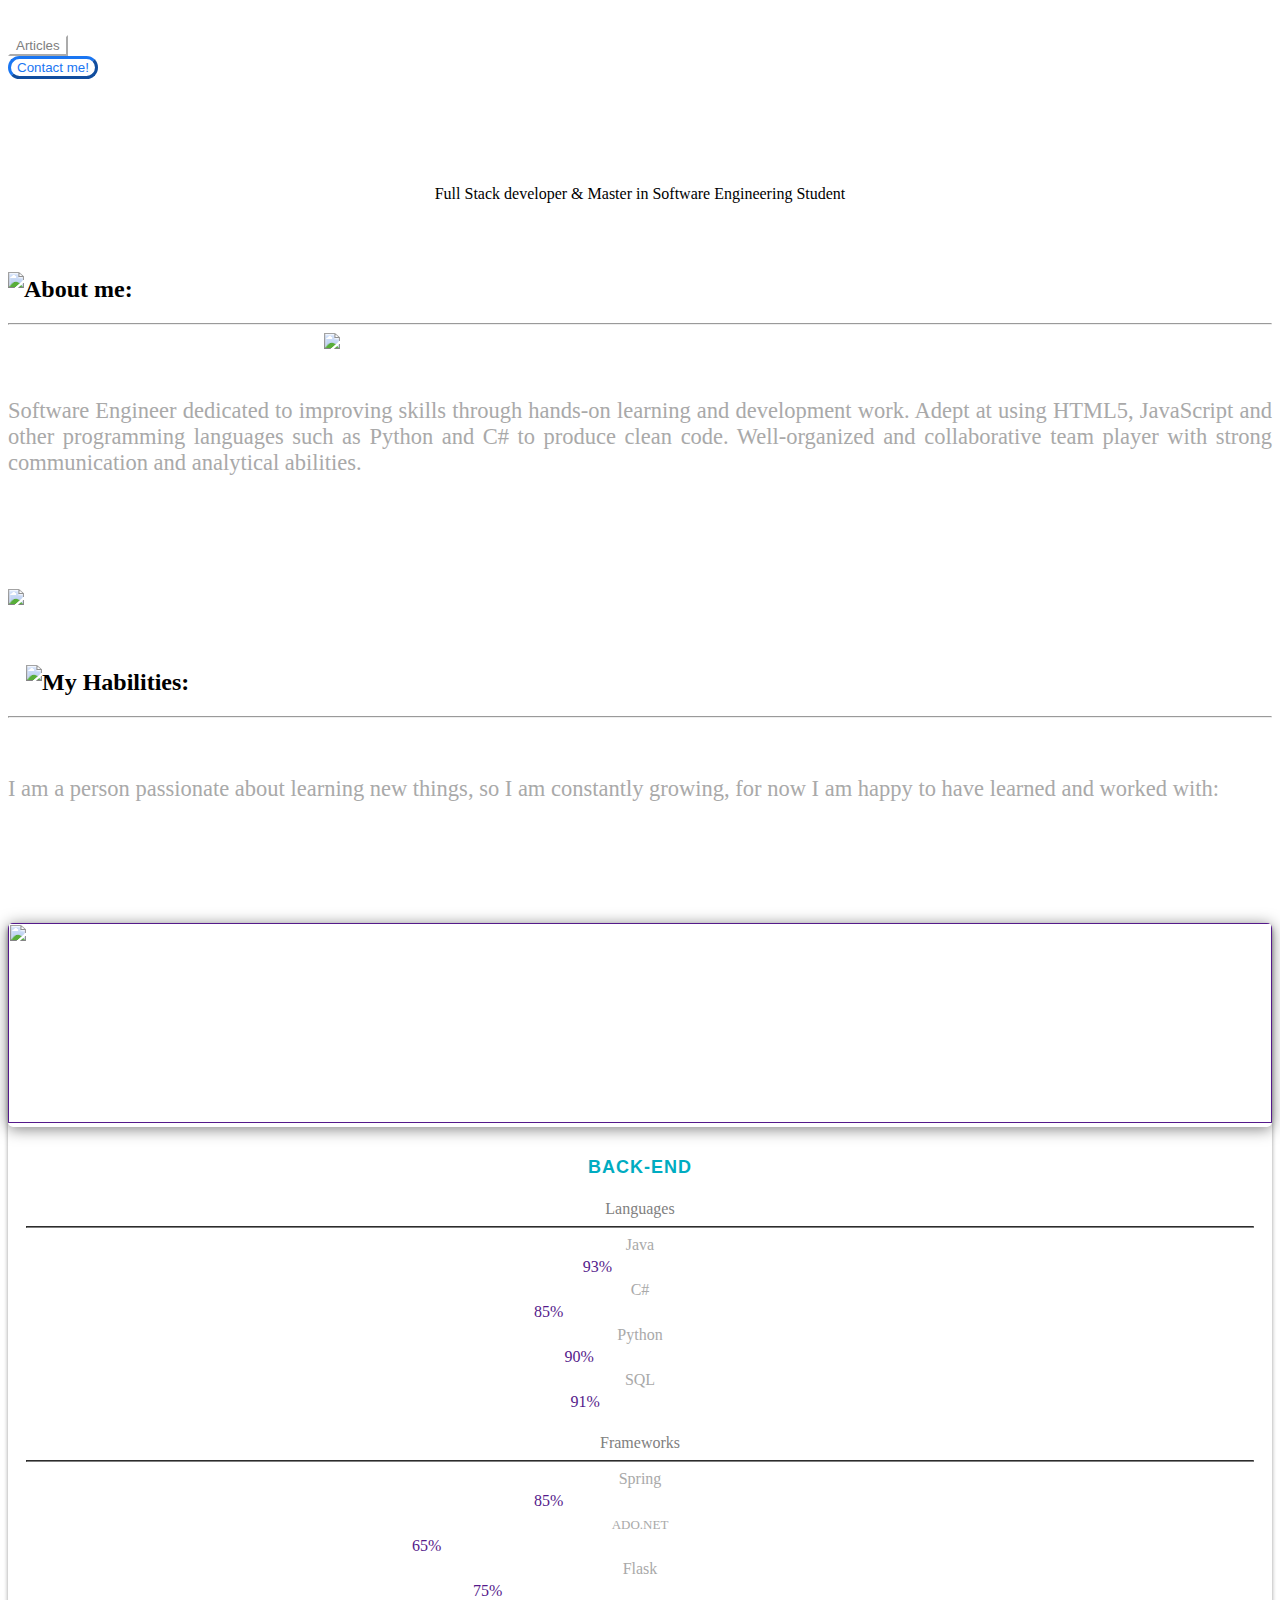
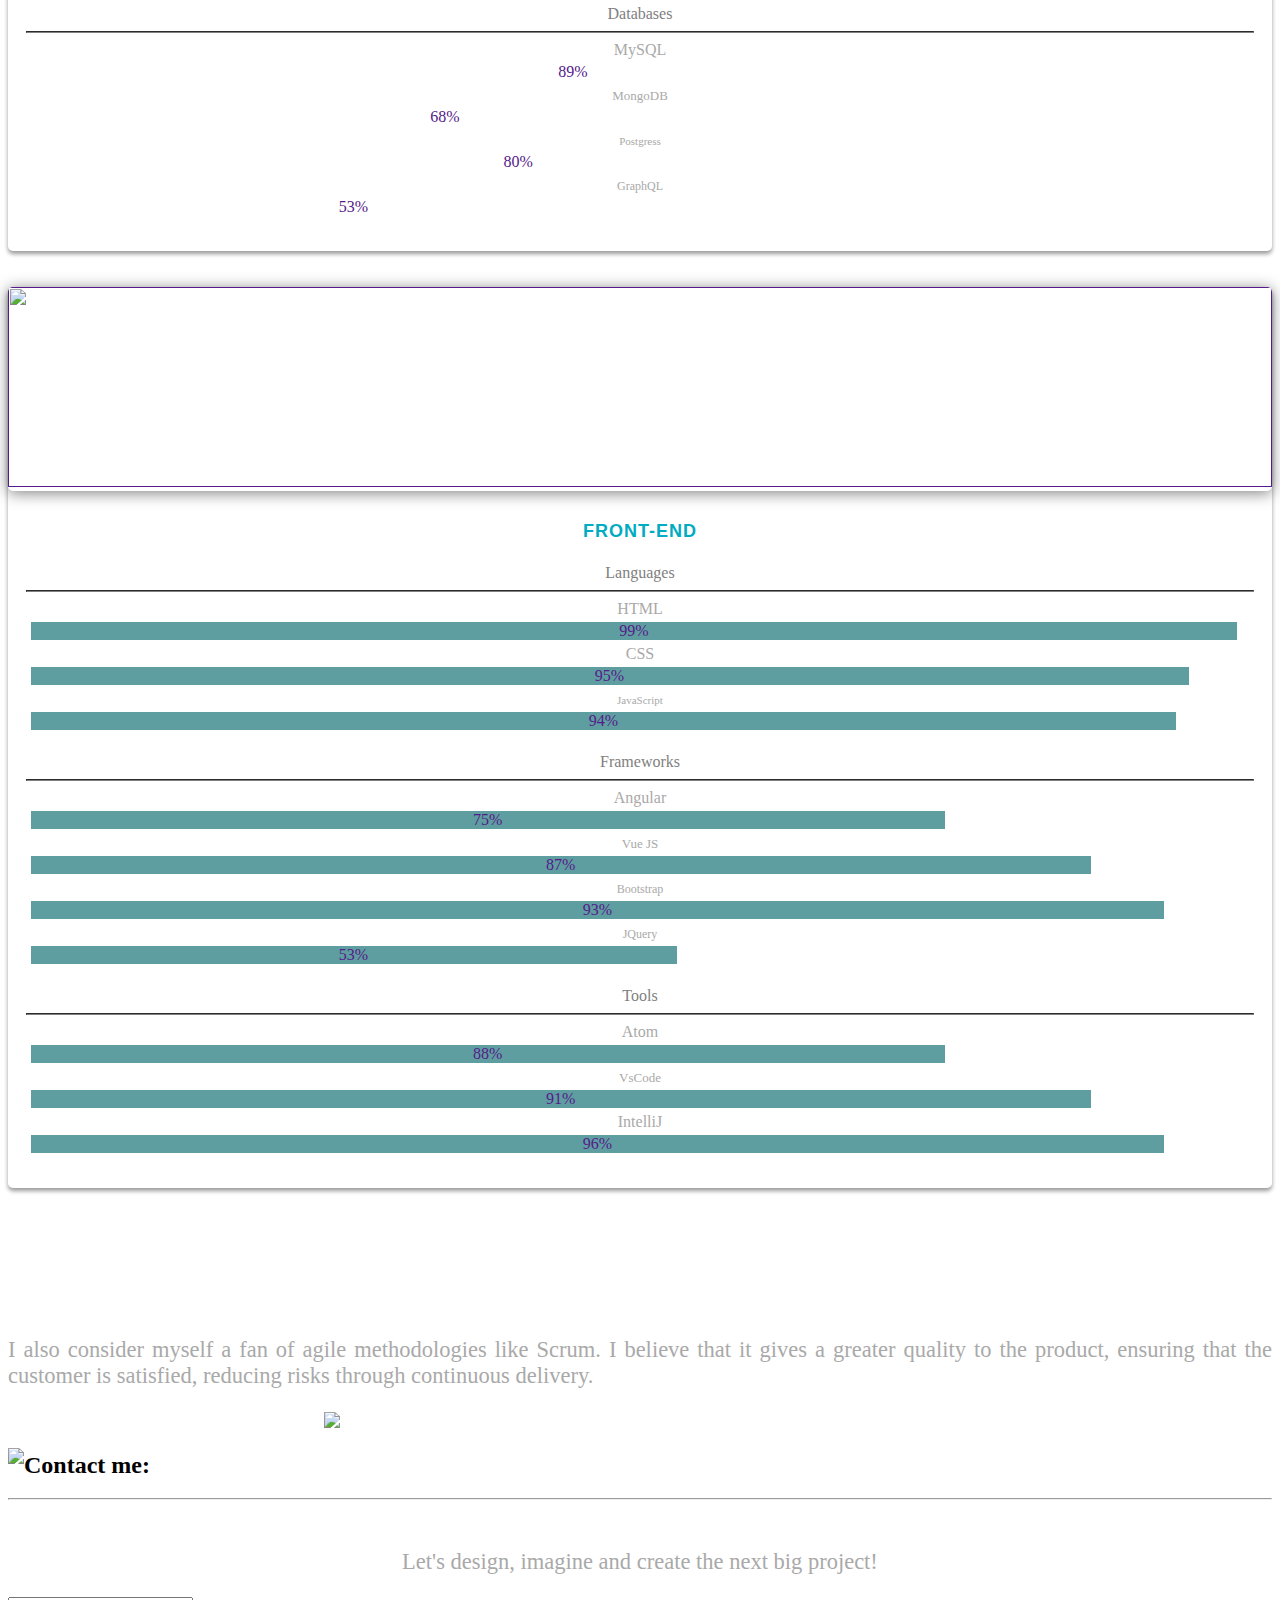
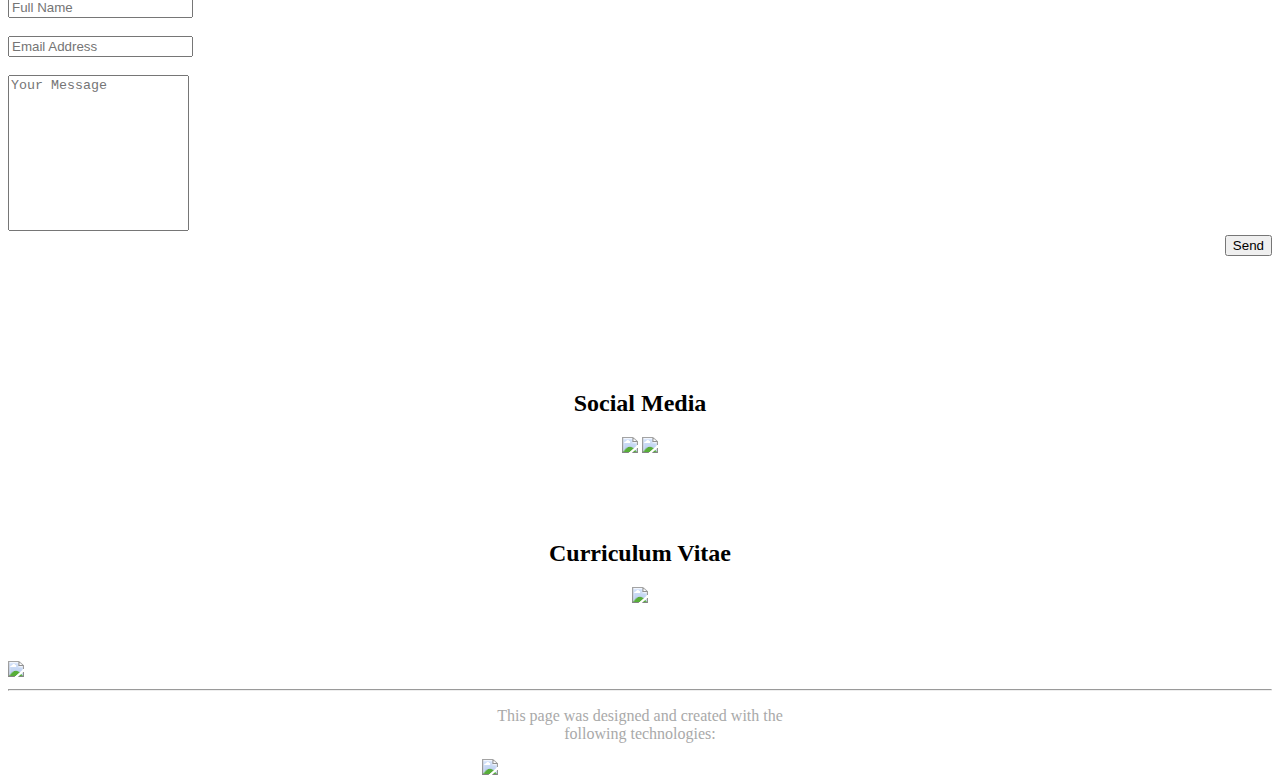
==== index.html @ 8c387384 "Link fixed" ====
<!DOCTYPE html>
<html lang="en">

<head>
    <meta charset="UTF-8">
    <meta http-equiv="X-UA-Compatible" content="IE=edge">
    <meta name="viewport" content="width=device-width, initial-scale=1.0">

    <link href="https://cdn.jsdelivr.net/npm/bootstrap@5.0.2/dist/css/bootstrap.min.css" rel="stylesheet"
        integrity="sha384-EVSTQN3/azprG1Anm3QDgpJLIm9Nao0Yz1ztcQTwFspd3yD65VohhpuuCOmLASjC" crossorigin="anonymous">

    <link rel="stylesheet" href="./main.css">
    <script src="main.js"></script>
    <script src="script.js"></script>
    <title>Document</title>
</head>

<body>
    <div>
        
        <div style="padding-top: 3vh;padding-bottom: 3vh">

            <div class="row">
                <div class="col-lg-8 col-2 col-md-6"></div>
                <div class="col-lg-2 col-4 col-md-3"">
                    <button type="button" style="background-color: white;border-color:white ;color:grey;"
                        class="btn btn-lg btn-primary" onclick="articles()">Articles</button>
                </div>
                <div class="col-lg-2 col-4 col-md-3">
                    <button type="button"
                        style="border-width: 0.4vh;border-radius: 25px;background-color: white;border-color:#1A76F2 ;color: #1A76F2;"
                        class="btn btn-lg btn-primary" onclick="contact()">Contact me!</button>
                </div>
            </div>


        </div>


        <br>


        <div style="padding-top: 5vh;padding-bottom: 15px;" class="center">
            <p class="main_title">Full Stack developer & Master in Software Engineering Student</p>

        </div>
        <br>

        <div class="row">

            <div class="col-lg-1">

            </div>
            <div class="col-lg-11">
                <h2 id="subtitle"><span><img style="width: 4vh;padding-bottom: 1vh;"
                            src="images/about2.png"></span>About me:</h2>
            </div>
        </div>
        <hr>


        <div class="row no-gutters">
            <div class="col-2 col-lg-3 col-md-1">


            </div>
            <div class="col-8 col-lg-6 col-md-10">
                <img class="center" src="images/andresb.jpeg" id="picture">

                <p style="text-align: justify;padding-top: 3vh;font-size: 2.5vh;color: darkgray;">Software Engineer
                    dedicated to improving skills through hands-on learning and development work. Adept at using
                    HTML5, JavaScript and other programming languages such as Python and C# to produce clean code.
                    Well-organized
                    and collaborative team player with strong communication and analytical abilities.</p>
            </div>

            <div class="col-2 col-lg-3 col-md-1">

            </div>

        </div>
    </div>




    <div style="padding-top: 10vh;">
        <div class="row" id="recipient_quote">
            <div class="col-2 col-md-2">

            </div>
            <div class="col-8 col-md-8">
                <img id="quote" src="./images/pc_back.png">
            </div>
            <div class="col-2 col-md-2">

            </div>
        </div>

    </div>
    <br>
    <br>
    <div class="row">

        <div class="col-lg-1">

        </div>
        <div class="col-lg-11">
            <h2 id="subtitle"><span><img style="width: 5vh;padding-bottom: 1vh;padding-left: 2vh;" src="images/tool.png"></span>My
                Habilities:</h2>
        </div>
    </div>
    <hr>
    <div class="row no-gutters">
        <div class="col-2 col-lg-3">


        </div>
        <div class="col-8 col-lg-6">
           

            <p style="text-align: justify;padding-top: 4vh;font-size: 2.5vh;color: darkgray;">I am a person passionate about learning new things, so I am constantly growing, for now I am happy to have learned and worked with:</p>
        </div>

        <div class="col-2 col-lg-3">

        </div>

    </div>


    <!-- Topic Cards -->
    <div id="cards_landscape_wrap-2">
        <div class="container">
            <div class="row">
                <div class="col-lg-2 "></div>

                <div class="col-lg-4 col-12 col-md-6" style="padding-top: 2vh;">
                    <a href="">
                        <div class="card-flyer">
                            <div class="text-box">
                                <div class="image-box">
                                    <img src="./images/servers.jpeg" alt="" />
                                </div>
                                <div class="text-container">
                                    <h6>Back-End</h6>
                                    <br>
                                    <h7 style="color: gray;">Languages</h7>
                                    <hr style="color: gray;">

                                    <div class="row">
                                        <div class="col-3">
                                            <h8 style="color: darkgray;">Java</h7>
                                        </div>
                                        <div class="col-9" style="padding: 0.5vh;">
                                            <div class="progress">
                                                <div class="progress-bar" role="progressbar" aria-valuenow="70"
                                                    aria-valuemin="0" aria-valuemax="100" style="width:93%">
                                                    <span class="sr-only">93%</span>
                                                </div>
                                            </div>
                                        </div>

                                    </div>

                                    <div class="row">
                                        <div class="col-3">
                                            <h8 style="color: darkgray;">C#</h7>
                                        </div>
                                        <div class="col-9" style="padding: 0.5vh;">
                                            <div class="progress">
                                                <div class="progress-bar" role="progressbar" aria-valuenow="70"
                                                    aria-valuemin="0" aria-valuemax="100" style="width:85%">
                                                    <span class="sr-only">85%</span>
                                                </div>
                                            </div>
                                        </div>

                                    </div>

                                    <div class="row">
                                        <div class="col-3">
                                            <h8 style="color: darkgray;">Python</h7>
                                        </div>
                                        <div class="col-9" style="padding: 0.5vh;">
                                            <div class="progress">
                                                <div class="progress-bar" role="progressbar" aria-valuenow="70"
                                                    aria-valuemin="0" aria-valuemax="100" style="width:90%">
                                                    <span class="sr-only">90%</span>
                                                </div>
                                            </div>
                                        </div>

                                    </div>

                                    <div class="row">
                                        <div class="col-3">
                                            <h8 style="color: darkgray;">SQL</h7>
                                        </div>
                                        <div class="col-9" style="padding: 0.5vh;">
                                            <div class="progress">
                                                <div class="progress-bar" role="progressbar" aria-valuenow="70"
                                                    aria-valuemin="0" aria-valuemax="100" style="width:91%">
                                                    <span class="sr-only">91%</span>
                                                </div>
                                            </div>
                                        </div>

                                    </div>
                                    <br>

                                    <h7 style="color: gray;">Frameworks</h7>
                                    <hr style="color: gray;">

                                    <div class="row">
                                        <div class="col-3">
                                            <h8 style="color: darkgray;">Spring</h8>
                                        </div>
                                        <div class="col-9" style="padding: 0.5vh;">
                                            <div class="progress">
                                                <div class="progress-bar" role="progressbar" aria-valuenow="70"
                                                    aria-valuemin="0" aria-valuemax="100" style="width:85%">
                                                    <span class="sr-only">85%</span>
                                                </div>
                                            </div>
                                        </div>

                                    </div>

                                    <div class="row">
                                        <div class="col-3">
                                            <h10 style="color: darkgray;font-size: 13px;">ADO.NET</h10>
                                        </div>
                                        <div class="col-9" style="padding: 0.5vh;">
                                            <div class="progress">
                                                <div class="progress-bar" role="progressbar" aria-valuenow="70"
                                                    aria-valuemin="0" aria-valuemax="100" style="width:65%">
                                                    <span class="sr-only">65%</span>
                                                </div>
                                            </div>
                                        </div>

                                    </div>

                                    <div class="row">
                                        <div class="col-3">
                                            <h8 style="color: darkgray;">Flask</h7>
                                        </div>
                                        <div class="col-9" style="padding: 0.5vh;">
                                            <div class="progress">
                                                <div class="progress-bar" role="progressbar" aria-valuenow="70"
                                                    aria-valuemin="0" aria-valuemax="100" style="width:75%">
                                                    <span class="sr-only">75%</span>
                                                </div>
                                            </div>
                                        </div>

                                    </div>


                                    <h7 style="color: gray;">Databases</h7>
                                    <hr style="color: gray;">

                                    <div class="row">
                                        <div class="col-3">
                                            <h8 style="color: darkgray;">MySQL</h8>
                                        </div>
                                        <div class="col-9" style="padding: 0.5vh;">
                                            <div class="progress">
                                                <div class="progress-bar" role="progressbar" aria-valuenow="89"
                                                    aria-valuemin="0" aria-valuemax="100" style="width:89%">
                                                    <span class="sr-only">89%</span>
                                                </div>
                                            </div>
                                        </div>

                                    </div>

                                    <div class="row">
                                        <div class="col-3">
                                            <h10 style="color: darkgray;font-size: 13px;">MongoDB</h10>
                                        </div>
                                        <div class="col-9" style="padding: 0.5vh;">
                                            <div class="progress">
                                                <div class="progress-bar" role="progressbar" aria-valuenow="68"
                                                    aria-valuemin="0" aria-valuemax="100" style="width:68%">
                                                    <span class="sr-only">68%</span>
                                                </div>
                                            </div>
                                        </div>

                                    </div>

                                    <div class="row">
                                        <div class="col-3">
                                            <h8 style="color: darkgray;font-size: 11px;">Postgress</h7>
                                        </div>
                                        <div class="col-9" style="padding: 0.5vh;">
                                            <div class="progress">
                                                <div class="progress-bar" role="progressbar" aria-valuenow="80"
                                                    aria-valuemin="0" aria-valuemax="100" style="width:80%;">
                                                    <span class="sr-only">80%</span>
                                                </div>
                                            </div>
                                        </div>

                                    </div>

                                    <div class="row">
                                        <div class="col-3">
                                            <h8 style="color: darkgray;font-size: 12px;">GraphQL</h7>
                                        </div>
                                        <div class="col-9" style="padding: 0.5vh;">
                                            <div class="progress">
                                                <div class="progress-bar" role="progressbar" aria-valuenow="53"
                                                    aria-valuemin="0" aria-valuemax="100" style="width:53%">
                                                    <span class="sr-only">53%</span>
                                                </div>
                                            </div>
                                        </div>

                                    </div>


                                </div>
                            </div>
                        </div>
                    </a>
                </div>
                <br>
                <!-- Front-End Section -->
                <div class="col-lg-4 col-12 col-md-6" style="padding-top: 2vh;">
                    <a href="">
                        <div class="card-flyer">
                            <div class="text-box">
                                <div class="image-box">
                                    <img src="./images/front.png" alt="" />
                                </div>
                                <div class="text-container">
                                    <h6>Front-End</h6>
                                    <br>
                                    <h7 style="color: gray;">Languages</h7>
                                    <hr style="color: gray;">

                                    <div class="row">
                                        <div class="col-3">
                                            <h8 style="color: darkgray;">HTML</h7>
                                        </div>
                                        <div class="col-9" style="padding: 0.5vh;">
                                            <div class="progress">
                                                <div class="progress-bar" role="progressbar" aria-valuenow="99"
                                                    aria-valuemin="0" aria-valuemax="100" style="width:99%;background-color: cadetblue;">
                                                    <span class="sr-only">99%</span>
                                                </div>
                                            </div>
                                        </div>

                                    </div>

                                    <div class="row">
                                        <div class="col-3">
                                            <h8 style="color: darkgray;">CSS</h7>
                                        </div>
                                        <div class="col-9" style="padding: 0.5vh;">
                                            <div class="progress">
                                                <div class="progress-bar" role="progressbar" aria-valuenow="95"
                                                    aria-valuemin="0" aria-valuemax="100" style="width:95%;background-color: cadetblue;">
                                                    <span class="sr-only">95%</span>
                                                </div>
                                            </div>
                                        </div>

                                    </div>

                                    <div class="row">
                                        <div class="col-3" >
                                            <h8 style="color: darkgray;font-size: 11px;">JavaScript</h7>
                                        </div>
                                        <div class="col-9" style="padding: 0.5vh;">
                                            <div class="progress">
                                                <div class="progress-bar" role="progressbar" aria-valuenow="94"
                                                    aria-valuemin="0" aria-valuemax="100" style="width:94%;background-color: cadetblue;">
                                                    <span class="sr-only">94%</span>
                                                </div>
                                            </div>
                                        </div>

                                    </div>

                                    
                                    <br>

                                    <h7 style="color: gray;">Frameworks</h7>
                                    <hr style="color: gray;">

                                    <div class="row">
                                        <div class="col-3">
                                            <h8 style="color: darkgray;">Angular</h8>
                                        </div>
                                        <div class="col-9" style="padding: 0.5vh;">
                                            <div class="progress">
                                                <div class="progress-bar" role="progressbar" aria-valuenow="75"
                                                    aria-valuemin="0" aria-valuemax="100" style="width:75%;background-color: cadetblue;">
                                                    <span class="sr-only">75%</span>
                                                </div>
                                            </div>
                                        </div>

                                    </div>

                                    <div class="row">
                                        <div class="col-3">
                                            <h10 style="color: darkgray;font-size: 13px;">Vue JS</h10>
                                        </div>
                                        <div class="col-9" style="padding: 0.5vh;">
                                            <div class="progress">
                                                <div class="progress-bar" role="progressbar" aria-valuenow="87"
                                                    aria-valuemin="0" aria-valuemax="100" style="width:87%;background-color: cadetblue;">
                                                    <span class="sr-only">87%</span>
                                                </div>
                                            </div>
                                        </div>

                                    </div>

                                    <div class="row">
                                        <div class="col-3">
                                            <h8 style="color: darkgray;font-size: 12px;">Bootstrap</h7>
                                        </div>
                                        <div class="col-9" style="padding: 0.5vh;">
                                            <div class="progress">
                                                <div class="progress-bar" role="progressbar" aria-valuenow="93"
                                                    aria-valuemin="0" aria-valuemax="100" style="width:93%;background-color: cadetblue;">
                                                    <span class="sr-only">93%</span>
                                                </div>
                                            </div>
                                        </div>

                                    </div>

                                    <div class="row">
                                        <div class="col-3">
                                            <h8 style="color: darkgray;font-size: 12px;">JQuery</h7>
                                        </div>
                                        <div class="col-9" style="padding: 0.5vh;">
                                            <div class="progress">
                                                <div class="progress-bar" role="progressbar" aria-valuenow="53"
                                                    aria-valuemin="0" aria-valuemax="100" style="width:53%;background-color: cadetblue;">
                                                    <span class="sr-only">53%</span>
                                                </div>
                                            </div>
                                        </div>

                                    </div>
                                    <br>

                                    <h7 style="color: gray;">Tools</h7>
                                    <hr style="color: gray;">

                                    <div class="row">
                                        <div class="col-3">
                                            <h8 style="color: darkgray;">Atom</h8>
                                        </div>
                                        <div class="col-9" style="padding: 0.5vh;">
                                            <div class="progress">
                                                <div class="progress-bar" role="progressbar" aria-valuenow="88"
                                                    aria-valuemin="0" aria-valuemax="100" style="width:75%;background-color: cadetblue;">
                                                    <span class="sr-only">88%</span>
                                                </div>
                                            </div>
                                        </div>

                                    </div>

                                    <div class="row">
                                        <div class="col-3">
                                            <h10 style="color: darkgray;font-size: 13px;">VsCode</h10>
                                        </div>
                                        <div class="col-9" style="padding: 0.5vh;">
                                            <div class="progress">
                                                <div class="progress-bar" role="progressbar" aria-valuenow="91"
                                                    aria-valuemin="0" aria-valuemax="100" style="width:87%;background-color: cadetblue;">
                                                    <span class="sr-only">91%</span>
                                                </div>
                                            </div>
                                        </div>

                                    </div>

                                    <div class="row">
                                        <div class="col-3">
                                            <h8 style="color: darkgray;">IntelliJ</h7>
                                        </div>
                                        <div class="col-9" style="padding: 0.5vh;">
                                            <div class="progress">
                                                <div class="progress-bar" role="progressbar" aria-valuenow="96"
                                                    aria-valuemin="0" aria-valuemax="100" style="width:93%;background-color: cadetblue;">
                                                    <span class="sr-only">96%</span>
                                                </div>
                                            </div>
                                        </div>

                                    </div>

                                    


                                </div>
                            </div>
                        </div>
                    </a>
                </div>

                <div class="col-lg-2 "></div>

            </div>
        </div>
    </div>
    <div class="row no-gutters">
        <div class="col-2 col-lg-3">


        </div>
        <div class="col-8 col-lg-6">
 

            <p style="text-align: justify;padding-top: 3vh;font-size: 2.5vh;color: darkgray;">I also consider myself a fan of agile methodologies like Scrum. I believe that it gives a greater quality to the product, ensuring that the customer is satisfied, reducing risks through continuous delivery.</p>
        </div>

        <div class="col-2 col-lg-3">

        </div>

    </div>

    <img src="./images/agile.png" class="center">

    <div class="row">

        <div class="col-lg-1">

        </div>
        <div class="col-lg-11">
            <h2 id="subtitle-contact"><span><img style="width: 4vh;padding-bottom: 1vh;"
                        src="images/about2.png"></span>Contact me:</h2>
        </div>
    </div>
    <hr>
    <br>
    <p class="center" style="font-size: 2.5vh;color: darkgray;">Let's design, imagine and create the next big project!</p>
    
    <div class="row">
        <div class="col-lg-2 col-1">

        </div>

        <div class="col-lg-8 col-10">
            <div class="container">
            
                <form target="_blank" action="https://formsubmit.co/af.baron10@uniandes.edu.co" method="POST">
                    <div class="form-group">
                        <div class="form-row">
                            <div class="col">
                                <input type="text" name="name" class="form-control" placeholder="Full Name" required>
                            </div>
                            <br>
                            <div class="col">
                                <input type="email" name="email" class="form-control" placeholder="Email Address" required>
                            </div>
                            <br>
                        </div>
                    </div>
                    <input type="hidden" name="_captcha" value="false">
                    <input type="hidden" name="_next" value="https://abaron10.github.io/portfolio/thanks.html">
                    <div class="form-group">
                        <textarea placeholder="Your Message" style="resize: none" class="form-control" name="message" rows="10" required></textarea>
                    </div>
                    <button type="submit" style="float: right;" class="btn btn-primary">Send</button>
                </form>
            </div>
            <br>
            <br>
            <br>
            

            
        </div>

        <div class="col-lg-2 col-1">

        </div>


    </div>


    <br>
    <br>

    <div class="row ">
        <div class="col-lg-2 col-md-1">

        </div>

        <div class="col-lg-4 col-md-5" style="padding-top: 5vh;">
            <div class="center" >
                <h2 id="subtitle-contact" >Social Media</h2>
                <img id="linked"  onclick="linkedin()" src="./images/linkedin.png">
                <img id="git" style="width: 10vh;" onclick="git()" src="./images/git.png">
            </div>

        </div>
        <br>
        <div class="col-lg-4 col-md-5" style="padding-top: 5vh;">
            <div class="center" >
                <h2 id="subtitle-contact" >Curriculum Vitae</h2>
                <img style="width: 10vh;" onclick="download()" src="./images/download.png">
               
            </div>

        </div>
        <div class="col-lg-2 col-md-1">

        </div>

    </div>

    <br>
    <br>
    <br>

    <img src="./images/dream.png" class="center-dream">
  

   

    
   

    

    <hr>
    <div class="center">

        <p class="center" id="endmsg" style="color: darkgray;">This page was designed and created with the following technologies:</p>
        <img class="center" src="./images/logos.png">

    </div>
    
</body>

</html>
---- main.css ----
@media screen and (min-width: 601px) and (max-device-width: 767px) {
    .main_title{
    
        font-size: 5vh;
        font-weight: bold;
        font-family:lucida grande,tahoma,verdana,arial,sans-serif;
        
    }
    #picture{
        border-radius: 50%;
        width: 30vh;

    }
    .center-dream {
      display: block;
      margin-left: auto;
      margin-right: auto;
      width: 60vh;
      
      text-align: center;
    }

    #quote{

        display: block;
        margin-left: auto;
        margin-right: auto;
        width: 70vh;
        text-align: center;

    }

    #recipient_quote{
        background-color:#6B878D; 
        height: 49vh;
    }

    #subtitle{
       color: gray;
       font-size: 4vh;;
    }

    #subtitle-contact{
      color: gray;
      font-size: 4vh;;
   }
   #linked{
    width: 7vh;
  }
  }
  
  /* If the screen size is 600px wide or less, set the font-size of <div> to 30px */
  @media screen and (max-width: 600px) {
    .main_title{
        font-family: Allianz Sans;
        font-size: 3vh;
        font-weight: bold;
        
    }
    #picture{
        border-radius: 50%;
        width: 15vh;

    }

    #quote{

        display: block;
        margin-left: auto;
        margin-right: auto;
        width: 30vh;
        text-align: center;

    }
    .center-dream {
      display: block;
      margin-left: auto;
      margin-right: auto;
      width: 30vh;
      
      text-align: center;
    }

    #recipient_quote{
        background-color:#6B878D; 
        height: 21vh;
    }
    #subtitle{
      color: gray;
      font-size: 2vh;;
   }
   #subtitle-contact{
    color: gray;
    font-size: 2vh;;
 }
 #linked{
  width: 4vh;
}
  }


  .center {
    display: block;
    margin-left: auto;
    margin-right: auto;
    width: 50%;
    text-align: center;
  }


  .row.no-gutters {
    margin-right: 0;
    margin-left: 0;
  
    & > [class^="col-"],
    & > [class*=" col-"] {
      padding-right: 0;
      padding-left: 0;
    }
  }

  /*----  Main Style  ----*/
#cards_landscape_wrap-2{
    text-align: center;
  
  }
  #cards_landscape_wrap-2 .container{
    padding-top: 80px; 
    padding-bottom: 100px;
  }
  #cards_landscape_wrap-2 a{
    text-decoration: none;
    outline: none;
  }
  #cards_landscape_wrap-2 .card-flyer {
    border-radius: 5px;
  }
  #cards_landscape_wrap-2 .card-flyer .image-box{
    background: #ffffff;
    overflow: hidden;
    box-shadow: 0px 2px 15px rgba(0, 0, 0, 0.50);
    border-radius: 5px;
  }
  #cards_landscape_wrap-2 .card-flyer .image-box img{
    -webkit-transition:all .9s ease; 
    -moz-transition:all .9s ease; 
    -o-transition:all .9s ease;
    -ms-transition:all .9s ease; 
    width: 100%;
    height: 200px;
  }
  #cards_landscape_wrap-2 .card-flyer:hover .image-box img{
    opacity: 0.7;
    -webkit-transform:scale(1.15);
    -moz-transform:scale(1.15);
    -ms-transform:scale(1.15);
    -o-transform:scale(1.15);
    transform:scale(1.15);
  }
  #cards_landscape_wrap-2 .card-flyer .text-box{
    text-align: center;
  }
  #cards_landscape_wrap-2 .card-flyer .text-box .text-container{
    padding: 30px 18px;
  }
  #cards_landscape_wrap-2 .card-flyer{
    background: #FFFFFF;
   
    -webkit-transition: all 0.2s ease-in;
    -moz-transition: all 0.2s ease-in;
    -ms-transition: all 0.2s ease-in;
    -o-transition: all 0.2s ease-in;
    transition: all 0.2s ease-in;
    box-shadow: 0px 3px 4px rgba(0, 0, 0, 0.40);
  }
  #cards_landscape_wrap-2 .card-flyer:hover{
    background: #fff;
    box-shadow: 0px 15px 26px rgba(0, 0, 0, 0.50);
    -webkit-transition: all 0.2s ease-in;
    -moz-transition: all 0.2s ease-in;
    -ms-transition: all 0.2s ease-in;
    -o-transition: all 0.2s ease-in;
    transition: all 0.2s ease-in;
    margin-top: 50px;
  }
  #cards_landscape_wrap-2 .card-flyer .text-box p{
    margin-top: 10px;
    margin-bottom: 0px;
    padding-bottom: 0px; 
    font-size: 14px;
    letter-spacing: 1px;
    color: #000000;
  }
  #cards_landscape_wrap-2 .card-flyer .text-box h6{
    margin-top: 0px;
    margin-bottom: 4px; 
    font-size: 18px;
    font-weight: bold;
    text-transform: uppercase;
    font-family: 'Roboto Black', sans-serif;
    letter-spacing: 1px;
    color: #00acc1;
  }
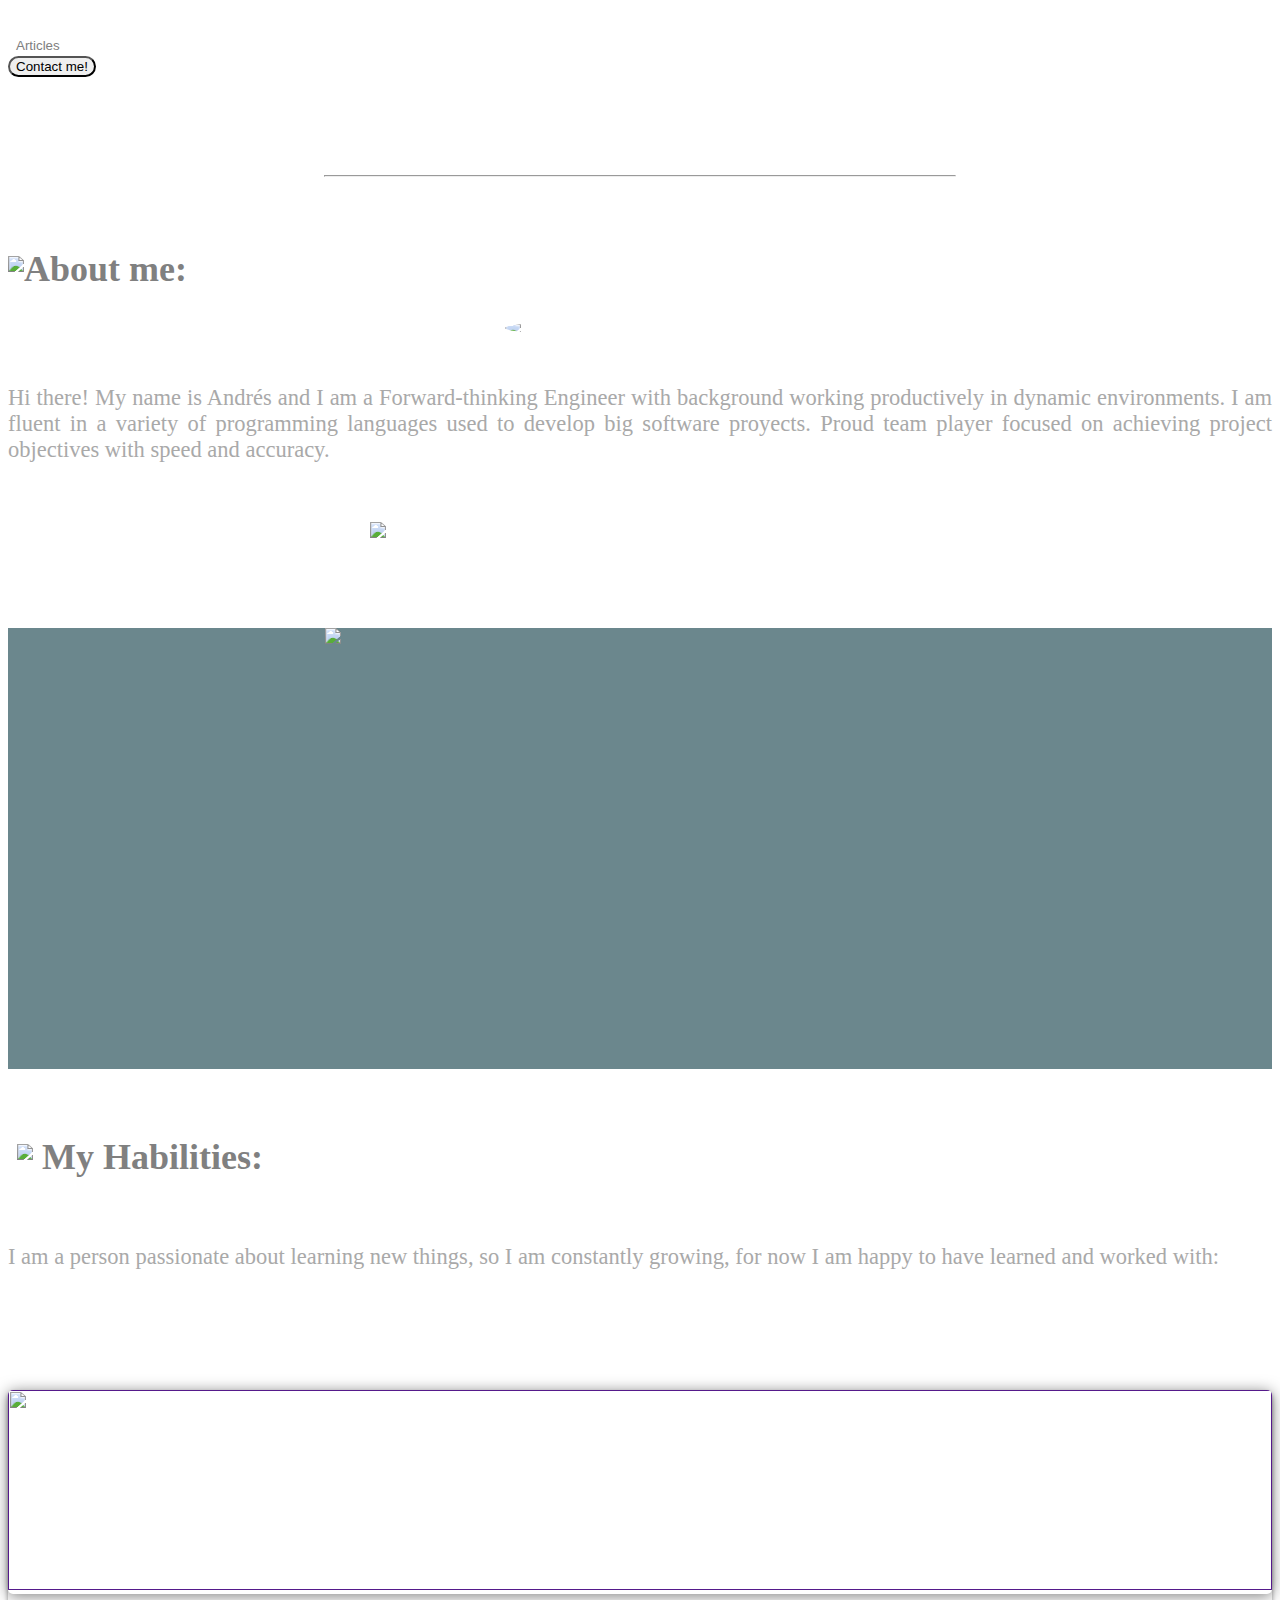
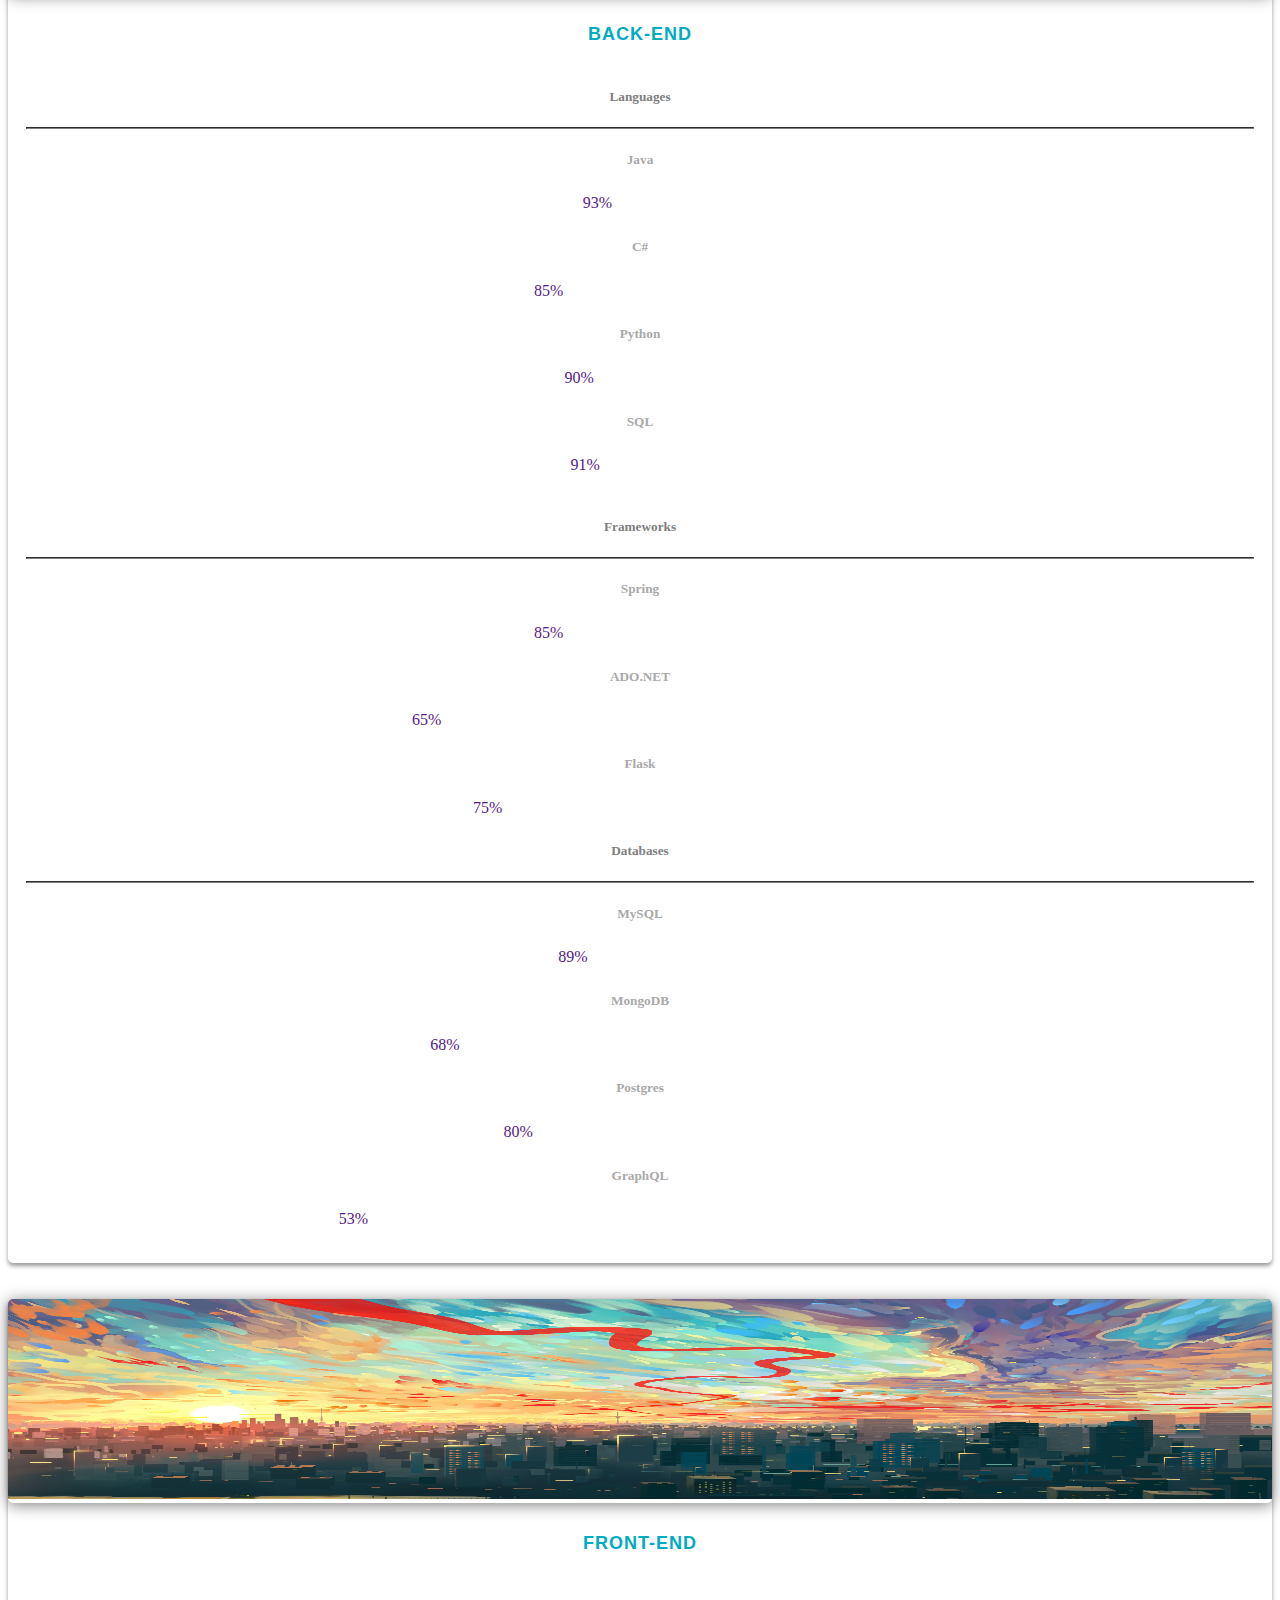
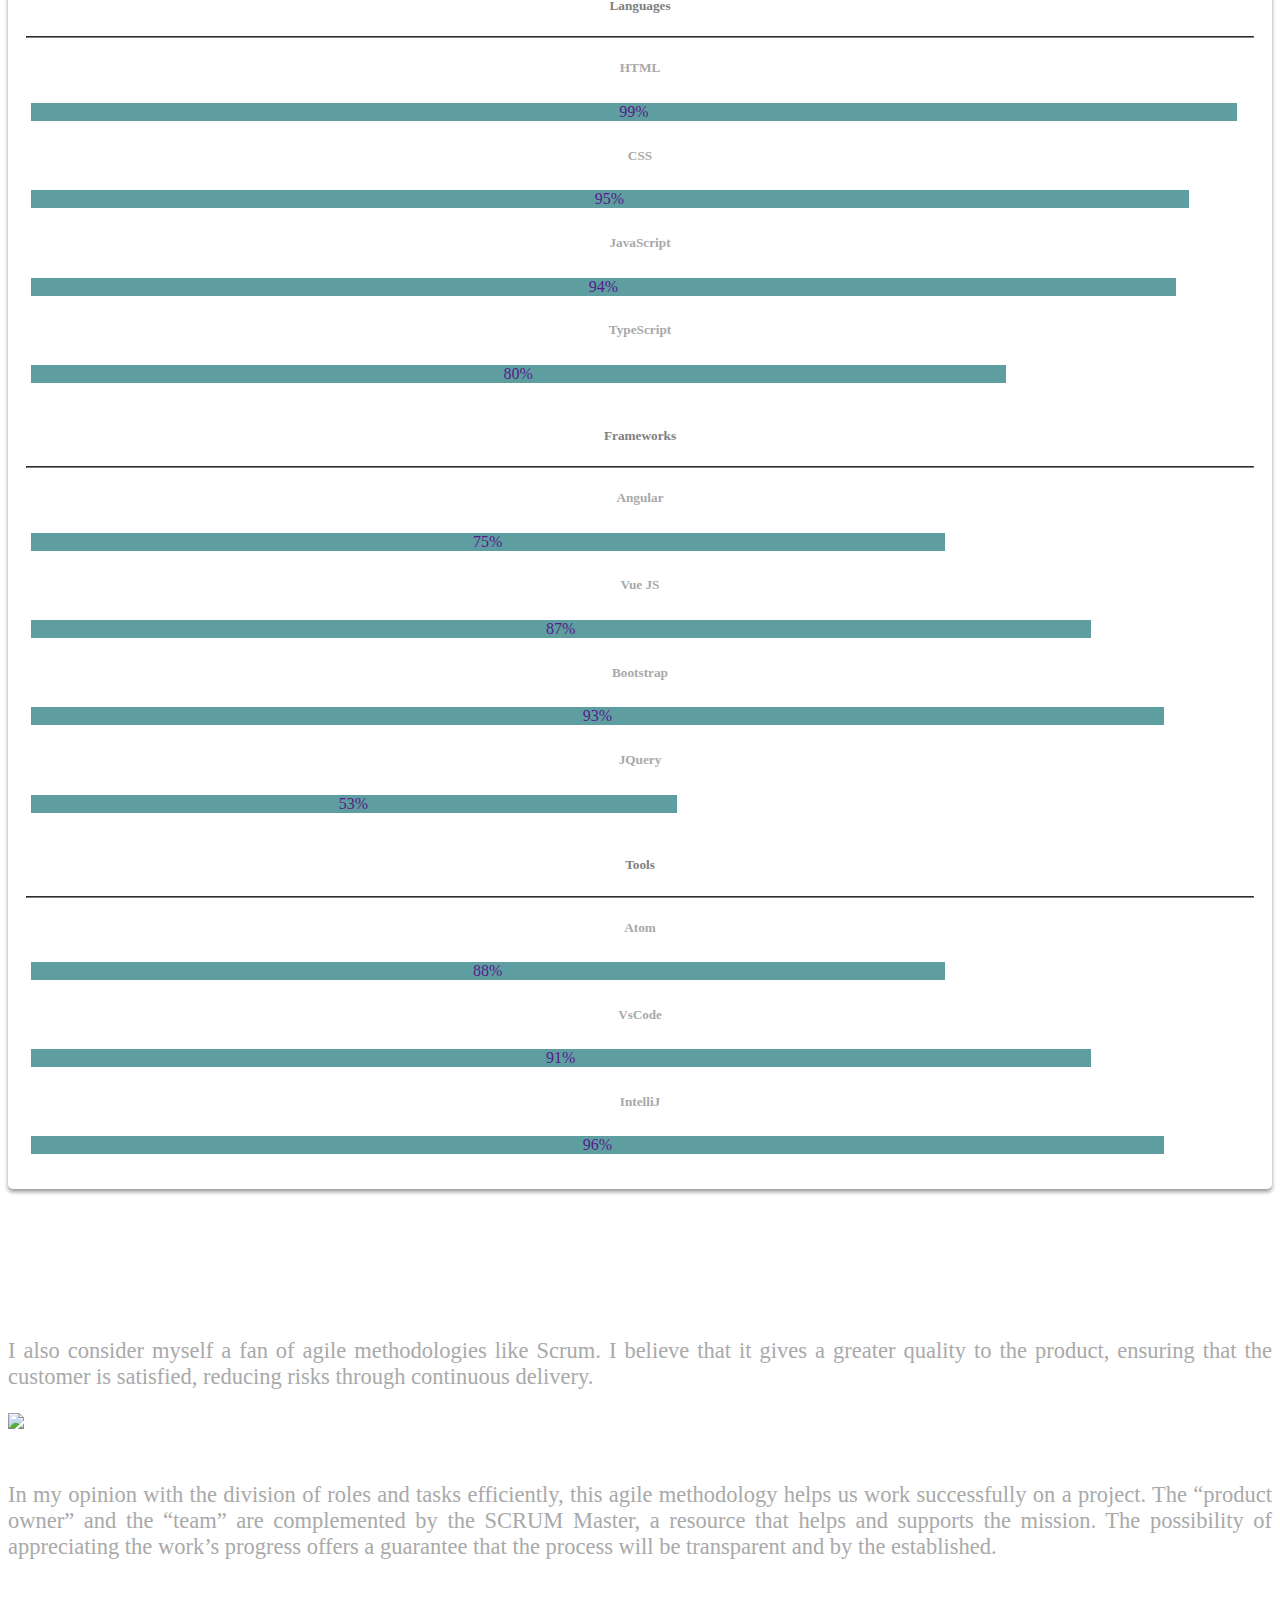
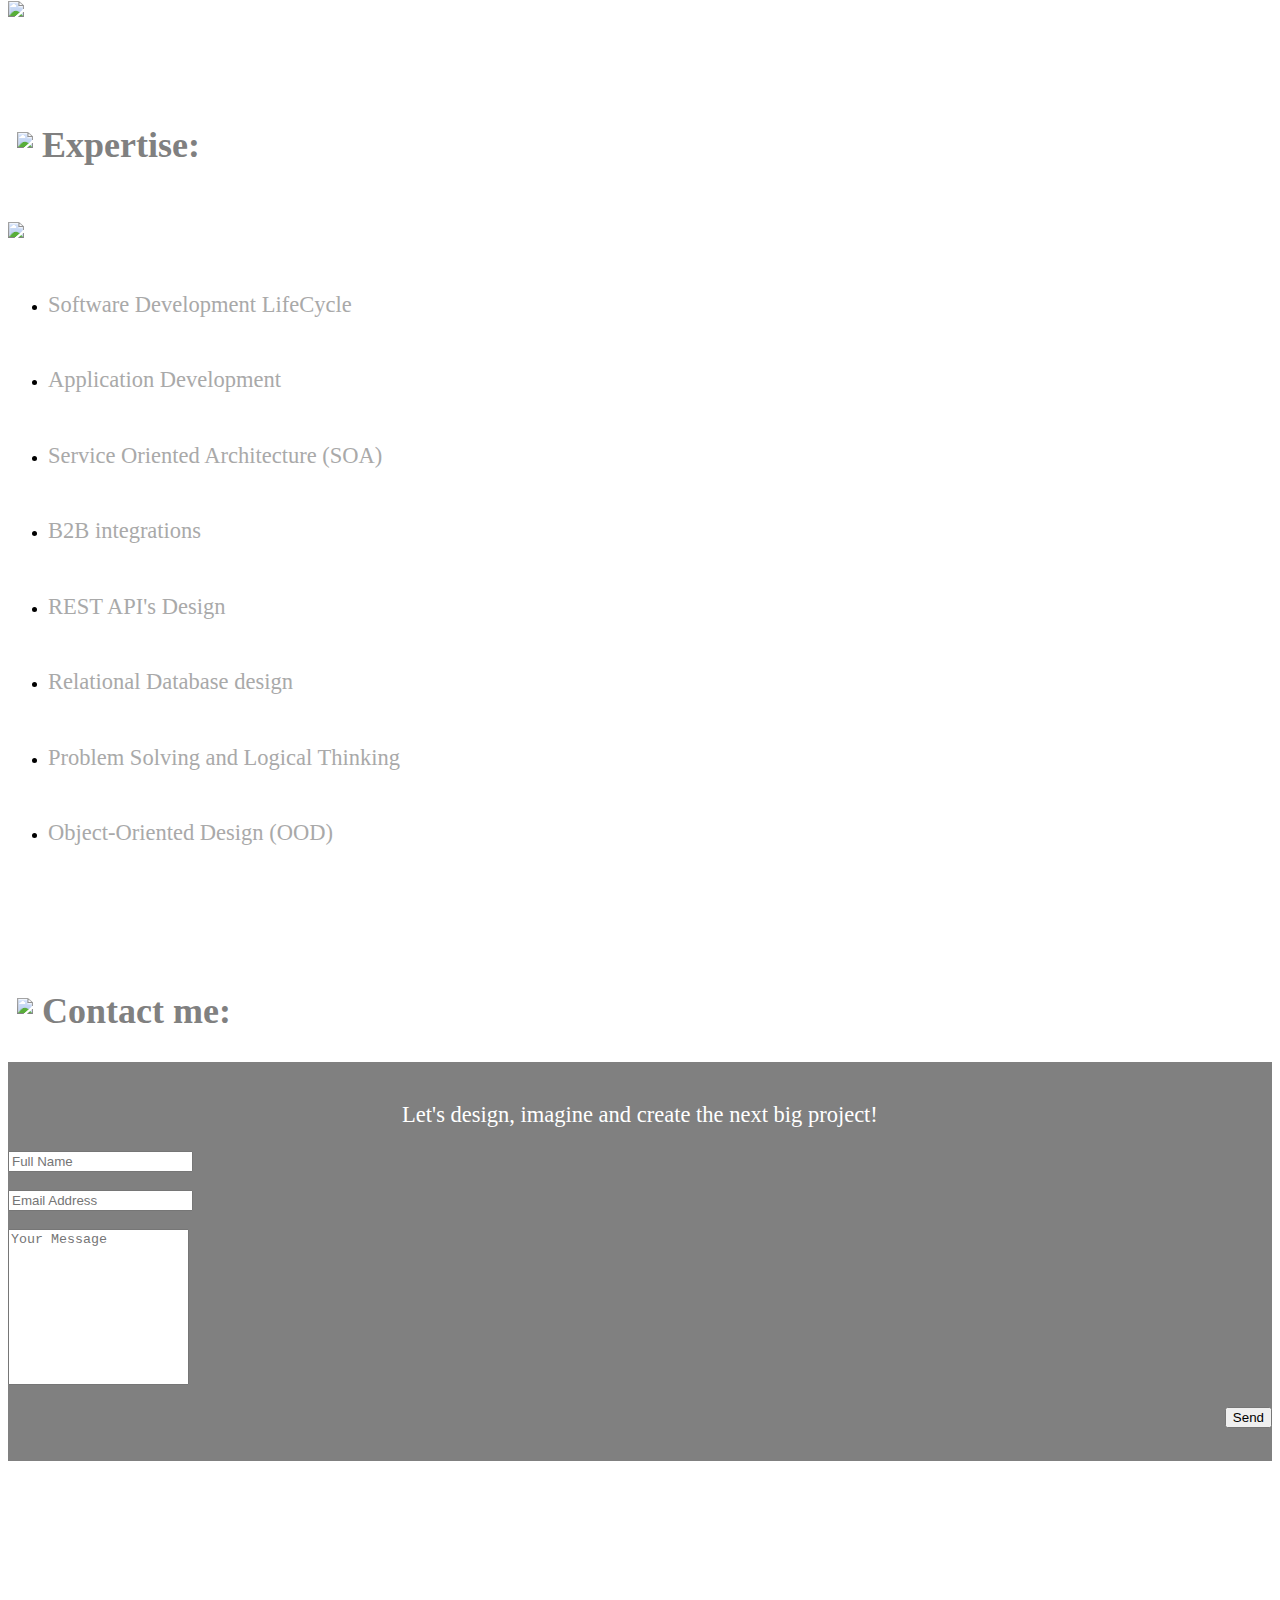
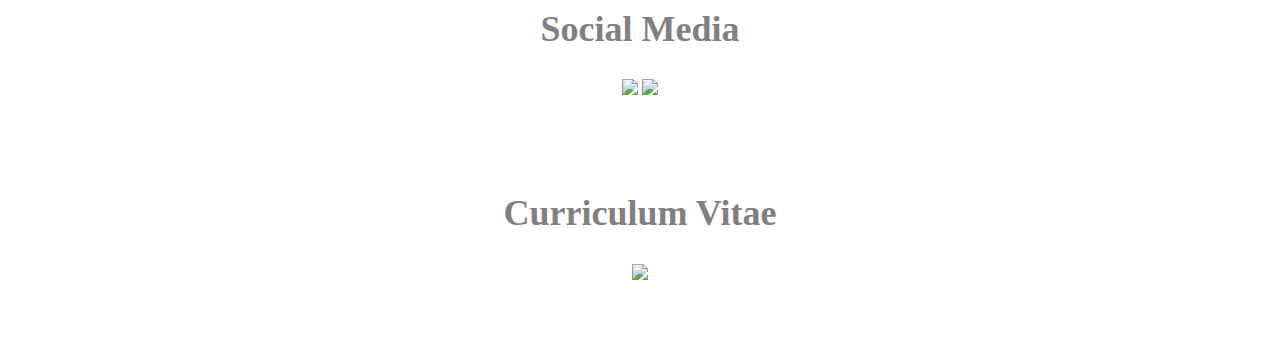
==== commit 8ec5b04d: "pictures added" ====
--- a/index.html
+++ b/index.html
@@ -12,23 +12,26 @@
     <link rel="stylesheet" href="./main.css">
     <script src="main.js"></script>
     <script src="script.js"></script>
-    <title>Document</title>
+    <title>Andrés Barón portfolio</title>
 </head>
 
 <body>
     <div>
         
+        
         <div style="padding-top: 3vh;padding-bottom: 3vh">
 
             <div class="row">
                 <div class="col-lg-8 col-2 col-md-6"></div>
                 <div class="col-lg-2 col-4 col-md-3"">
-                    <button type="button" style="background-color: white;border-color:white ;color:grey;"
+                    <button type="button" style="background: rgba(0,0,0,0);border-color:rgba(0,0,0,0) ;color:grey;"
                         class="btn btn-lg btn-primary" onclick="articles()">Articles</button>
                 </div>
                 <div class="col-lg-2 col-4 col-md-3">
+
+                
                     <button type="button"
-                        style="border-width: 0.4vh;border-radius: 25px;background-color: white;border-color:#1A76F2 ;color: #1A76F2;"
+                        style="border-radius: 25px"
                         class="btn btn-lg btn-primary" onclick="contact()">Contact me!</button>
                 </div>
             </div>
@@ -40,9 +43,10 @@
         <br>
 
 
-        <div style="padding-top: 5vh;padding-bottom: 15px;" class="center">
-            <p class="main_title">Full Stack developer & Master in Software Engineering Student</p>
-
+        <div style="padding-top: 5vh;padding-bottom: 15px;"  class="center">
+           
+            <div id = "typed" class = "typed"></div>
+            <hr>
         </div>
         <br>
 
@@ -56,7 +60,7 @@
                             src="images/about2.png"></span>About me:</h2>
             </div>
         </div>
-        <hr>
+ 
 
 
         <div class="row no-gutters">
@@ -67,11 +71,7 @@
             <div class="col-8 col-lg-6 col-md-10">
                 <img class="center" src="images/andresb.jpeg" id="picture">
 
-                <p style="text-align: justify;padding-top: 3vh;font-size: 2.5vh;color: darkgray;">Software Engineer
-                    dedicated to improving skills through hands-on learning and development work. Adept at using
-                    HTML5, JavaScript and other programming languages such as Python and C# to produce clean code.
-                    Well-organized
-                    and collaborative team player with strong communication and analytical abilities.</p>
+                <p style="text-align: justify;padding-top: 3vh;font-size: 2.5vh;color: darkgray;">Hi there! My name is Andrés and I am a Forward-thinking Engineer with background working productively in dynamic environments. I am fluent in a variety of programming languages used to develop big software proyects. Proud team player focused on achieving project objectives with speed and accuracy.</p>
             </div>
 
             <div class="col-2 col-lg-3 col-md-1">
@@ -79,6 +79,9 @@
             </div>
 
         </div>
+        <br>
+        <br>
+        <img src="./images/dream.png" class="center-dream">
     </div>
 
 
@@ -106,11 +109,11 @@
 
         </div>
         <div class="col-lg-11">
-            <h2 id="subtitle"><span><img style="width: 5vh;padding-bottom: 1vh;padding-left: 2vh;" src="images/tool.png"></span>My
+            <h2 id="subtitle"><span><img style="width: 5vh;padding: 1vh;" src="images/tool.png"></span>My
                 Habilities:</h2>
         </div>
     </div>
-    <hr>
+
     <div class="row no-gutters">
         <div class="col-2 col-lg-3">
 
@@ -133,9 +136,9 @@
     <div id="cards_landscape_wrap-2">
         <div class="container">
             <div class="row">
-                <div class="col-lg-2 "></div>
-
-                <div class="col-lg-4 col-12 col-md-6" style="padding-top: 2vh;">
+                <div class="col-lg-1"></div>
+
+                <div class="col-lg-5 col-12 col-md-6" style="padding-top: 2vh;">
                     <a href="">
                         <div class="card-flyer">
                             <div class="text-box">
@@ -145,12 +148,12 @@
                                 <div class="text-container">
                                     <h6>Back-End</h6>
                                     <br>
-                                    <h7 style="color: gray;">Languages</h7>
+                                    <h5 style="color: gray;">Languages</h5>
                                     <hr style="color: gray;">
 
                                     <div class="row">
                                         <div class="col-3">
-                                            <h8 style="color: darkgray;">Java</h7>
+                                            <h5 style="color: darkgray;">Java</h5>
                                         </div>
                                         <div class="col-9" style="padding: 0.5vh;">
                                             <div class="progress">
@@ -165,7 +168,7 @@
 
                                     <div class="row">
                                         <div class="col-3">
-                                            <h8 style="color: darkgray;">C#</h7>
+                                            <h5 style="color: darkgray;">C#</h5>
                                         </div>
                                         <div class="col-9" style="padding: 0.5vh;">
                                             <div class="progress">
@@ -180,7 +183,7 @@
 
                                     <div class="row">
                                         <div class="col-3">
-                                            <h8 style="color: darkgray;">Python</h7>
+                                            <h5 style="color: darkgray;">Python</h5>
                                         </div>
                                         <div class="col-9" style="padding: 0.5vh;">
                                             <div class="progress">
@@ -195,7 +198,7 @@
 
                                     <div class="row">
                                         <div class="col-3">
-                                            <h8 style="color: darkgray;">SQL</h7>
+                                            <h5 style="color: darkgray;">SQL</h5>
                                         </div>
                                         <div class="col-9" style="padding: 0.5vh;">
                                             <div class="progress">
@@ -209,12 +212,12 @@
                                     </div>
                                     <br>
 
-                                    <h7 style="color: gray;">Frameworks</h7>
+                                    <h5 style="color: gray;">Frameworks</h5>
                                     <hr style="color: gray;">
 
                                     <div class="row">
                                         <div class="col-3">
-                                            <h8 style="color: darkgray;">Spring</h8>
+                                            <h5 style="color: darkgray;">Spring</h5>
                                         </div>
                                         <div class="col-9" style="padding: 0.5vh;">
                                             <div class="progress">
@@ -229,7 +232,7 @@
 
                                     <div class="row">
                                         <div class="col-3">
-                                            <h10 style="color: darkgray;font-size: 13px;">ADO.NET</h10>
+                                            <h5 style="color: darkgray;">ADO.NET</h5>
                                         </div>
                                         <div class="col-9" style="padding: 0.5vh;">
                                             <div class="progress">
@@ -244,7 +247,7 @@
 
                                     <div class="row">
                                         <div class="col-3">
-                                            <h8 style="color: darkgray;">Flask</h7>
+                                            <h5 style="color: darkgray;">Flask</h5>
                                         </div>
                                         <div class="col-9" style="padding: 0.5vh;">
                                             <div class="progress">
@@ -258,12 +261,12 @@
                                     </div>
 
 
-                                    <h7 style="color: gray;">Databases</h7>
+                                    <h5 style="color: gray;">Databases</h5>
                                     <hr style="color: gray;">
 
                                     <div class="row">
                                         <div class="col-3">
-                                            <h8 style="color: darkgray;">MySQL</h8>
+                                            <h5 style="color: darkgray;">MySQL</h5>
                                         </div>
                                         <div class="col-9" style="padding: 0.5vh;">
                                             <div class="progress">
@@ -278,7 +281,7 @@
 
                                     <div class="row">
                                         <div class="col-3">
-                                            <h10 style="color: darkgray;font-size: 13px;">MongoDB</h10>
+                                            <h5 style="color: darkgray;">MongoDB</h5>
                                         </div>
                                         <div class="col-9" style="padding: 0.5vh;">
                                             <div class="progress">
@@ -293,7 +296,7 @@
 
                                     <div class="row">
                                         <div class="col-3">
-                                            <h8 style="color: darkgray;font-size: 11px;">Postgress</h7>
+                                            <h5 style="color: darkgray;">Postgres</h5>
                                         </div>
                                         <div class="col-9" style="padding: 0.5vh;">
                                             <div class="progress">
@@ -308,7 +311,7 @@
 
                                     <div class="row">
                                         <div class="col-3">
-                                            <h8 style="color: darkgray;font-size: 12px;">GraphQL</h7>
+                                            <h5 style="color: darkgray">GraphQL</h5>
                                         </div>
                                         <div class="col-9" style="padding: 0.5vh;">
                                             <div class="progress">
@@ -329,24 +332,24 @@
                 </div>
                 <br>
                 <!-- Front-End Section -->
-                <div class="col-lg-4 col-12 col-md-6" style="padding-top: 2vh;">
+                <div class="col-lg-5 col-12 col-md-6" style="padding-top: 2vh;">
                     <a href="">
                         <div class="card-flyer">
                             <div class="text-box">
                                 <div class="image-box">
-                                    <img src="./images/front.png" alt="" />
+                                    <img src="./images/front.jpeg" alt="" />
                                 </div>
                                 <div class="text-container">
                                     <h6>Front-End</h6>
                                     <br>
-                                    <h7 style="color: gray;">Languages</h7>
+                                    <h5 style="color: gray;">Languages</h5>
                                     <hr style="color: gray;">
 
                                     <div class="row">
-                                        <div class="col-3">
-                                            <h8 style="color: darkgray;">HTML</h7>
-                                        </div>
-                                        <div class="col-9" style="padding: 0.5vh;">
+                                        <div class="col-lg-3 col-5">
+                                            <h5 style="color: darkgray;">HTML</h5>
+                                        </div>
+                                        <div class="col-lg-9 col-7" style="padding: 0.5vh;">
                                             <div class="progress">
                                                 <div class="progress-bar" role="progressbar" aria-valuenow="99"
                                                     aria-valuemin="0" aria-valuemax="100" style="width:99%;background-color: cadetblue;">
@@ -358,10 +361,10 @@
                                     </div>
 
                                     <div class="row">
-                                        <div class="col-3">
-                                            <h8 style="color: darkgray;">CSS</h7>
-                                        </div>
-                                        <div class="col-9" style="padding: 0.5vh;">
+                                        <div class="col-lg-3 col-5">
+                                            <h5 style="color: darkgray;">CSS</h5>
+                                        </div>
+                                        <div class="col-lg-9 col-7" style="padding: 0.5vh;">
                                             <div class="progress">
                                                 <div class="progress-bar" role="progressbar" aria-valuenow="95"
                                                     aria-valuemin="0" aria-valuemax="100" style="width:95%;background-color: cadetblue;">
@@ -373,10 +376,10 @@
                                     </div>
 
                                     <div class="row">
-                                        <div class="col-3" >
-                                            <h8 style="color: darkgray;font-size: 11px;">JavaScript</h7>
-                                        </div>
-                                        <div class="col-9" style="padding: 0.5vh;">
+                                        <div class="col-5 col-lg-3" >
+                                            <h5 style="color: darkgray;">JavaScript</h5>
+                                        </div>
+                                        <div class="col-7 col-lg-9" style="padding: 0.5vh;">
                                             <div class="progress">
                                                 <div class="progress-bar" role="progressbar" aria-valuenow="94"
                                                     aria-valuemin="0" aria-valuemax="100" style="width:94%;background-color: cadetblue;">
@@ -387,17 +390,32 @@
 
                                     </div>
 
+                                    <div class="row">
+                                        <div class="col-5 col-lg-3" >
+                                            <h5 style="color: darkgray;">TypeScript</h5>
+                                        </div>
+                                        <div class="col-7 col-lg-9" style="padding: 0.5vh;">
+                                            <div class="progress">
+                                                <div class="progress-bar" role="progressbar" aria-valuenow="80"
+                                                    aria-valuemin="0" aria-valuemax="100" style="width:80%;background-color: cadetblue;">
+                                                    <span class="sr-only">80%</span>
+                                                </div>
+                                            </div>
+                                        </div>
+
+                                    </div>
+
                                     
                                     <br>
 
-                                    <h7 style="color: gray;">Frameworks</h7>
+                                    <h5 style="color: gray;">Frameworks</h5>
                                     <hr style="color: gray;">
 
                                     <div class="row">
-                                        <div class="col-3">
-                                            <h8 style="color: darkgray;">Angular</h8>
-                                        </div>
-                                        <div class="col-9" style="padding: 0.5vh;">
+                                        <div class="col-lg-3 col-5">
+                                            <h5 style="color: darkgray;">Angular</h5>
+                                        </div>
+                                        <div class="col-lg-9 col-7" style="padding: 0.5vh;">
                                             <div class="progress">
                                                 <div class="progress-bar" role="progressbar" aria-valuenow="75"
                                                     aria-valuemin="0" aria-valuemax="100" style="width:75%;background-color: cadetblue;">
@@ -409,10 +427,10 @@
                                     </div>
 
                                     <div class="row">
-                                        <div class="col-3">
-                                            <h10 style="color: darkgray;font-size: 13px;">Vue JS</h10>
-                                        </div>
-                                        <div class="col-9" style="padding: 0.5vh;">
+                                        <div class="col-lg-3 col-5">
+                                            <h5 style="color: darkgray;">Vue JS</h5>
+                                        </div>
+                                        <div class="col-lg-9 col-7" style="padding: 0.5vh;">
                                             <div class="progress">
                                                 <div class="progress-bar" role="progressbar" aria-valuenow="87"
                                                     aria-valuemin="0" aria-valuemax="100" style="width:87%;background-color: cadetblue;">
@@ -424,10 +442,10 @@
                                     </div>
 
                                     <div class="row">
-                                        <div class="col-3">
-                                            <h8 style="color: darkgray;font-size: 12px;">Bootstrap</h7>
-                                        </div>
-                                        <div class="col-9" style="padding: 0.5vh;">
+                                        <div class="col-lg-3 col-5">
+                                            <h5 style="color: darkgray">Bootstrap</h5>
+                                        </div>
+                                        <div class="col-lg-9 col-7" style="padding: 0.5vh;">
                                             <div class="progress">
                                                 <div class="progress-bar" role="progressbar" aria-valuenow="93"
                                                     aria-valuemin="0" aria-valuemax="100" style="width:93%;background-color: cadetblue;">
@@ -439,10 +457,10 @@
                                     </div>
 
                                     <div class="row">
-                                        <div class="col-3">
-                                            <h8 style="color: darkgray;font-size: 12px;">JQuery</h7>
-                                        </div>
-                                        <div class="col-9" style="padding: 0.5vh;">
+                                        <div class="col-lg-3 col-5">
+                                            <h5 style="color: darkgray;">JQuery</h5>
+                                        </div>
+                                        <div class="col-lg-9 col-7" style="padding: 0.5vh;">
                                             <div class="progress">
                                                 <div class="progress-bar" role="progressbar" aria-valuenow="53"
                                                     aria-valuemin="0" aria-valuemax="100" style="width:53%;background-color: cadetblue;">
@@ -454,12 +472,12 @@
                                     </div>
                                     <br>
 
-                                    <h7 style="color: gray;">Tools</h7>
+                                    <h5 style="color: gray;">Tools</h5>
                                     <hr style="color: gray;">
 
                                     <div class="row">
                                         <div class="col-3">
-                                            <h8 style="color: darkgray;">Atom</h8>
+                                            <h5 style="color: darkgray;">Atom</h5>
                                         </div>
                                         <div class="col-9" style="padding: 0.5vh;">
                                             <div class="progress">
@@ -474,7 +492,7 @@
 
                                     <div class="row">
                                         <div class="col-3">
-                                            <h10 style="color: darkgray;font-size: 13px;">VsCode</h10>
+                                            <h5 style="color: darkgray;font-size: 13px;">VsCode</h5>
                                         </div>
                                         <div class="col-9" style="padding: 0.5vh;">
                                             <div class="progress">
@@ -489,7 +507,7 @@
 
                                     <div class="row">
                                         <div class="col-3">
-                                            <h8 style="color: darkgray;">IntelliJ</h7>
+                                            <h5 style="color: darkgray;">IntelliJ</h5>
                                         </div>
                                         <div class="col-9" style="padding: 0.5vh;">
                                             <div class="progress">
@@ -511,7 +529,7 @@
                     </a>
                 </div>
 
-                <div class="col-lg-2 "></div>
+                <div class="col-lg-1 "></div>
 
             </div>
         </div>
@@ -533,67 +551,178 @@
 
     </div>
 
-    <img src="./images/agile.png" class="center">
-
-    <div class="row">
+    <img src="./images/agile.png"  class="center-scrum">
+    <div class="row no-gutters">
+        <div class="col-2 col-lg-3">
+
+
+        </div>
+        <div class="col-8 col-lg-6">
+ 
+
+            <p style="text-align: justify;padding-top: 3vh;font-size: 2.5vh;color: darkgray;">In my opinion with the division of roles and tasks efficiently, this agile methodology helps us work successfully on a project.
+
+                The “product owner” and the “team” are complemented by the SCRUM Master, a resource that helps and supports the mission. The possibility of appreciating the work’s progress offers a guarantee that the process will be transparent and by the established.</p>
+        </div>
+
+        <div class="col-2 col-lg-3">
+
+        </div>
+
+    </div>
+    <br>
+    
+
+    <img src="./images/certificate.png" class="center-certificate">
+
+    <div class="row" style="padding-top: 8vh;">
 
         <div class="col-lg-1">
 
         </div>
         <div class="col-lg-11">
-            <h2 id="subtitle-contact"><span><img style="width: 4vh;padding-bottom: 1vh;"
-                        src="images/about2.png"></span>Contact me:</h2>
-        </div>
-    </div>
-    <hr>
-    <br>
-    <p class="center" style="font-size: 2.5vh;color: darkgray;">Let's design, imagine and create the next big project!</p>
-    
-    <div class="row">
-        <div class="col-lg-2 col-1">
-
-        </div>
-
-        <div class="col-lg-8 col-10">
-            <div class="container">
+            <h2 id="subtitle"><span><img style="width: 5vh;padding: 1vh;"
+                        src="images/person.png"></span>Expertise:</h2>
+        </div>
+    </div>
+
+    <div class="row" style="padding-top: 3vh;">
+        <div class="col-lg-6" >
+            <img src="./images/exper2.png" class="center-exp">
+        </div>
+
+        <div class="col-lg-6">
+            <div class="row">
+            <div class="col-1">
+
+            </div>
+            <div class="col-10">
+                <ul>
+                    <li>
+                        <p style="text-align: justify;padding-top: 3vh;font-size: 2.5vh;color: darkgray;"> 
+                             Software Development LifeCycle</p>
+
+                    </li>
+                    <li>
+                        <p style="text-align: justify;padding-top: 3vh;font-size: 2.5vh;color: darkgray;"> 
+                             Application Development</p>
+
+                    </li>
+                    <li>
+                        <p style="text-align: justify;padding-top: 3vh;font-size: 2.5vh;color: darkgray;"> 
+                             Service Oriented Architecture (SOA)</p>
+
+                    </li>
+                    <li>
+                        <p style="text-align: justify;padding-top: 3vh;font-size: 2.5vh;color: darkgray;"> 
+                            B2B integrations</p>
+
+                    </li>
+                    <li>
+                        <p style="text-align: justify;padding-top: 3vh;font-size: 2.5vh;color: darkgray;"> 
+                             REST API's Design</p>
+
+                    </li>
+                    <li>
+                        <p style="text-align: justify;padding-top: 3vh;font-size: 2.5vh;color: darkgray;"> 
+                            Relational Database design</p>
+
+                    </li>
+                    <li>
+                        <p style="text-align: justify;padding-top: 3vh;font-size: 2.5vh;color: darkgray;"> 
+                            Problem Solving and Logical Thinking</p>
+              
+                    </li>
+                    <li>
+                        <p style="text-align: justify;padding-top: 3vh;font-size: 2.5vh;color: darkgray;"> 
+                            Object-Oriented Design (OOD)</p>
+
+                    </li>
+                </ul>
+
+            </div>
+            <div class="col-1">
+
+            </div>
+
+            </div>
+
+        </div>
+
+    </div>
+
+    <div class="row" style="padding-top: 10vh;">
+
+        <div class="col-lg-1">
+
+        </div>
+        <div class="col-lg-11">
+            <h2 id="subtitle"><span><img style="width: 5vh;padding: 1vh;"
+                        src="images/message.png"></span>Contact me:</h2>
+        </div>
+    </div>
+  
+  
+    <div style="background-color: grey;">
+        <br>
+        <p class="center" style="font-size: 2.5vh;color: white;">Let's design, imagine and create the next big project!</p>
+    
+        <div class="row" >
+            <div class="col-lg-2 col-1">
+    
+            </div>
+    
+            <div class="col-lg-8 col-10">
+                <div class="container">
+                
+                    <form target="_blank" action="https://formsubmit.co/af.baron10@uniandes.edu.co" method="POST">
+                        <div class="form-group">
+                            <div class="form-row">
+                                <div class="col">
+                                    <input type="text" name="name" class="form-control" placeholder="Full Name" required>
+                                </div>
+                                <br>
+                                <div class="col">
+                                    <input type="email" name="email" class="form-control" placeholder="Email Address" required>
+                                </div>
+                                <br>
+                            </div>
+                        </div>
+                        <input type="hidden" name="_captcha" value="false">
+                        <input type="hidden" name="_next" value="https://abaron10.github.io/portfolio/thanks.html">
+                        <div class="form-group">
+                            <textarea placeholder="Your Message" style="resize: none" class="form-control" name="message" rows="10" required></textarea>
+                        </div>
+                        <br>
+
+                        <div style="float: right;" class="wrap">
+                            <button type="submit" class="button">Send</button>
+                        </div>
+                        
             
-                <form target="_blank" action="https://formsubmit.co/af.baron10@uniandes.edu.co" method="POST">
-                    <div class="form-group">
-                        <div class="form-row">
-                            <div class="col">
-                                <input type="text" name="name" class="form-control" placeholder="Full Name" required>
-                            </div>
-                            <br>
-                            <div class="col">
-                                <input type="email" name="email" class="form-control" placeholder="Email Address" required>
-                            </div>
-                            <br>
-                        </div>
-                    </div>
-                    <input type="hidden" name="_captcha" value="false">
-                    <input type="hidden" name="_next" value="https://abaron10.github.io/portfolio/thanks.html">
-                    <div class="form-group">
-                        <textarea placeholder="Your Message" style="resize: none" class="form-control" name="message" rows="10" required></textarea>
-                    </div>
-                    <button type="submit" style="float: right;" class="btn btn-primary">Send</button>
-                </form>
-            </div>
-            <br>
-            <br>
-            <br>
-            
-
-            
-        </div>
-
-        <div class="col-lg-2 col-1">
-
-        </div>
-
-
-    </div>
-
-
+                    </form>
+                </div>
+                <br>
+                <br>
+                <br>
+                
+    
+                
+            </div>
+    
+            <div class="col-lg-2 col-1">
+    
+            </div>
+    
+    
+        </div>
+
+    </div>
+
+
+
+    <br>
+    <br>
     <br>
     <br>
 
@@ -605,8 +734,8 @@
         <div class="col-lg-4 col-md-5" style="padding-top: 5vh;">
             <div class="center" >
                 <h2 id="subtitle-contact" >Social Media</h2>
-                <img id="linked"  onclick="linkedin()" src="./images/linkedin.png">
-                <img id="git" style="width: 10vh;" onclick="git()" src="./images/git.png">
+                <img style="width: 7vh;" onclick="linkedin()" src="./images/linkedin.png">
+                <img style="width: 11vh;" onclick="git()" src="./images/git.png">
             </div>
 
         </div>
@@ -629,23 +758,17 @@
     <br>
     <br>
 
-    <img src="./images/dream.png" class="center-dream">
+    
   
 
    
-
+    
     
    
 
     
 
-    <hr>
-    <div class="center">
-
-        <p class="center" id="endmsg" style="color: darkgray;">This page was designed and created with the following technologies:</p>
-        <img class="center" src="./images/logos.png">
-
-    </div>
+
     
 </body>
 
--- a/main.css
+++ b/main.css
@@ -1,7 +1,7 @@
 
 
 
-@media screen and (min-width: 601px) and (max-device-width: 767px) {
+@media screen and (min-width: 601px){
     .main_title{
     
         font-size: 5vh;
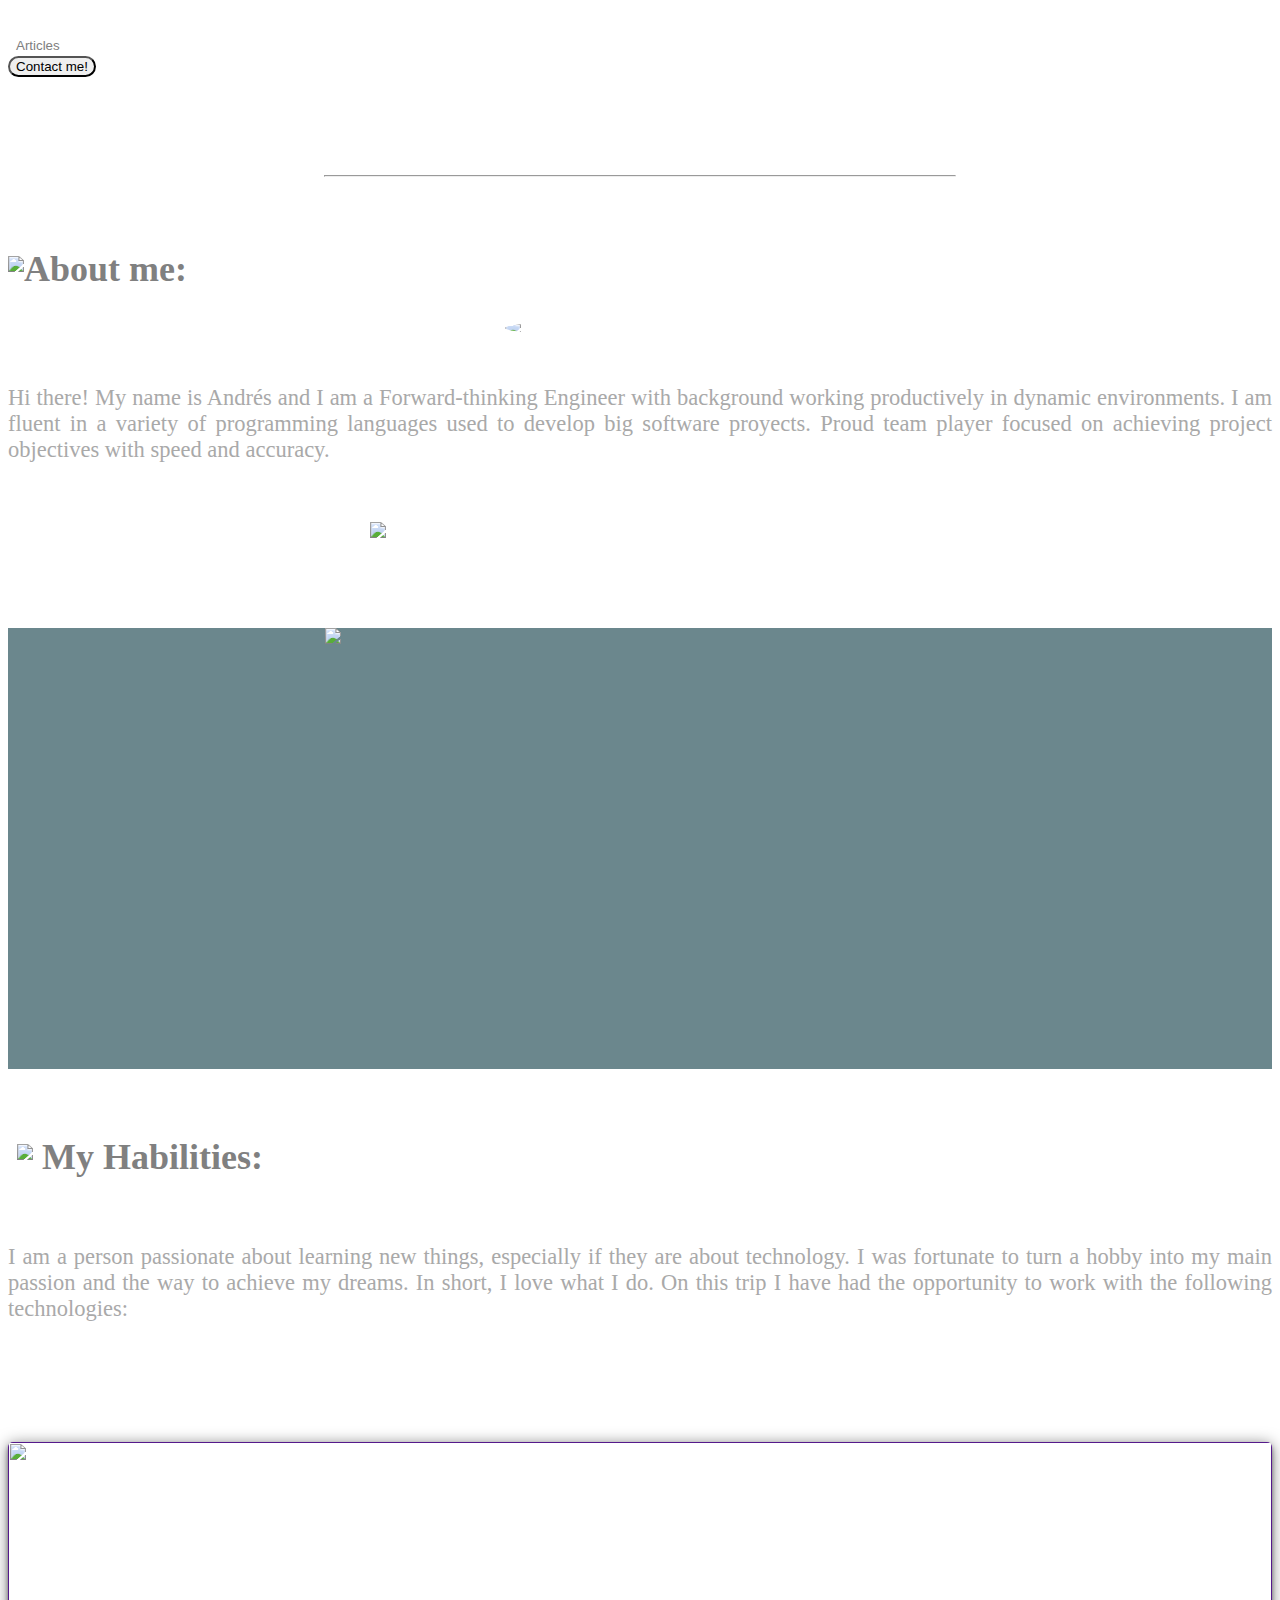
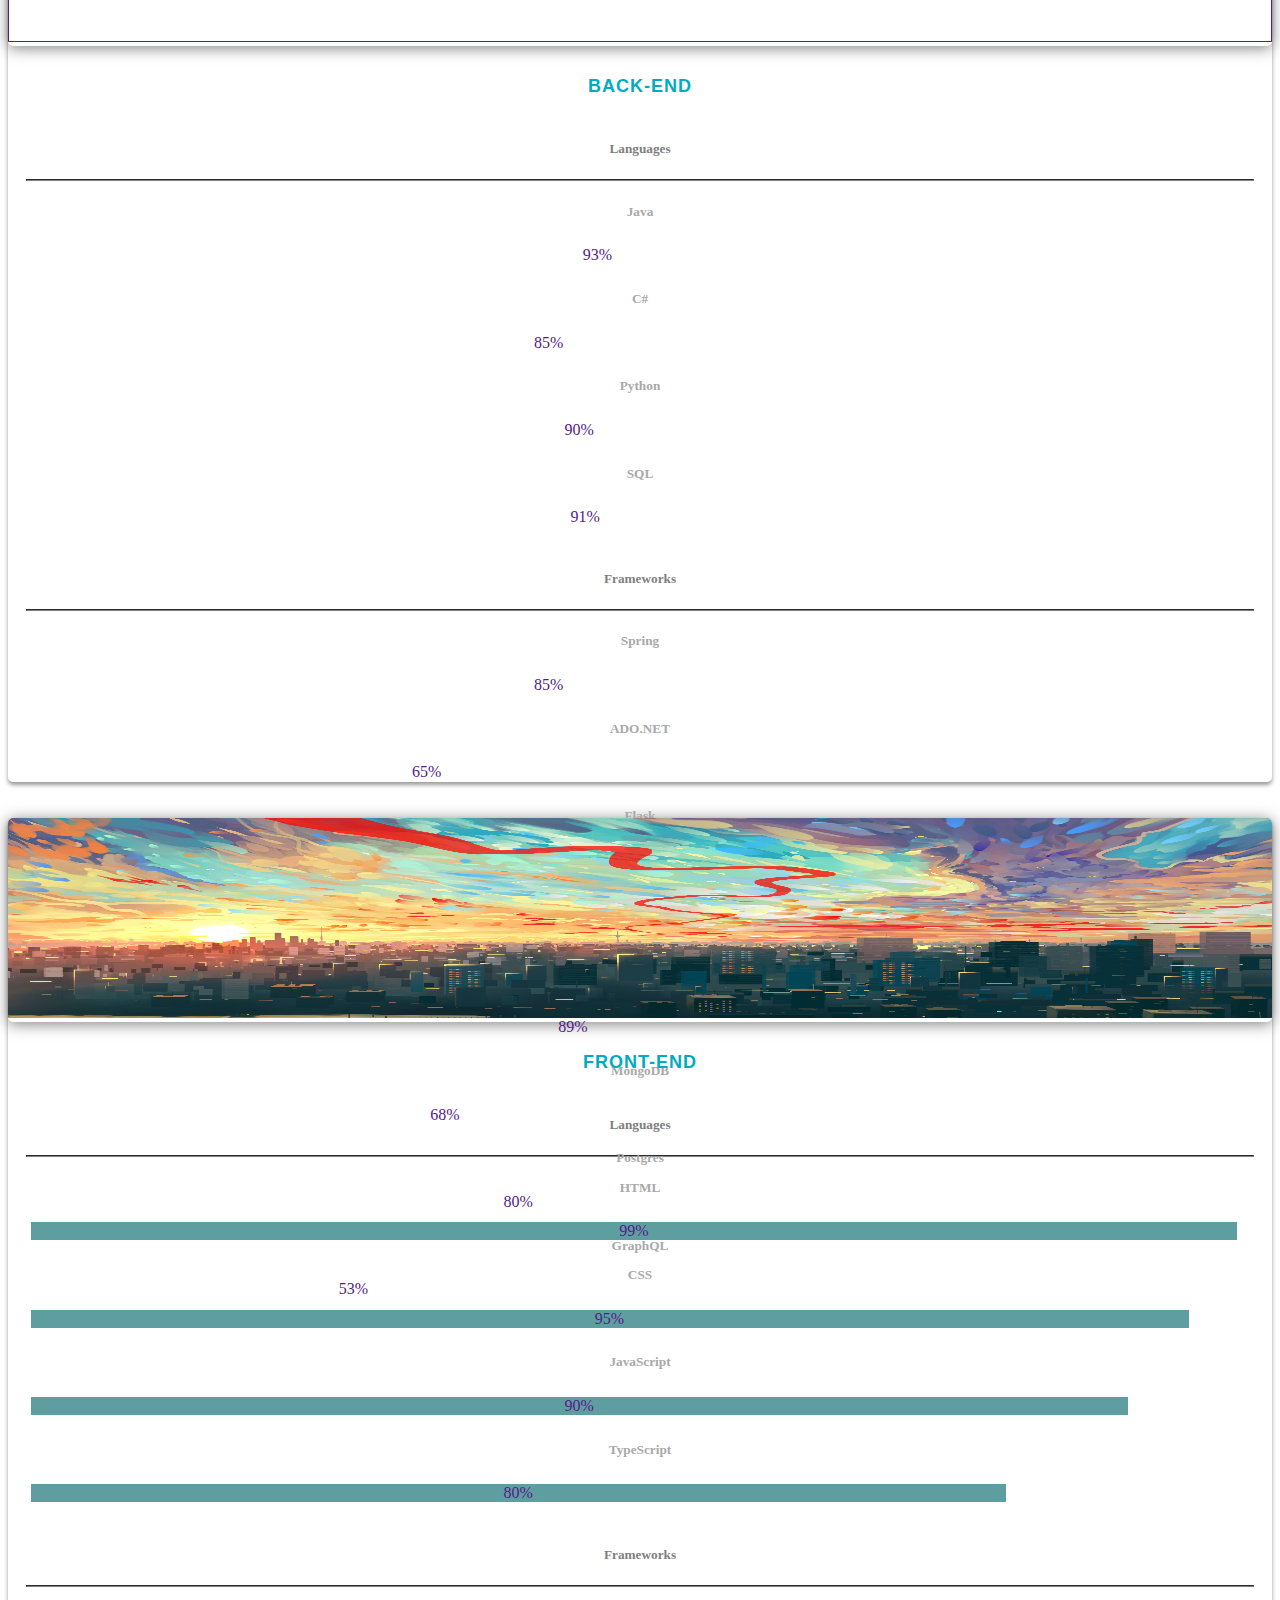
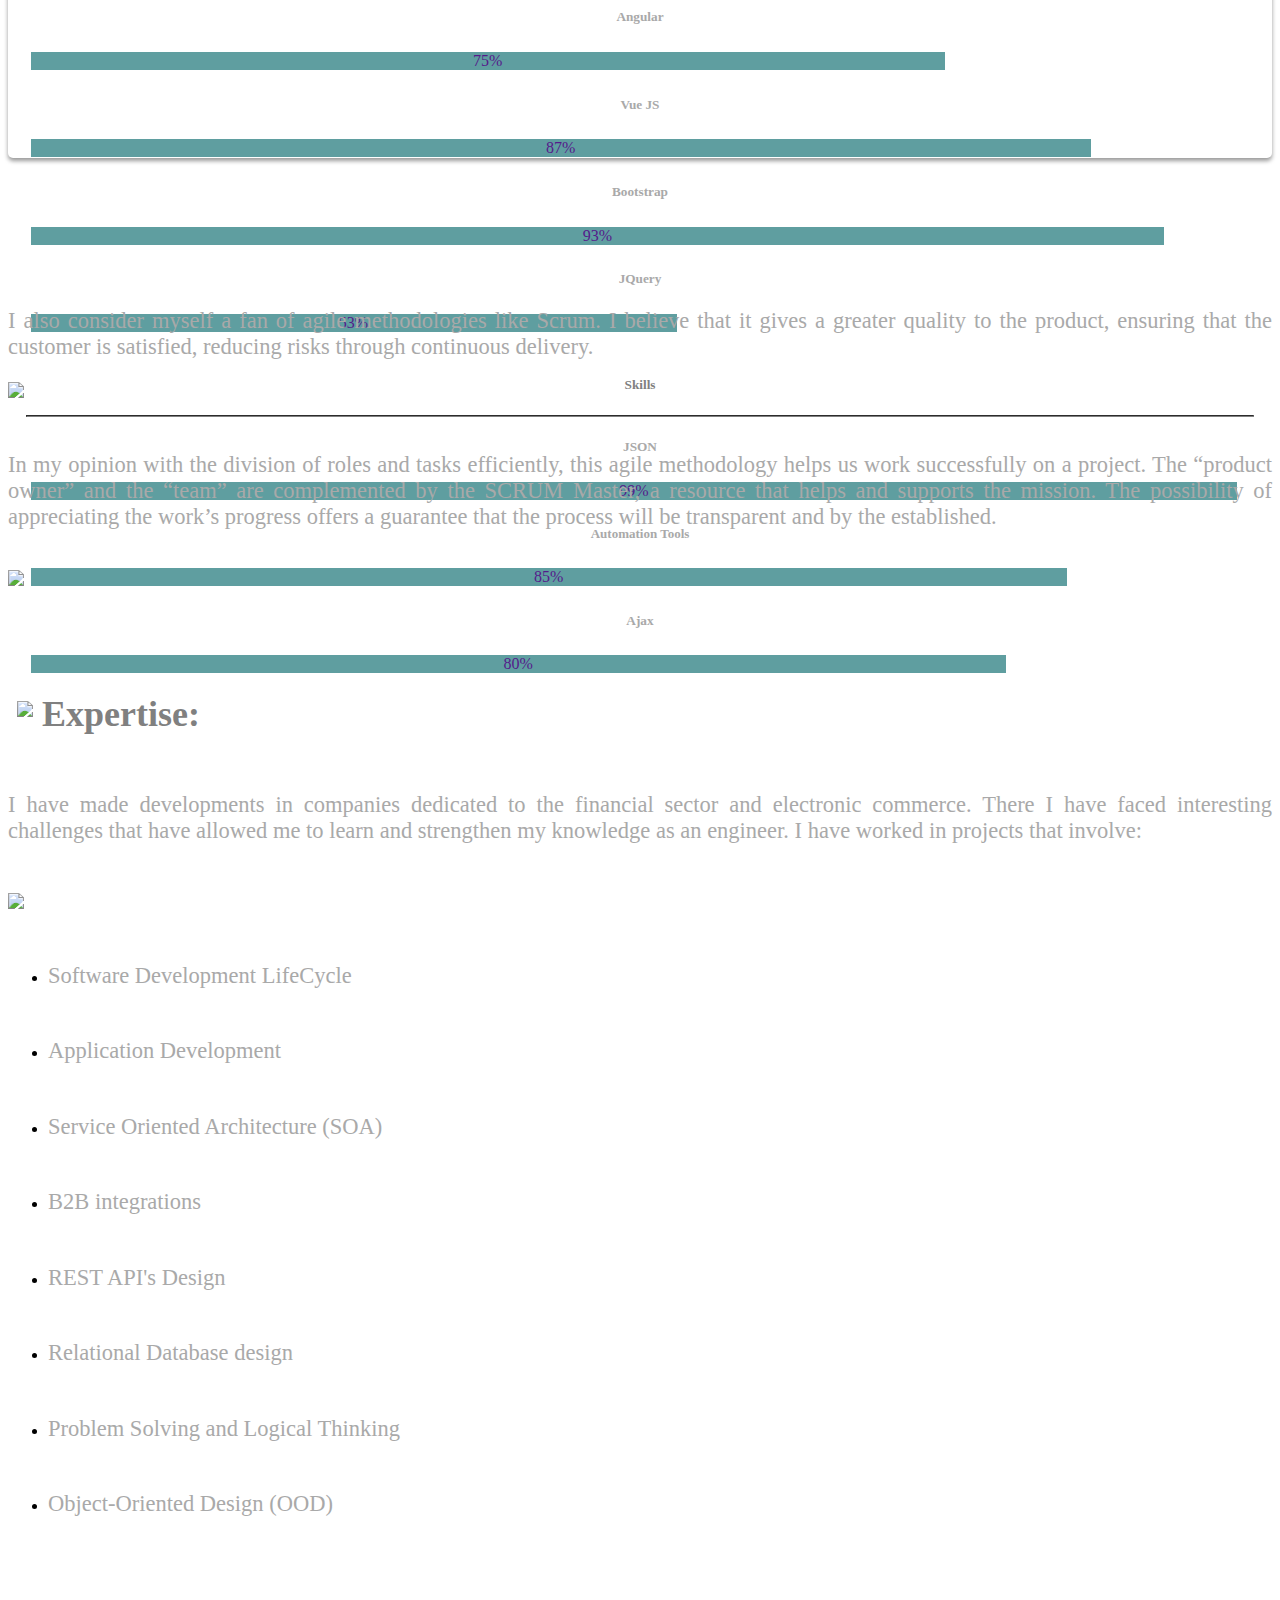
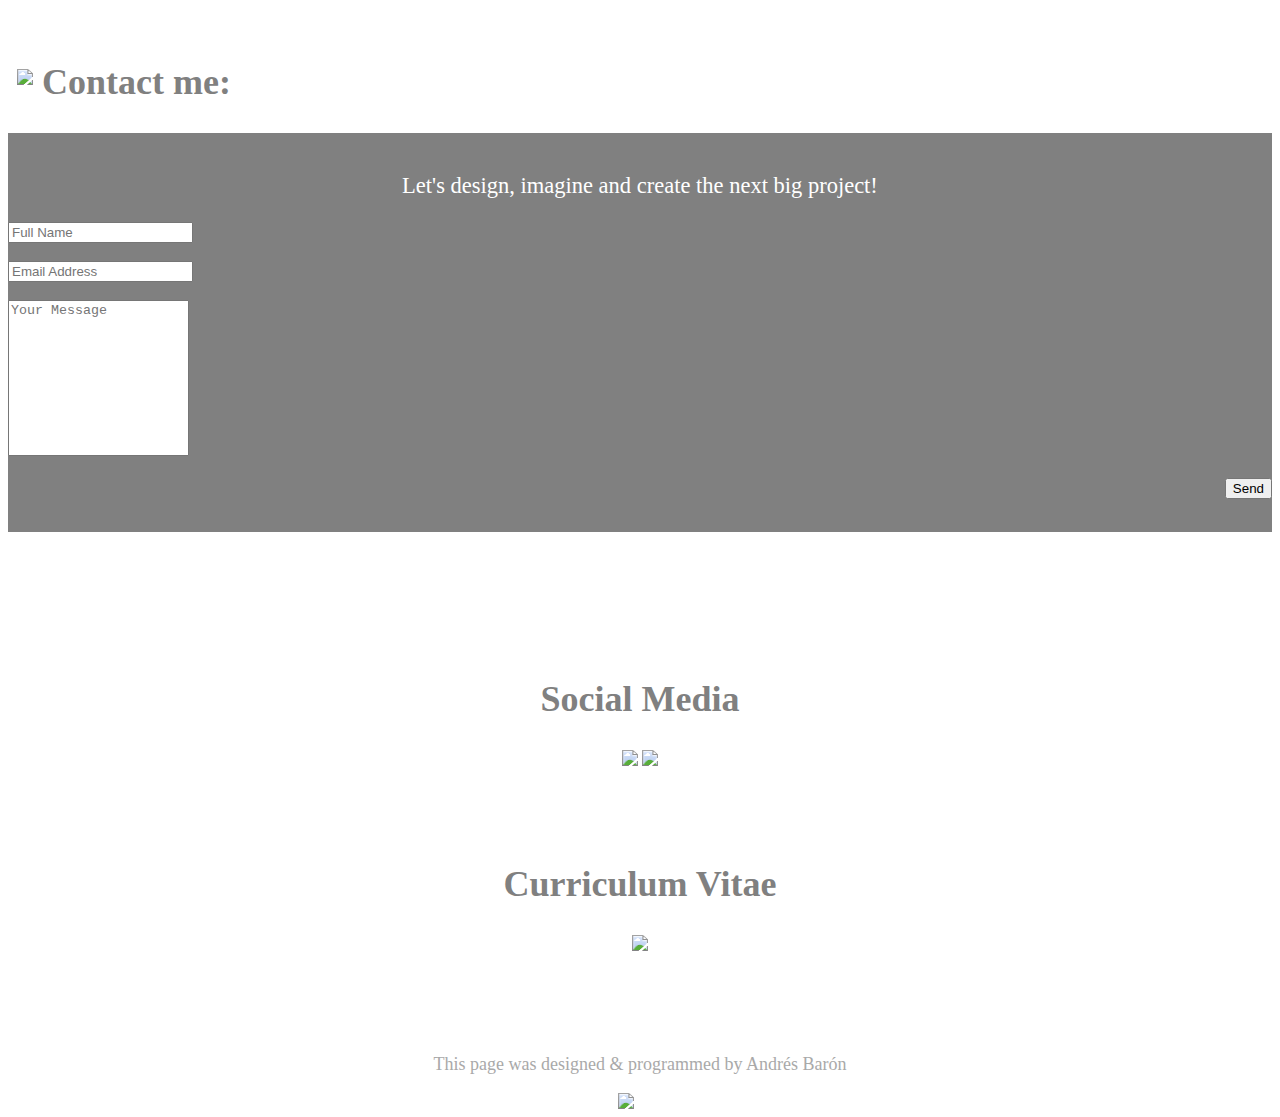
==== commit 9d1294d4: "Item in front of products added" ====
--- a/index.html
+++ b/index.html
@@ -17,22 +17,21 @@
 
 <body>
     <div>
-        
-        
+
+
         <div style="padding-top: 3vh;padding-bottom: 3vh">
 
             <div class="row">
                 <div class="col-lg-8 col-2 col-md-6"></div>
                 <div class="col-lg-2 col-4 col-md-3"">
-                    <button type="button" style="background: rgba(0,0,0,0);border-color:rgba(0,0,0,0) ;color:grey;"
-                        class="btn btn-lg btn-primary" onclick="articles()">Articles</button>
+                    <button type=" button" style="background: rgba(0,0,0,0);border-color:rgba(0,0,0,0) ;color:grey;"
+                    class="btn btn-lg btn-primary" onclick="articles()">Articles</button>
                 </div>
                 <div class="col-lg-2 col-4 col-md-3">
 
-                
-                    <button type="button"
-                        style="border-radius: 25px"
-                        class="btn btn-lg btn-primary" onclick="contact()">Contact me!</button>
+
+                    <button type="button" style="border-radius: 25px" class="btn btn-lg btn-primary"
+                        onclick="contact()">Contact me!</button>
                 </div>
             </div>
 
@@ -43,9 +42,9 @@
         <br>
 
 
-        <div style="padding-top: 5vh;padding-bottom: 15px;"  class="center">
-           
-            <div id = "typed" class = "typed"></div>
+        <div style="padding-top: 5vh;padding-bottom: 15px;" class="center">
+
+            <div id="typed" class="typed"></div>
             <hr>
         </div>
         <br>
@@ -60,7 +59,7 @@
                             src="images/about2.png"></span>About me:</h2>
             </div>
         </div>
- 
+
 
 
         <div class="row no-gutters">
@@ -71,7 +70,10 @@
             <div class="col-8 col-lg-6 col-md-10">
                 <img class="center" src="images/andresb.jpeg" id="picture">
 
-                <p style="text-align: justify;padding-top: 3vh;font-size: 2.5vh;color: darkgray;">Hi there! My name is Andrés and I am a Forward-thinking Engineer with background working productively in dynamic environments. I am fluent in a variety of programming languages used to develop big software proyects. Proud team player focused on achieving project objectives with speed and accuracy.</p>
+                <p style="text-align: justify;padding-top: 3vh;font-size: 2.5vh;color: darkgray;">Hi there! My name is
+                    Andrés and I am a Forward-thinking Engineer with background working productively in dynamic
+                    environments. I am fluent in a variety of programming languages used to develop big software
+                    proyects. Proud team player focused on achieving project objectives with speed and accuracy.</p>
             </div>
 
             <div class="col-2 col-lg-3 col-md-1">
@@ -120,9 +122,13 @@
 
         </div>
         <div class="col-8 col-lg-6">
-           
-
-            <p style="text-align: justify;padding-top: 4vh;font-size: 2.5vh;color: darkgray;">I am a person passionate about learning new things, so I am constantly growing, for now I am happy to have learned and worked with:</p>
+
+
+            <p style="text-align: justify;padding-top: 4vh;font-size: 2.5vh;color: darkgray;">I am a person passionate
+                about learning new things, especially if they are about technology. I was fortunate to turn a hobby into
+                my main passion and the way to achieve my dreams. In short, I love what I do.
+                On this trip I have had the opportunity to work with the following technologies:</p>
+
         </div>
 
         <div class="col-2 col-lg-3">
@@ -140,7 +146,7 @@
 
                 <div class="col-lg-5 col-12 col-md-6" style="padding-top: 2vh;">
                     <a href="">
-                        <div class="card-flyer">
+                        <div class="card-flyer" style="height: 940px;">
                             <div class="text-box">
                                 <div class="image-box">
                                     <img src="./images/servers.jpeg" alt="" />
@@ -152,10 +158,10 @@
                                     <hr style="color: gray;">
 
                                     <div class="row">
-                                        <div class="col-3">
+                                        <div class="col-lg-3 col-5">
                                             <h5 style="color: darkgray;">Java</h5>
                                         </div>
-                                        <div class="col-9" style="padding: 0.5vh;">
+                                        <div class="col-lg-9 col-7" style="padding: 0.5vh;">
                                             <div class="progress">
                                                 <div class="progress-bar" role="progressbar" aria-valuenow="70"
                                                     aria-valuemin="0" aria-valuemax="100" style="width:93%">
@@ -167,10 +173,10 @@
                                     </div>
 
                                     <div class="row">
-                                        <div class="col-3">
+                                        <div class="col-lg-3 col-5">
                                             <h5 style="color: darkgray;">C#</h5>
                                         </div>
-                                        <div class="col-9" style="padding: 0.5vh;">
+                                        <div class="col-lg-9 col-7 " style="padding: 0.5vh;">
                                             <div class="progress">
                                                 <div class="progress-bar" role="progressbar" aria-valuenow="70"
                                                     aria-valuemin="0" aria-valuemax="100" style="width:85%">
@@ -182,10 +188,10 @@
                                     </div>
 
                                     <div class="row">
-                                        <div class="col-3">
+                                        <div class="col-lg-3 col-5">
                                             <h5 style="color: darkgray;">Python</h5>
                                         </div>
-                                        <div class="col-9" style="padding: 0.5vh;">
+                                        <div class="col-lg-9 col-7" style="padding: 0.5vh;">
                                             <div class="progress">
                                                 <div class="progress-bar" role="progressbar" aria-valuenow="70"
                                                     aria-valuemin="0" aria-valuemax="100" style="width:90%">
@@ -197,10 +203,10 @@
                                     </div>
 
                                     <div class="row">
-                                        <div class="col-3">
+                                        <div class="col-lg-3 col-5">
                                             <h5 style="color: darkgray;">SQL</h5>
                                         </div>
-                                        <div class="col-9" style="padding: 0.5vh;">
+                                        <div class="col-lg-9 col-7" style="padding: 0.5vh;">
                                             <div class="progress">
                                                 <div class="progress-bar" role="progressbar" aria-valuenow="70"
                                                     aria-valuemin="0" aria-valuemax="100" style="width:91%">
@@ -216,10 +222,10 @@
                                     <hr style="color: gray;">
 
                                     <div class="row">
-                                        <div class="col-3">
+                                        <div class="col-lg-3 col-5">
                                             <h5 style="color: darkgray;">Spring</h5>
                                         </div>
-                                        <div class="col-9" style="padding: 0.5vh;">
+                                        <div class="col-lg-9 col-7" style="padding: 0.5vh;">
                                             <div class="progress">
                                                 <div class="progress-bar" role="progressbar" aria-valuenow="70"
                                                     aria-valuemin="0" aria-valuemax="100" style="width:85%">
@@ -231,10 +237,10 @@
                                     </div>
 
                                     <div class="row">
-                                        <div class="col-3">
+                                        <div class="col-lg-3 col-5">
                                             <h5 style="color: darkgray;">ADO.NET</h5>
                                         </div>
-                                        <div class="col-9" style="padding: 0.5vh;">
+                                        <div class="col-lg-9 col-7" style="padding: 0.5vh;">
                                             <div class="progress">
                                                 <div class="progress-bar" role="progressbar" aria-valuenow="70"
                                                     aria-valuemin="0" aria-valuemax="100" style="width:65%">
@@ -246,10 +252,10 @@
                                     </div>
 
                                     <div class="row">
-                                        <div class="col-3">
+                                        <div class="col-lg-3 col-5">
                                             <h5 style="color: darkgray;">Flask</h5>
                                         </div>
-                                        <div class="col-9" style="padding: 0.5vh;">
+                                        <div class="col-lg-9 col-7" style="padding: 0.5vh;">
                                             <div class="progress">
                                                 <div class="progress-bar" role="progressbar" aria-valuenow="70"
                                                     aria-valuemin="0" aria-valuemax="100" style="width:75%">
@@ -259,16 +265,16 @@
                                         </div>
 
                                     </div>
-
+                                    <br>
 
                                     <h5 style="color: gray;">Databases</h5>
                                     <hr style="color: gray;">
 
                                     <div class="row">
-                                        <div class="col-3">
+                                        <div class="col-lg-3 col-5">
                                             <h5 style="color: darkgray;">MySQL</h5>
                                         </div>
-                                        <div class="col-9" style="padding: 0.5vh;">
+                                        <div class="col-lg-9 col-7" style="padding: 0.5vh;">
                                             <div class="progress">
                                                 <div class="progress-bar" role="progressbar" aria-valuenow="89"
                                                     aria-valuemin="0" aria-valuemax="100" style="width:89%">
@@ -280,10 +286,10 @@
                                     </div>
 
                                     <div class="row">
-                                        <div class="col-3">
+                                        <div class="col-lg-3 col-5">
                                             <h5 style="color: darkgray;">MongoDB</h5>
                                         </div>
-                                        <div class="col-9" style="padding: 0.5vh;">
+                                        <div class="col-lg-9 col-7" style="padding: 0.5vh;">
                                             <div class="progress">
                                                 <div class="progress-bar" role="progressbar" aria-valuenow="68"
                                                     aria-valuemin="0" aria-valuemax="100" style="width:68%">
@@ -295,10 +301,10 @@
                                     </div>
 
                                     <div class="row">
-                                        <div class="col-3">
+                                        <div class="col-lg-3 col-5">
                                             <h5 style="color: darkgray;">Postgres</h5>
                                         </div>
-                                        <div class="col-9" style="padding: 0.5vh;">
+                                        <div class="col-lg-9 col-7" style="padding: 0.5vh;">
                                             <div class="progress">
                                                 <div class="progress-bar" role="progressbar" aria-valuenow="80"
                                                     aria-valuemin="0" aria-valuemax="100" style="width:80%;">
@@ -310,10 +316,10 @@
                                     </div>
 
                                     <div class="row">
-                                        <div class="col-3">
+                                        <div class="col-lg-3 col-5">
                                             <h5 style="color: darkgray">GraphQL</h5>
                                         </div>
-                                        <div class="col-9" style="padding: 0.5vh;">
+                                        <div class="col-lg-9 col-7" style="padding: 0.5vh;">
                                             <div class="progress">
                                                 <div class="progress-bar" role="progressbar" aria-valuenow="53"
                                                     aria-valuemin="0" aria-valuemax="100" style="width:53%">
@@ -334,7 +340,7 @@
                 <!-- Front-End Section -->
                 <div class="col-lg-5 col-12 col-md-6" style="padding-top: 2vh;">
                     <a href="">
-                        <div class="card-flyer">
+                        <div class="card-flyer" style="height: 940px;">
                             <div class="text-box">
                                 <div class="image-box">
                                     <img src="./images/front.jpeg" alt="" />
@@ -352,7 +358,8 @@
                                         <div class="col-lg-9 col-7" style="padding: 0.5vh;">
                                             <div class="progress">
                                                 <div class="progress-bar" role="progressbar" aria-valuenow="99"
-                                                    aria-valuemin="0" aria-valuemax="100" style="width:99%;background-color: cadetblue;">
+                                                    aria-valuemin="0" aria-valuemax="100"
+                                                    style="width:99%;background-color: cadetblue;">
                                                     <span class="sr-only">99%</span>
                                                 </div>
                                             </div>
@@ -367,7 +374,8 @@
                                         <div class="col-lg-9 col-7" style="padding: 0.5vh;">
                                             <div class="progress">
                                                 <div class="progress-bar" role="progressbar" aria-valuenow="95"
-                                                    aria-valuemin="0" aria-valuemax="100" style="width:95%;background-color: cadetblue;">
+                                                    aria-valuemin="0" aria-valuemax="100"
+                                                    style="width:95%;background-color: cadetblue;">
                                                     <span class="sr-only">95%</span>
                                                 </div>
                                             </div>
@@ -376,28 +384,30 @@
                                     </div>
 
                                     <div class="row">
-                                        <div class="col-5 col-lg-3" >
+                                        <div class="col-5 col-lg-3">
                                             <h5 style="color: darkgray;">JavaScript</h5>
                                         </div>
                                         <div class="col-7 col-lg-9" style="padding: 0.5vh;">
                                             <div class="progress">
-                                                <div class="progress-bar" role="progressbar" aria-valuenow="94"
-                                                    aria-valuemin="0" aria-valuemax="100" style="width:94%;background-color: cadetblue;">
-                                                    <span class="sr-only">94%</span>
-                                                </div>
-                                            </div>
-                                        </div>
-
-                                    </div>
-
-                                    <div class="row">
-                                        <div class="col-5 col-lg-3" >
+                                                <div class="progress-bar" role="progressbar" aria-valuenow="90"
+                                                    aria-valuemin="0" aria-valuemax="100"
+                                                    style="width:90%;background-color: cadetblue;">
+                                                    <span class="sr-only">90%</span>
+                                                </div>
+                                            </div>
+                                        </div>
+
+                                    </div>
+
+                                    <div class="row">
+                                        <div class="col-5 col-lg-3">
                                             <h5 style="color: darkgray;">TypeScript</h5>
                                         </div>
                                         <div class="col-7 col-lg-9" style="padding: 0.5vh;">
                                             <div class="progress">
                                                 <div class="progress-bar" role="progressbar" aria-valuenow="80"
-                                                    aria-valuemin="0" aria-valuemax="100" style="width:80%;background-color: cadetblue;">
+                                                    aria-valuemin="0" aria-valuemax="100"
+                                                    style="width:80%;background-color: cadetblue;">
                                                     <span class="sr-only">80%</span>
                                                 </div>
                                             </div>
@@ -405,7 +415,7 @@
 
                                     </div>
 
-                                    
+
                                     <br>
 
                                     <h5 style="color: gray;">Frameworks</h5>
@@ -418,7 +428,8 @@
                                         <div class="col-lg-9 col-7" style="padding: 0.5vh;">
                                             <div class="progress">
                                                 <div class="progress-bar" role="progressbar" aria-valuenow="75"
-                                                    aria-valuemin="0" aria-valuemax="100" style="width:75%;background-color: cadetblue;">
+                                                    aria-valuemin="0" aria-valuemax="100"
+                                                    style="width:75%;background-color: cadetblue;">
                                                     <span class="sr-only">75%</span>
                                                 </div>
                                             </div>
@@ -433,7 +444,8 @@
                                         <div class="col-lg-9 col-7" style="padding: 0.5vh;">
                                             <div class="progress">
                                                 <div class="progress-bar" role="progressbar" aria-valuenow="87"
-                                                    aria-valuemin="0" aria-valuemax="100" style="width:87%;background-color: cadetblue;">
+                                                    aria-valuemin="0" aria-valuemax="100"
+                                                    style="width:87%;background-color: cadetblue;">
                                                     <span class="sr-only">87%</span>
                                                 </div>
                                             </div>
@@ -448,7 +460,8 @@
                                         <div class="col-lg-9 col-7" style="padding: 0.5vh;">
                                             <div class="progress">
                                                 <div class="progress-bar" role="progressbar" aria-valuenow="93"
-                                                    aria-valuemin="0" aria-valuemax="100" style="width:93%;background-color: cadetblue;">
+                                                    aria-valuemin="0" aria-valuemax="100"
+                                                    style="width:93%;background-color: cadetblue;">
                                                     <span class="sr-only">93%</span>
                                                 </div>
                                             </div>
@@ -463,7 +476,8 @@
                                         <div class="col-lg-9 col-7" style="padding: 0.5vh;">
                                             <div class="progress">
                                                 <div class="progress-bar" role="progressbar" aria-valuenow="53"
-                                                    aria-valuemin="0" aria-valuemax="100" style="width:53%;background-color: cadetblue;">
+                                                    aria-valuemin="0" aria-valuemax="100"
+                                                    style="width:53%;background-color: cadetblue;">
                                                     <span class="sr-only">53%</span>
                                                 </div>
                                             </div>
@@ -472,55 +486,58 @@
                                     </div>
                                     <br>
 
-                                    <h5 style="color: gray;">Tools</h5>
+                                    <h5 style="color: gray;">Skills</h5>
                                     <hr style="color: gray;">
 
                                     <div class="row">
-                                        <div class="col-3">
-                                            <h5 style="color: darkgray;">Atom</h5>
-                                        </div>
-                                        <div class="col-9" style="padding: 0.5vh;">
-                                            <div class="progress">
-                                                <div class="progress-bar" role="progressbar" aria-valuenow="88"
-                                                    aria-valuemin="0" aria-valuemax="100" style="width:75%;background-color: cadetblue;">
-                                                    <span class="sr-only">88%</span>
-                                                </div>
-                                            </div>
-                                        </div>
-
-                                    </div>
-
-                                    <div class="row">
-                                        <div class="col-3">
-                                            <h5 style="color: darkgray;font-size: 13px;">VsCode</h5>
-                                        </div>
-                                        <div class="col-9" style="padding: 0.5vh;">
-                                            <div class="progress">
-                                                <div class="progress-bar" role="progressbar" aria-valuenow="91"
-                                                    aria-valuemin="0" aria-valuemax="100" style="width:87%;background-color: cadetblue;">
-                                                    <span class="sr-only">91%</span>
-                                                </div>
-                                            </div>
-                                        </div>
-
-                                    </div>
-
-                                    <div class="row">
-                                        <div class="col-3">
-                                            <h5 style="color: darkgray;">IntelliJ</h5>
-                                        </div>
-                                        <div class="col-9" style="padding: 0.5vh;">
-                                            <div class="progress">
-                                                <div class="progress-bar" role="progressbar" aria-valuenow="96"
-                                                    aria-valuemin="0" aria-valuemax="100" style="width:93%;background-color: cadetblue;">
-                                                    <span class="sr-only">96%</span>
-                                                </div>
-                                            </div>
-                                        </div>
-
-                                    </div>
-
-                                    
+                                        <div class="col-lg-3 col-5">
+                                            <h5 style="color: darkgray;">JSON</h5>
+                                        </div>
+                                        <div class="col-lg-9 col-7" style="padding: 0.5vh;">
+                                            <div class="progress">
+                                                <div class="progress-bar" role="progressbar" aria-valuenow="99"
+                                                    aria-valuemin="0" aria-valuemax="100"
+                                                    style="width:99%;background-color: cadetblue;">
+                                                    <span class="sr-only">99%</span>
+                                                </div>
+                                            </div>
+                                        </div>
+
+                                    </div>
+
+                                    <div class="row">
+                                        <div class="col-lg-3 col-5">
+                                            <h5 style="color: darkgray;font-size: 13px;">Automation Tools</h5>
+                                        </div>
+                                        <div class="col-lg-9 col-7" style="padding: 0.5vh;">
+                                            <div class="progress">
+                                                <div class="progress-bar" role="progressbar" aria-valuenow="85"
+                                                    aria-valuemin="0" aria-valuemax="100"
+                                                    style="width:85%;background-color: cadetblue;">
+                                                    <span class="sr-only">85%</span>
+                                                </div>
+                                            </div>
+                                        </div>
+
+                                    </div>
+
+                                    <div class="row">
+                                        <div class="col-lg-3 col-5">
+                                            <h5 style="color: darkgray;">Ajax</h5>
+                                        </div>
+                                        <div class="col-lg-9 col-7" style="padding: 0.5vh;">
+                                            <div class="progress">
+                                                <div class="progress-bar" role="progressbar" aria-valuenow="80"
+                                                    aria-valuemin="0" aria-valuemax="100"
+                                                    style="width:80%;background-color: cadetblue;">
+                                                    <span class="sr-only">80%</span>
+                                                </div>
+                                            </div>
+                                        </div>
+
+                                    </div>
+
+
 
 
                                 </div>
@@ -540,9 +557,11 @@
 
         </div>
         <div class="col-8 col-lg-6">
- 
-
-            <p style="text-align: justify;padding-top: 3vh;font-size: 2.5vh;color: darkgray;">I also consider myself a fan of agile methodologies like Scrum. I believe that it gives a greater quality to the product, ensuring that the customer is satisfied, reducing risks through continuous delivery.</p>
+
+
+            <p style="text-align: justify;padding-top: 3vh;font-size: 2.5vh;color: darkgray;">I also consider myself a
+                fan of agile methodologies like Scrum. I believe that it gives a greater quality to the product,
+                ensuring that the customer is satisfied, reducing risks through continuous delivery.</p>
         </div>
 
         <div class="col-2 col-lg-3">
@@ -551,18 +570,21 @@
 
     </div>
 
-    <img src="./images/agile.png"  class="center-scrum">
+    <img src="./images/agile.png" class="center-scrum">
     <div class="row no-gutters">
         <div class="col-2 col-lg-3">
 
 
         </div>
         <div class="col-8 col-lg-6">
- 
-
-            <p style="text-align: justify;padding-top: 3vh;font-size: 2.5vh;color: darkgray;">In my opinion with the division of roles and tasks efficiently, this agile methodology helps us work successfully on a project.
-
-                The “product owner” and the “team” are complemented by the SCRUM Master, a resource that helps and supports the mission. The possibility of appreciating the work’s progress offers a guarantee that the process will be transparent and by the established.</p>
+
+
+            <p style="text-align: justify;padding-top: 3vh;font-size: 2.5vh;color: darkgray;">In my opinion with the
+                division of roles and tasks efficiently, this agile methodology helps us work successfully on a project.
+
+                The “product owner” and the “team” are complemented by the SCRUM Master, a resource that helps and
+                supports the mission. The possibility of appreciating the work’s progress offers a guarantee that the
+                process will be transparent and by the established.</p>
         </div>
 
         <div class="col-2 col-lg-3">
@@ -571,7 +593,7 @@
 
     </div>
     <br>
-    
+
 
     <img src="./images/certificate.png" class="center-certificate">
 
@@ -581,69 +603,87 @@
 
         </div>
         <div class="col-lg-11">
-            <h2 id="subtitle"><span><img style="width: 5vh;padding: 1vh;"
-                        src="images/person.png"></span>Expertise:</h2>
-        </div>
+            <h2 id="subtitle"><span><img style="width: 5vh;padding: 1vh;" src="images/person.png"></span>Expertise:</h2>
+        </div>
+    </div>
+    <div class="row no-gutters">
+        <div class="col-2 col-lg-3 col-md-1">
+
+
+        </div>
+        <div class="col-8 col-lg-6 col-md-10">
+
+
+            <p style="text-align: justify;padding-top: 3vh;font-size: 2.5vh;color: darkgray;">
+                I have made developments in companies dedicated to the financial sector and electronic commerce. There I
+                have faced interesting challenges that have allowed me to learn and strengthen my knowledge as an
+                engineer. I have worked in projects that involve:</p>
+        </div>
+
+        <div class="col-2 col-lg-3 col-md-1">
+
+        </div>
+
     </div>
 
     <div class="row" style="padding-top: 3vh;">
-        <div class="col-lg-6" >
+        <div class="col-lg-6">
             <img src="./images/exper2.png" class="center-exp">
         </div>
 
         <div class="col-lg-6">
             <div class="row">
-            <div class="col-1">
-
-            </div>
-            <div class="col-10">
-                <ul>
-                    <li>
-                        <p style="text-align: justify;padding-top: 3vh;font-size: 2.5vh;color: darkgray;"> 
-                             Software Development LifeCycle</p>
-
-                    </li>
-                    <li>
-                        <p style="text-align: justify;padding-top: 3vh;font-size: 2.5vh;color: darkgray;"> 
-                             Application Development</p>
-
-                    </li>
-                    <li>
-                        <p style="text-align: justify;padding-top: 3vh;font-size: 2.5vh;color: darkgray;"> 
-                             Service Oriented Architecture (SOA)</p>
-
-                    </li>
-                    <li>
-                        <p style="text-align: justify;padding-top: 3vh;font-size: 2.5vh;color: darkgray;"> 
-                            B2B integrations</p>
-
-                    </li>
-                    <li>
-                        <p style="text-align: justify;padding-top: 3vh;font-size: 2.5vh;color: darkgray;"> 
-                             REST API's Design</p>
-
-                    </li>
-                    <li>
-                        <p style="text-align: justify;padding-top: 3vh;font-size: 2.5vh;color: darkgray;"> 
-                            Relational Database design</p>
-
-                    </li>
-                    <li>
-                        <p style="text-align: justify;padding-top: 3vh;font-size: 2.5vh;color: darkgray;"> 
-                            Problem Solving and Logical Thinking</p>
-              
-                    </li>
-                    <li>
-                        <p style="text-align: justify;padding-top: 3vh;font-size: 2.5vh;color: darkgray;"> 
-                            Object-Oriented Design (OOD)</p>
-
-                    </li>
-                </ul>
-
-            </div>
-            <div class="col-1">
-
-            </div>
+                <div class="col-1">
+
+                </div>
+                <div class="col-10">
+                    <ul>
+                        <li>
+                            <p style="text-align: justify;padding-top: 3vh;font-size: 2.5vh;color: darkgray;">
+                                Software Development LifeCycle</p>
+
+                        </li>
+                        <li>
+                            <p style="text-align: justify;padding-top: 3vh;font-size: 2.5vh;color: darkgray;">
+                                Application Development</p>
+
+                        </li>
+                        <li>
+                            <p style="text-align: justify;padding-top: 3vh;font-size: 2.5vh;color: darkgray;">
+                                Service Oriented Architecture (SOA)</p>
+
+                        </li>
+                        <li>
+                            <p style="text-align: justify;padding-top: 3vh;font-size: 2.5vh;color: darkgray;">
+                                B2B integrations</p>
+
+                        </li>
+                        <li>
+                            <p style="text-align: justify;padding-top: 3vh;font-size: 2.5vh;color: darkgray;">
+                                REST API's Design</p>
+
+                        </li>
+                        <li>
+                            <p style="text-align: justify;padding-top: 3vh;font-size: 2.5vh;color: darkgray;">
+                                Relational Database design</p>
+
+                        </li>
+                        <li>
+                            <p style="text-align: justify;padding-top: 3vh;font-size: 2.5vh;color: darkgray;">
+                                Problem Solving and Logical Thinking</p>
+
+                        </li>
+                        <li>
+                            <p style="text-align: justify;padding-top: 3vh;font-size: 2.5vh;color: darkgray;">
+                                Object-Oriented Design (OOD)</p>
+
+                        </li>
+                    </ul>
+
+                </div>
+                <div class="col-1">
+
+                </div>
 
             </div>
 
@@ -657,33 +697,36 @@
 
         </div>
         <div class="col-lg-11">
-            <h2 id="subtitle"><span><img style="width: 5vh;padding: 1vh;"
-                        src="images/message.png"></span>Contact me:</h2>
-        </div>
-    </div>
-  
-  
+            <h2 id="subtitle"><span><img style="width: 5vh;padding: 1vh;" src="images/message.png"></span>Contact me:
+            </h2>
+        </div>
+    </div>
+
+
     <div style="background-color: grey;">
         <br>
-        <p class="center" style="font-size: 2.5vh;color: white;">Let's design, imagine and create the next big project!</p>
-    
-        <div class="row" >
+        <p class="center" style="font-size: 2.5vh;color: white;">Let's design, imagine and create the next big project!
+        </p>
+
+        <div class="row">
             <div class="col-lg-2 col-1">
-    
-            </div>
-    
+
+            </div>
+
             <div class="col-lg-8 col-10">
                 <div class="container">
-                
+
                     <form target="_blank" action="https://formsubmit.co/af.baron10@uniandes.edu.co" method="POST">
                         <div class="form-group">
                             <div class="form-row">
                                 <div class="col">
-                                    <input type="text" name="name" class="form-control" placeholder="Full Name" required>
+                                    <input type="text" name="name" class="form-control" placeholder="Full Name"
+                                        required>
                                 </div>
                                 <br>
                                 <div class="col">
-                                    <input type="email" name="email" class="form-control" placeholder="Email Address" required>
+                                    <input type="email" name="email" class="form-control" placeholder="Email Address"
+                                        required>
                                 </div>
                                 <br>
                             </div>
@@ -691,30 +734,31 @@
                         <input type="hidden" name="_captcha" value="false">
                         <input type="hidden" name="_next" value="https://abaron10.github.io/portfolio/thanks.html">
                         <div class="form-group">
-                            <textarea placeholder="Your Message" style="resize: none" class="form-control" name="message" rows="10" required></textarea>
+                            <textarea placeholder="Your Message" style="resize: none" class="form-control"
+                                name="message" rows="10" required></textarea>
                         </div>
                         <br>
 
                         <div style="float: right;" class="wrap">
                             <button type="submit" class="button">Send</button>
                         </div>
-                        
-            
+
+
                     </form>
                 </div>
                 <br>
                 <br>
                 <br>
-                
-    
-                
-            </div>
-    
+
+
+
+            </div>
+
             <div class="col-lg-2 col-1">
-    
-            </div>
-    
-    
+
+            </div>
+
+
         </div>
 
     </div>
@@ -732,8 +776,8 @@
         </div>
 
         <div class="col-lg-4 col-md-5" style="padding-top: 5vh;">
-            <div class="center" >
-                <h2 id="subtitle-contact" >Social Media</h2>
+            <div class="center">
+                <h2 id="subtitle-contact">Social Media</h2>
                 <img style="width: 7vh;" onclick="linkedin()" src="./images/linkedin.png">
                 <img style="width: 11vh;" onclick="git()" src="./images/git.png">
             </div>
@@ -741,10 +785,10 @@
         </div>
         <br>
         <div class="col-lg-4 col-md-5" style="padding-top: 5vh;">
-            <div class="center" >
-                <h2 id="subtitle-contact" >Curriculum Vitae</h2>
+            <div class="center">
+                <h2 id="subtitle-contact">Curriculum Vitae</h2>
                 <img style="width: 10vh;" onclick="download()" src="./images/download.png">
-               
+
             </div>
 
         </div>
@@ -758,18 +802,35 @@
     <br>
     <br>
 
-    
+    <div class="row no-gutters">
+        <div class="col-2 col-lg-3 col-md-1">
+
+
+        </div>
+        <div class="col-8 col-lg-6 col-md-10">
+            
+        </div>
+
+        <div class="col-2 col-lg-3 col-md-1">
+
+        </div>
+
+    </div>
+    <p class="center" style="padding-top: 3vh;font-size: 2vh;color: darkgray">
+        This page was designed & programmed by Andrés Barón</p>
   
 
-   
-    
-    
-   
-
-    
-
-
-    
+
+         <img src="./images/sign.png" style="width: 5vh;" class="center">
+
+
+
+
+
+
+
+
+
 </body>
 
 </html>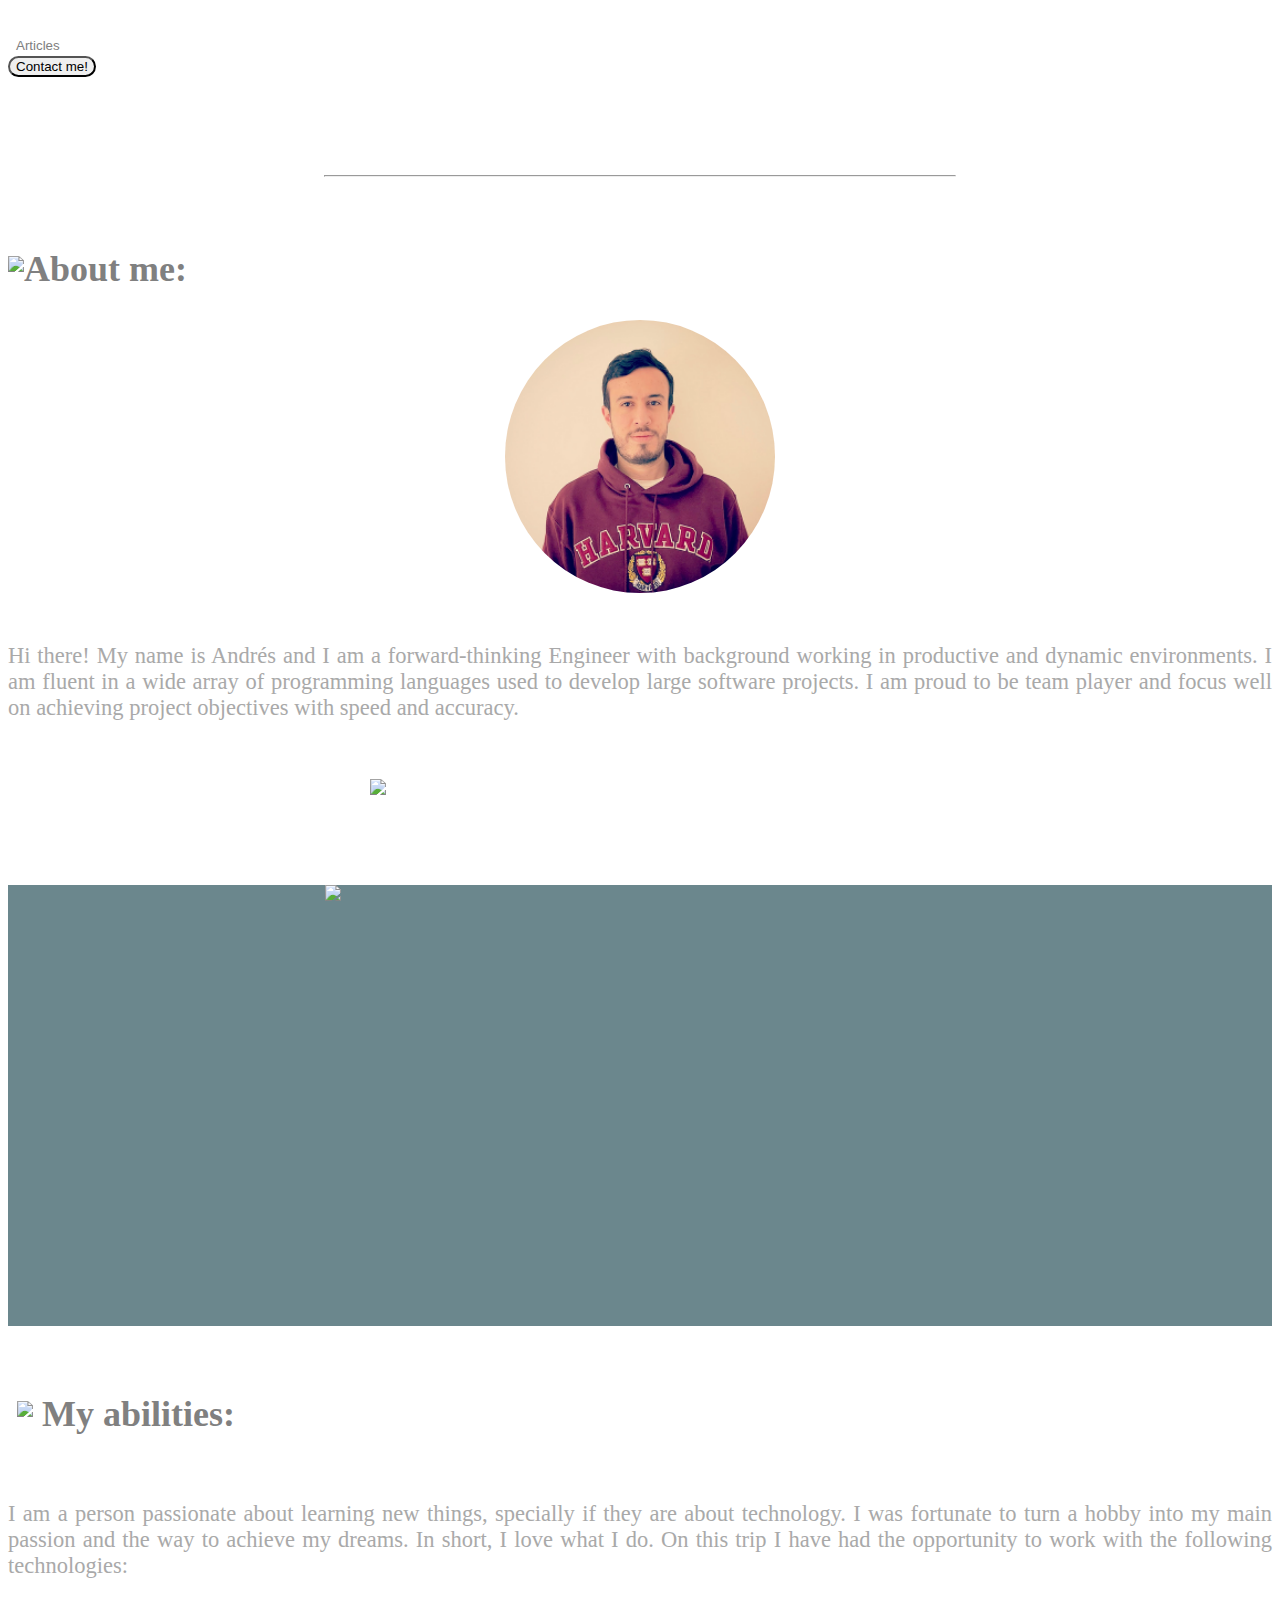
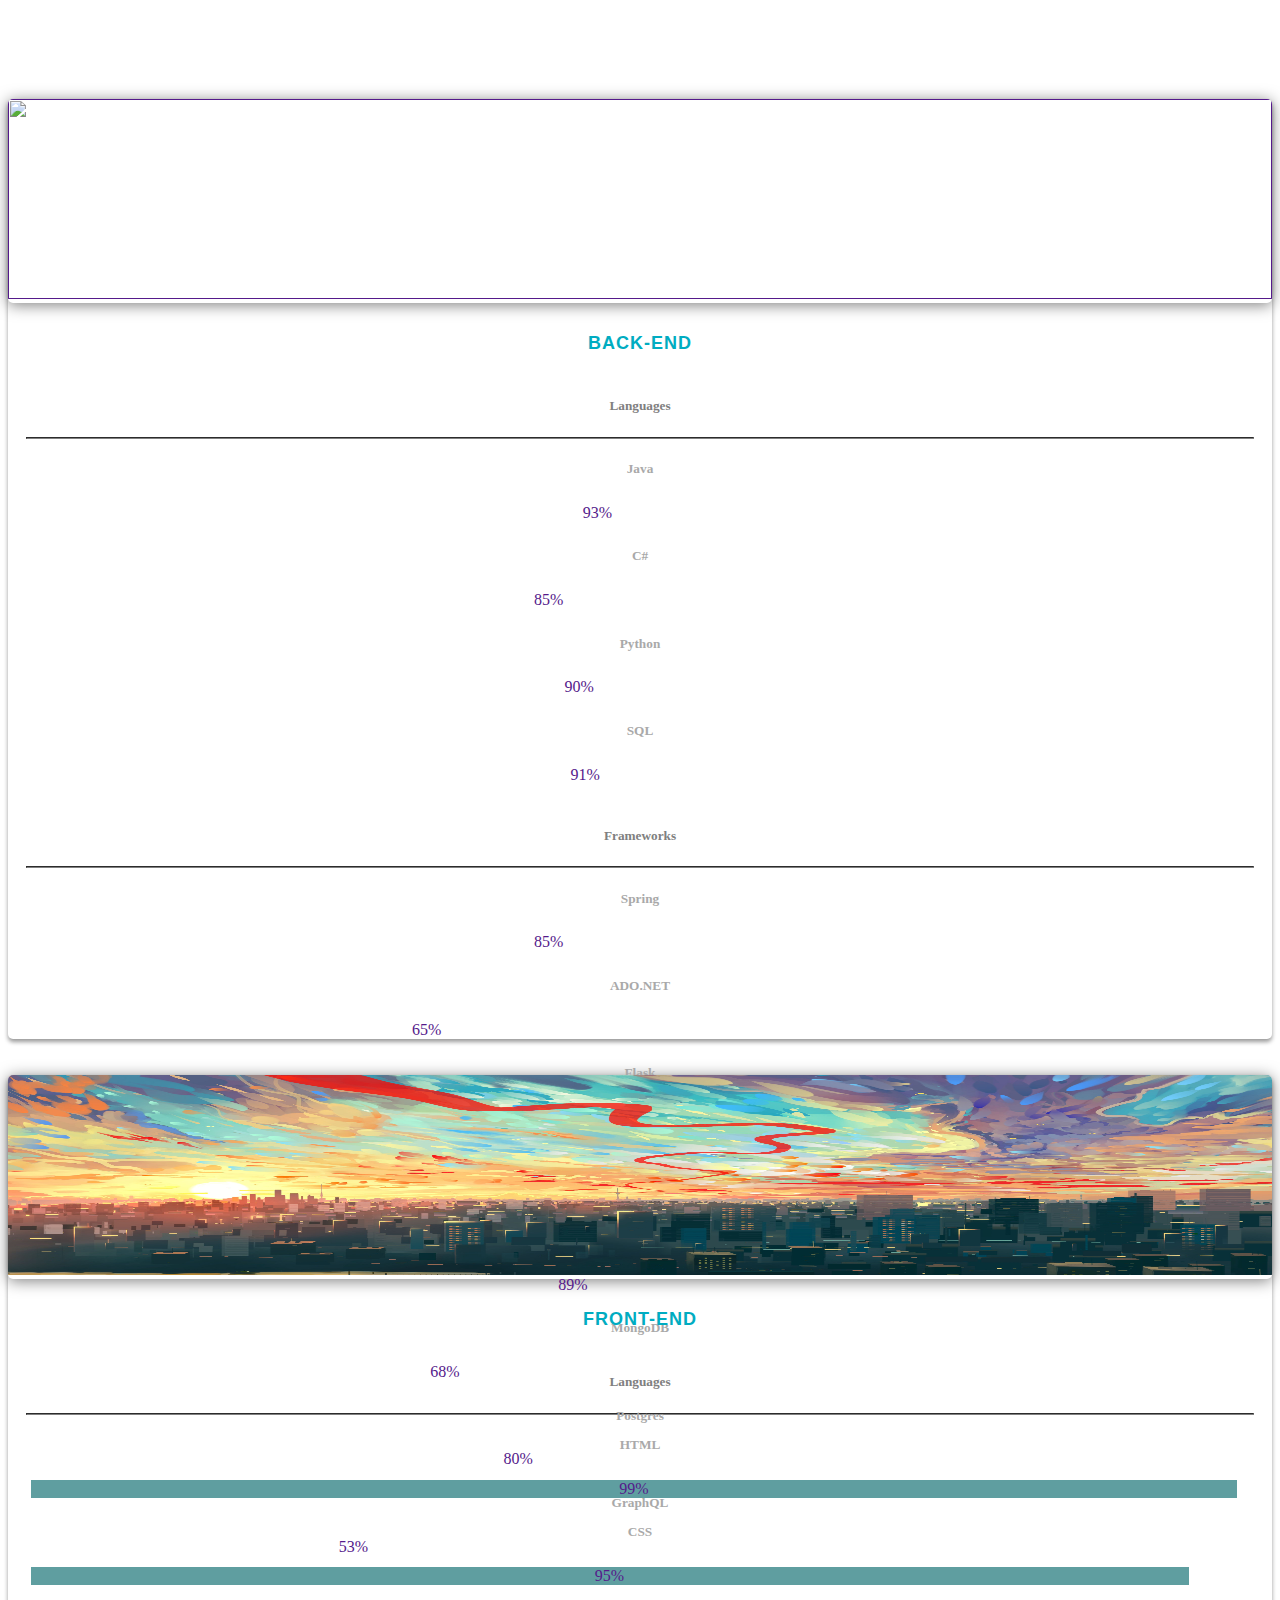
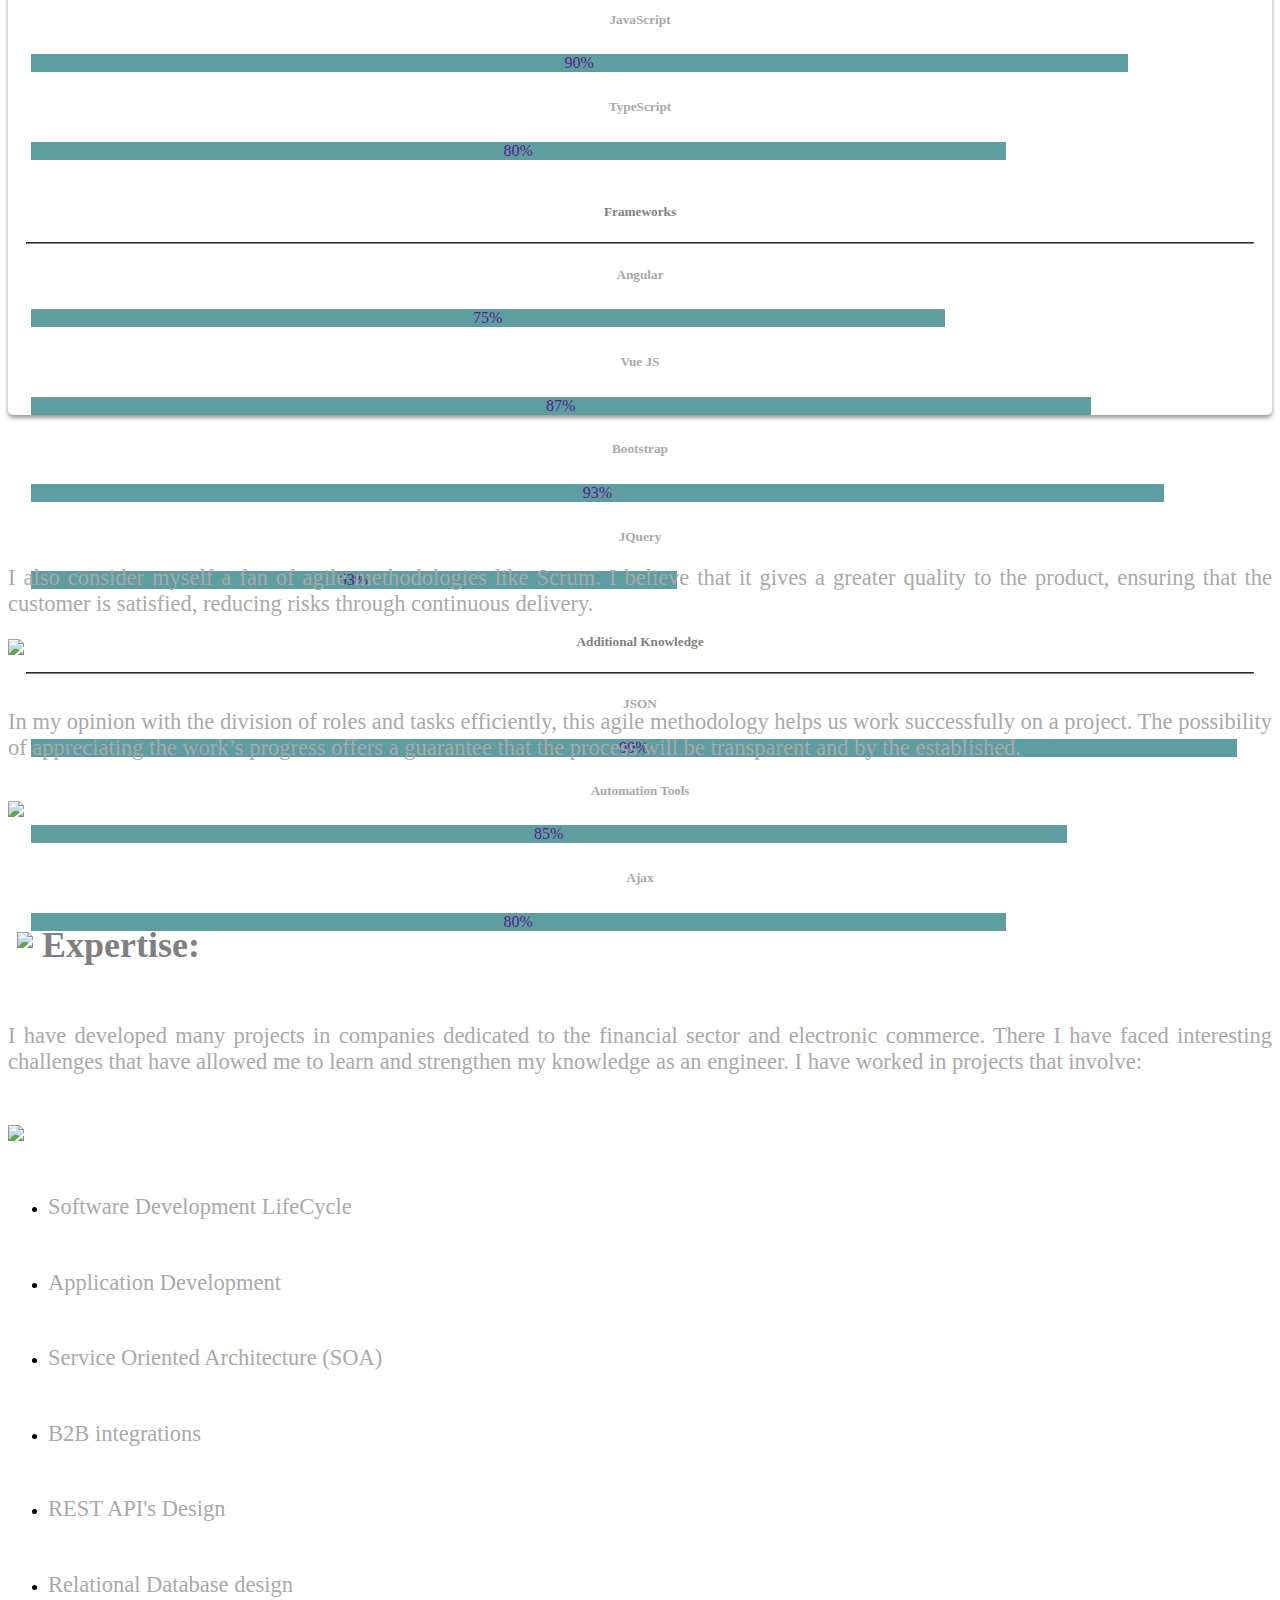
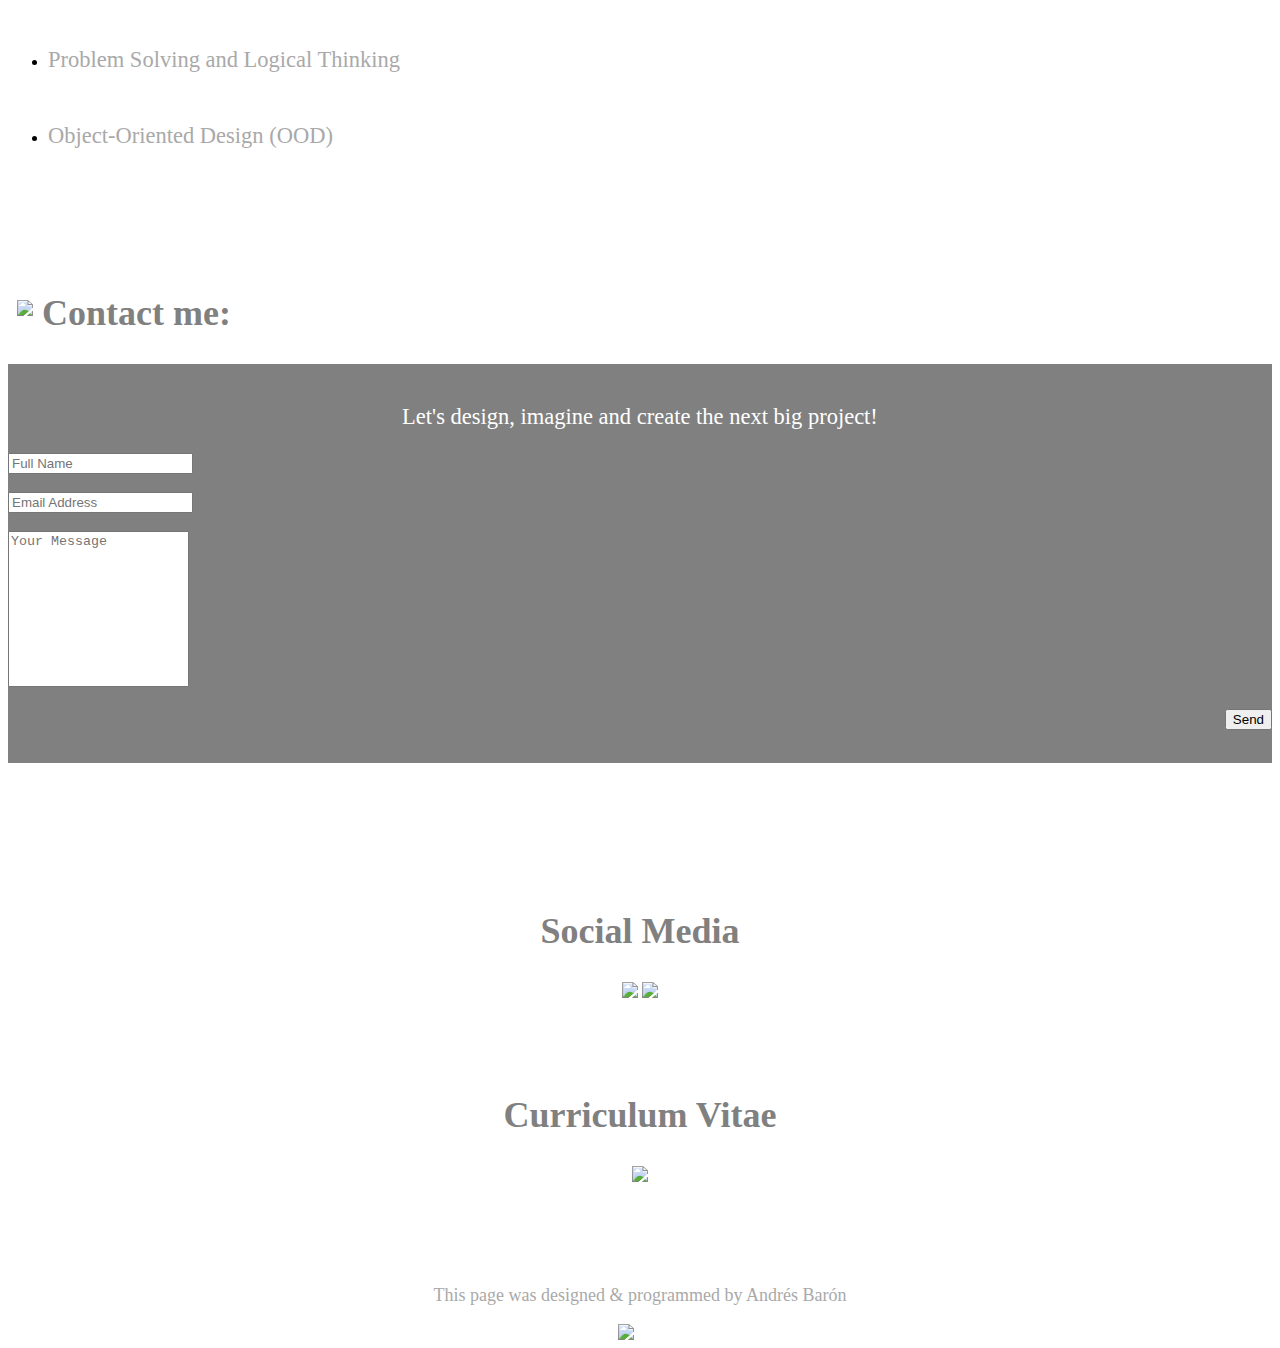
==== commit 249e9872: "New pic added" ====
--- a/index.html
+++ b/index.html
@@ -11,8 +11,8 @@
 
     <link rel="stylesheet" href="./main.css">
     <script src="main.js"></script>
-    <script src="script.js"></script>
-    <title>Andrés Barón portfolio</title>
+  
+    <title>Andrés Barón Portfolio</title>
 </head>
 
 <body>
@@ -68,12 +68,12 @@
 
             </div>
             <div class="col-8 col-lg-6 col-md-10">
-                <img class="center" src="images/andresb.jpeg" id="picture">
+                <img class="center" src="images/andresb.png" id="picture">
 
                 <p style="text-align: justify;padding-top: 3vh;font-size: 2.5vh;color: darkgray;">Hi there! My name is
-                    Andrés and I am a Forward-thinking Engineer with background working productively in dynamic
-                    environments. I am fluent in a variety of programming languages used to develop big software
-                    proyects. Proud team player focused on achieving project objectives with speed and accuracy.</p>
+                    Andrés and I am a forward-thinking Engineer with background working in productive and dynamic
+                    environments. I am fluent in a wide array of programming languages used to develop large software
+                    projects. I am proud to be team player and focus well on achieving project objectives with speed and accuracy.</p>
             </div>
 
             <div class="col-2 col-lg-3 col-md-1">
@@ -112,7 +112,7 @@
         </div>
         <div class="col-lg-11">
             <h2 id="subtitle"><span><img style="width: 5vh;padding: 1vh;" src="images/tool.png"></span>My
-                Habilities:</h2>
+                abilities:</h2>
         </div>
     </div>
 
@@ -125,7 +125,7 @@
 
 
             <p style="text-align: justify;padding-top: 4vh;font-size: 2.5vh;color: darkgray;">I am a person passionate
-                about learning new things, especially if they are about technology. I was fortunate to turn a hobby into
+                about learning new things, specially if they are about technology. I was fortunate to turn a hobby into
                 my main passion and the way to achieve my dreams. In short, I love what I do.
                 On this trip I have had the opportunity to work with the following technologies:</p>
 
@@ -486,7 +486,7 @@
                                     </div>
                                     <br>
 
-                                    <h5 style="color: gray;">Skills</h5>
+                                    <h5 style="color: gray;">Additional Knowledge</h5>
                                     <hr style="color: gray;">
 
                                     <div class="row">
@@ -580,10 +580,8 @@
 
 
             <p style="text-align: justify;padding-top: 3vh;font-size: 2.5vh;color: darkgray;">In my opinion with the
-                division of roles and tasks efficiently, this agile methodology helps us work successfully on a project.
-
-                The “product owner” and the “team” are complemented by the SCRUM Master, a resource that helps and
-                supports the mission. The possibility of appreciating the work’s progress offers a guarantee that the
+                division of roles and tasks efficiently, this agile methodology helps us work successfully on a project. 
+                The possibility of appreciating the work’s progress offers a guarantee that the
                 process will be transparent and by the established.</p>
         </div>
 
@@ -615,7 +613,7 @@
 
 
             <p style="text-align: justify;padding-top: 3vh;font-size: 2.5vh;color: darkgray;">
-                I have made developments in companies dedicated to the financial sector and electronic commerce. There I
+                I have developed many projects in companies dedicated to the financial sector and electronic commerce. There I
                 have faced interesting challenges that have allowed me to learn and strengthen my knowledge as an
                 engineer. I have worked in projects that involve:</p>
         </div>
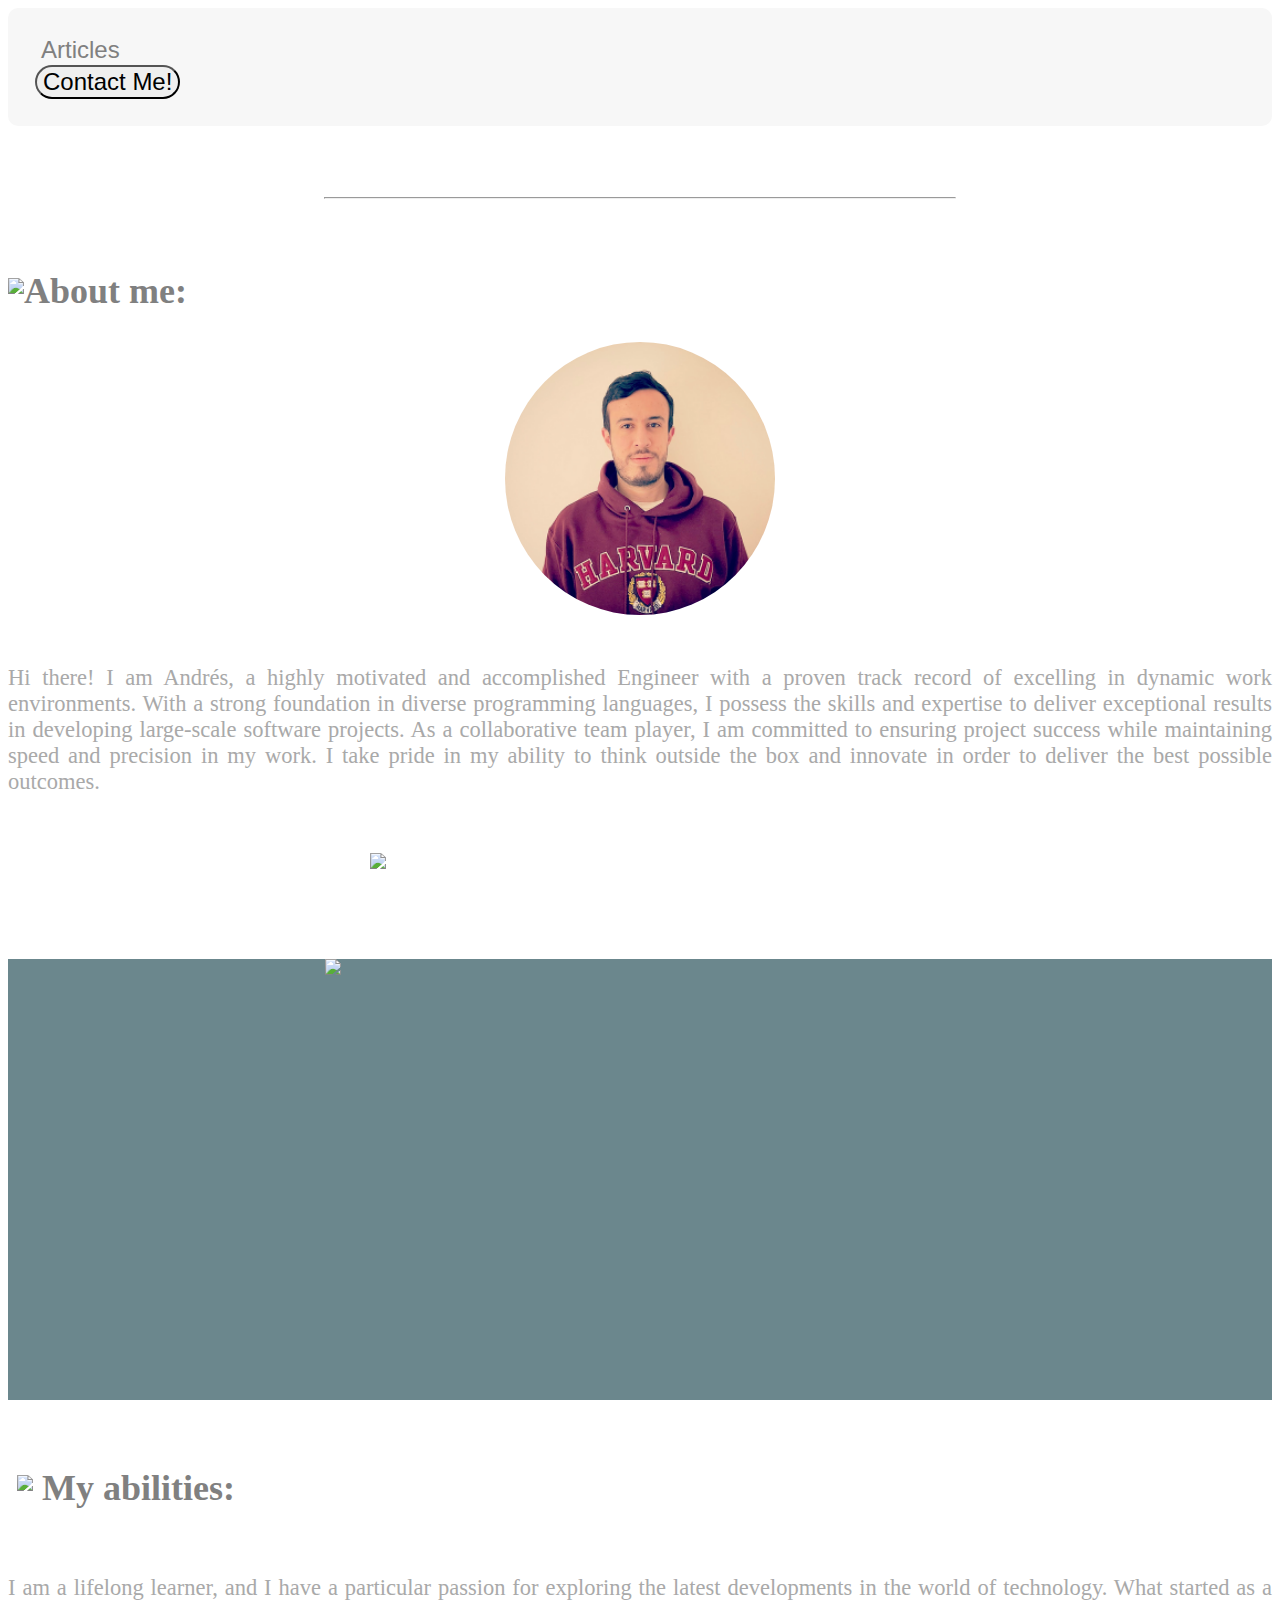
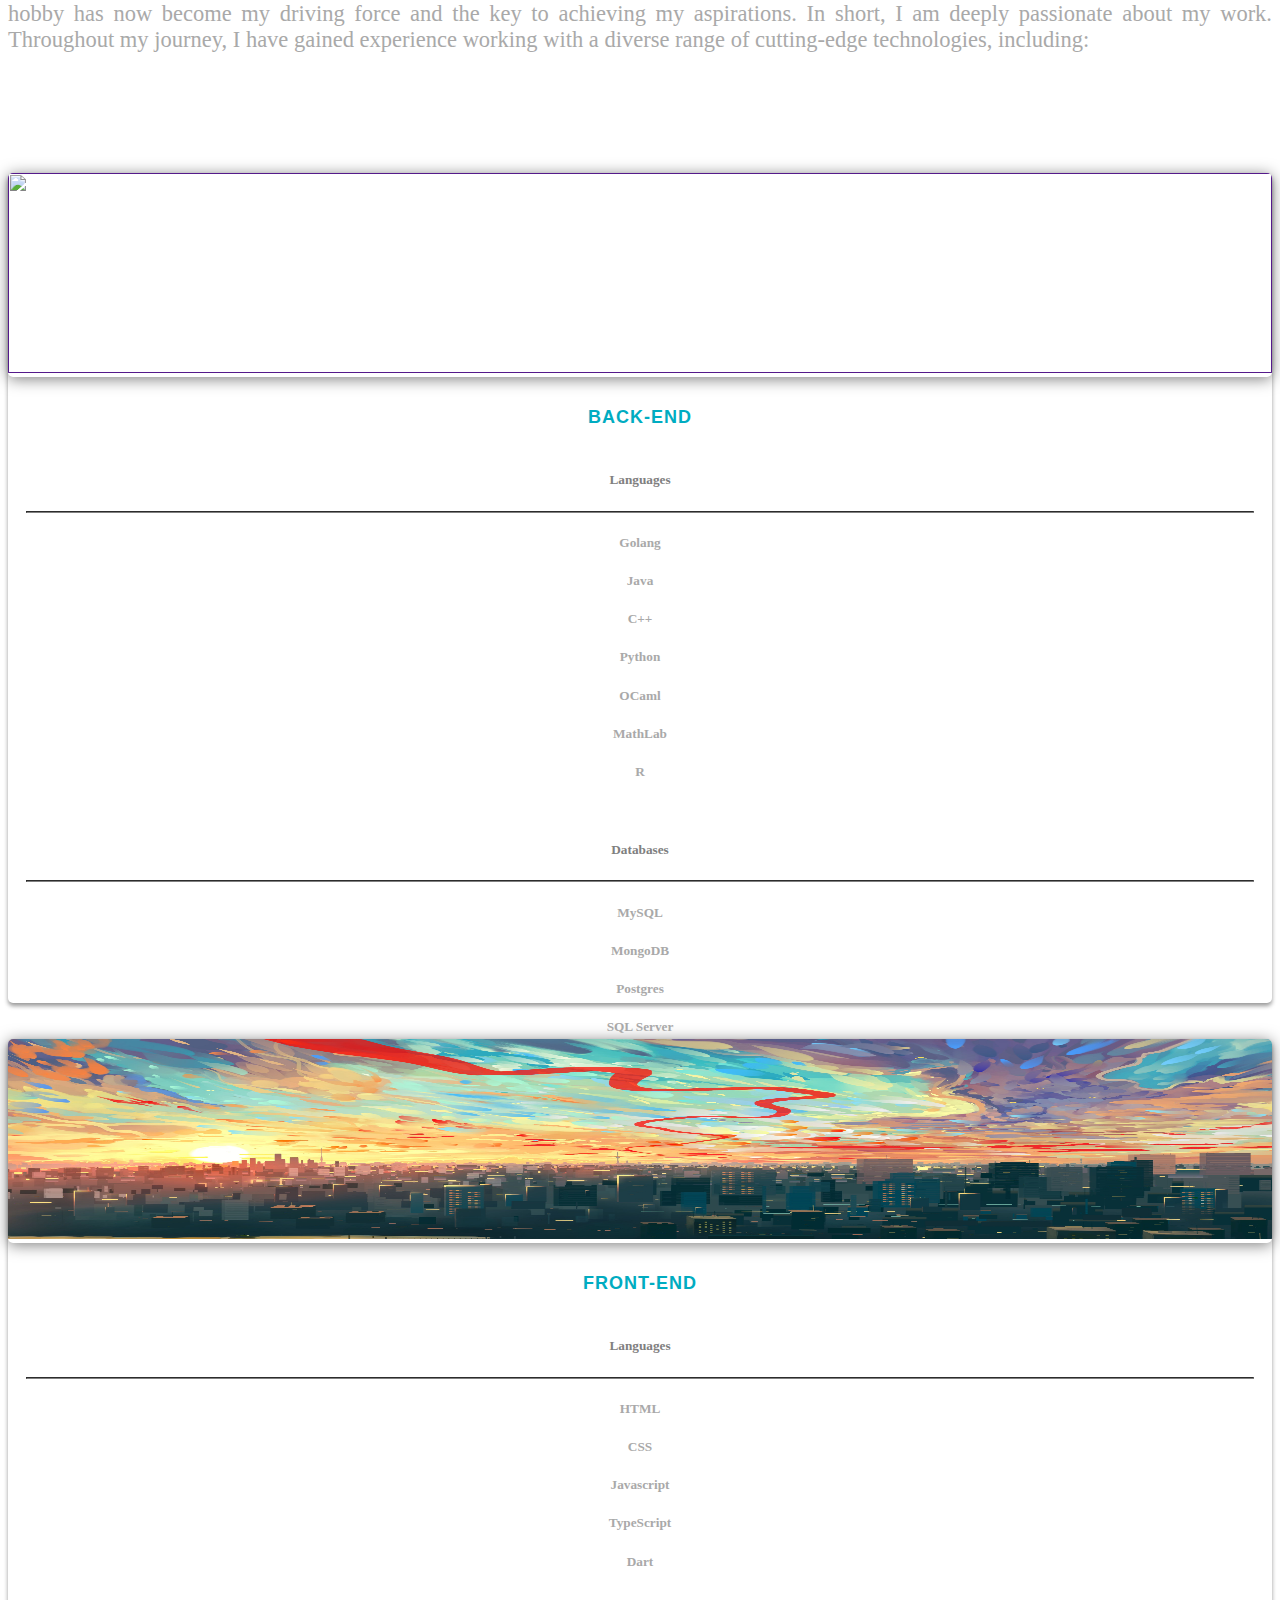
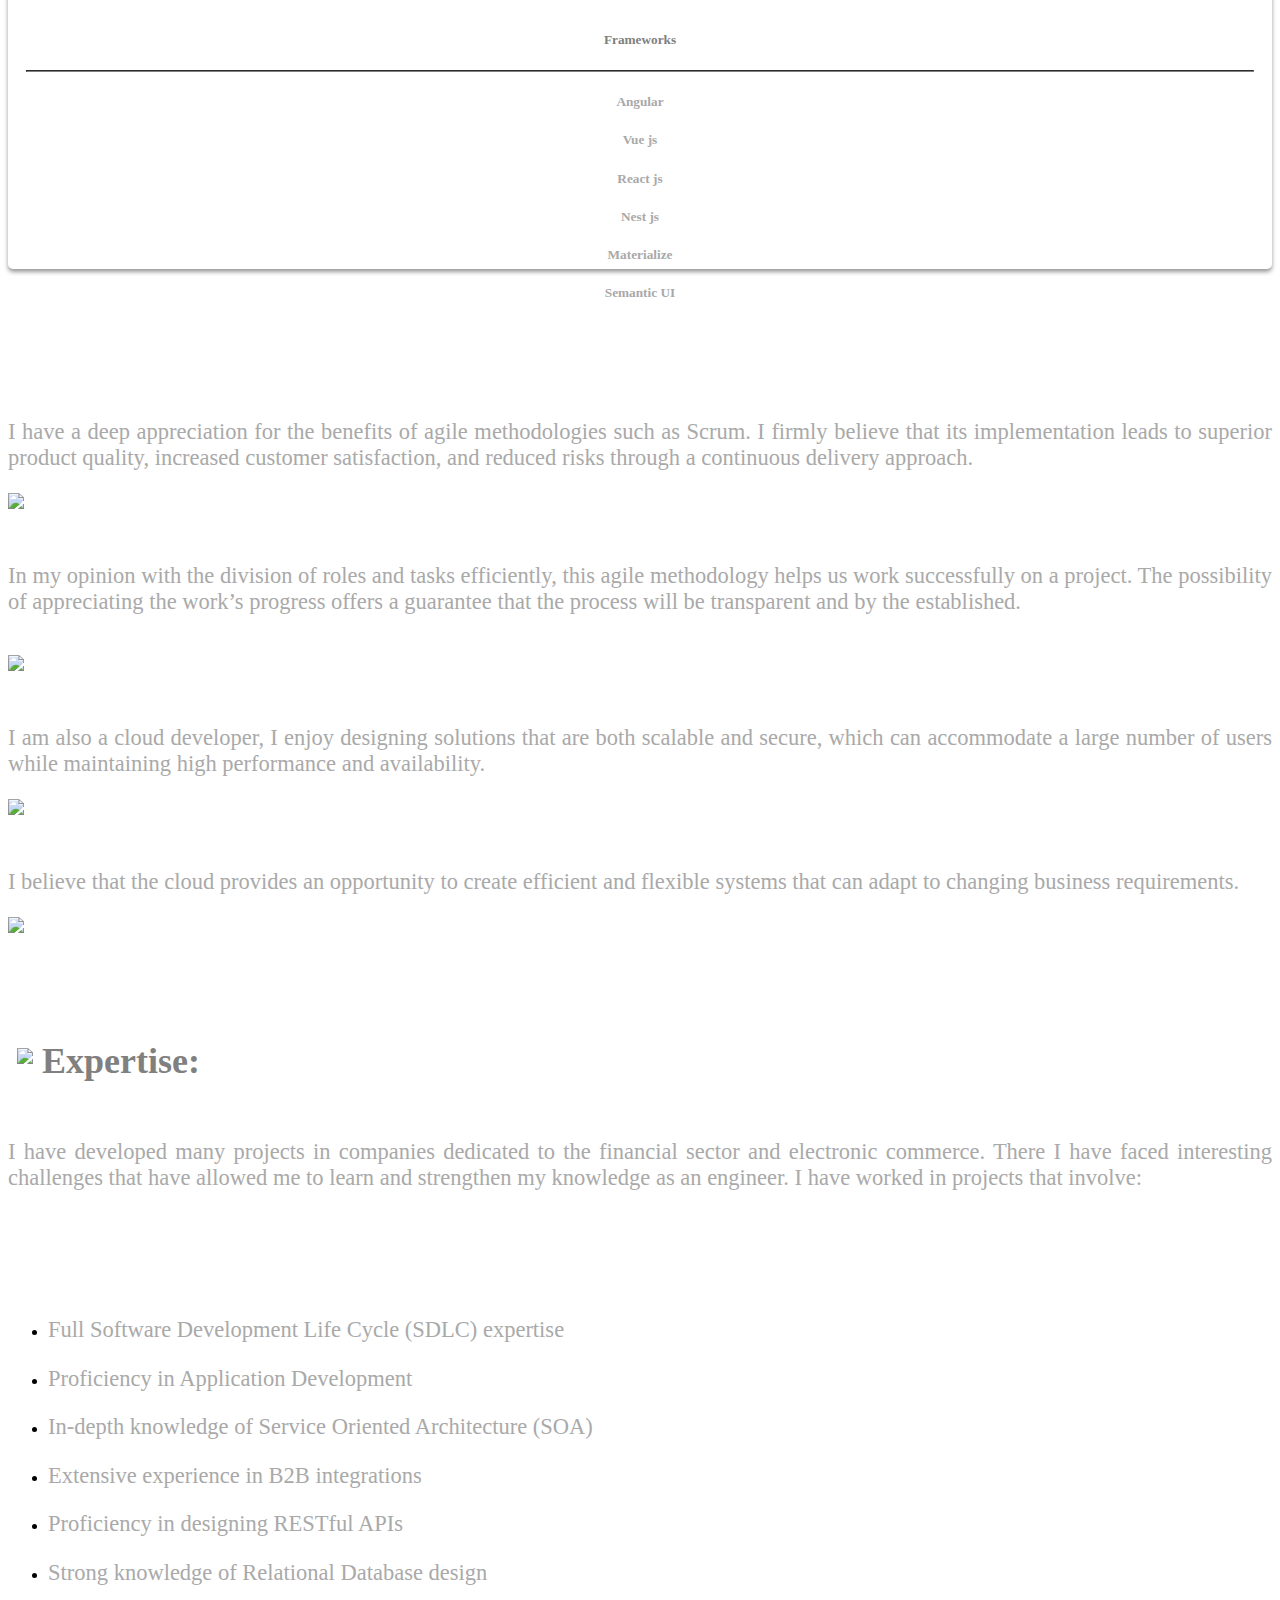
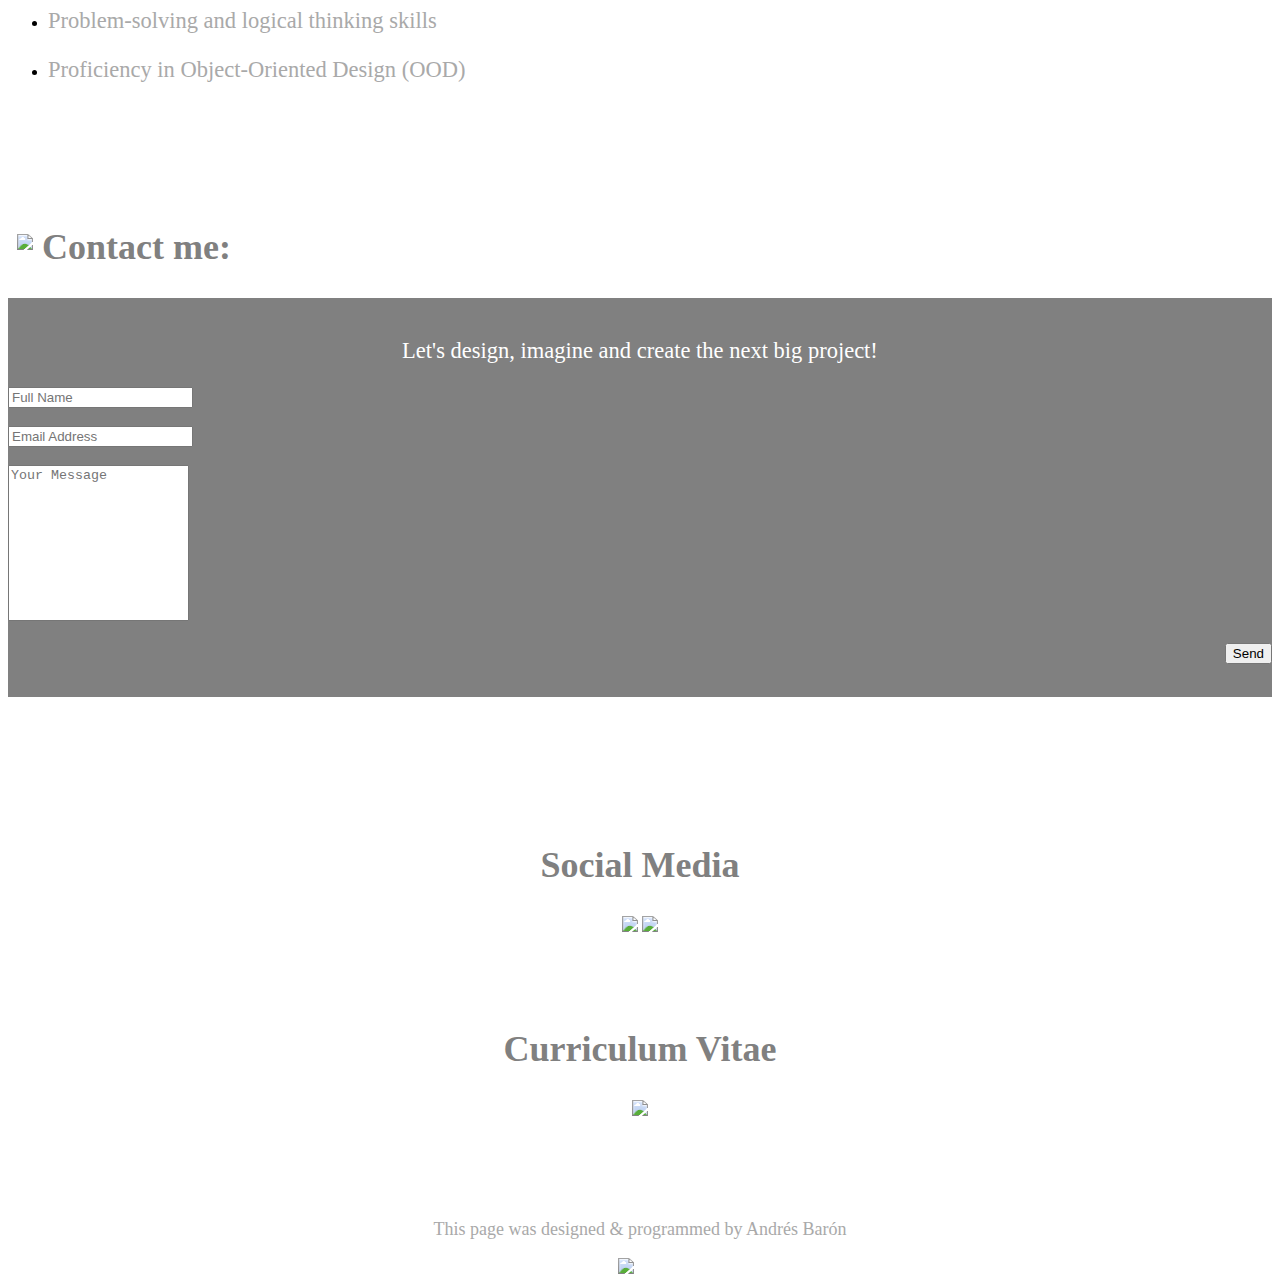
==== commit 343fdbe6: "partial dev" ====
--- a/index.html
+++ b/index.html
@@ -11,32 +11,26 @@
 
     <link rel="stylesheet" href="./main.css">
     <script src="main.js"></script>
-  
+
     <title>Andrés Barón Portfolio</title>
 </head>
 
 <body>
     <div>
-
-
-        <div style="padding-top: 3vh;padding-bottom: 3vh">
-
+        <div style="padding: 3vh; background-color: #f7f7f7; border-radius: 10px;">
             <div class="row">
-                <div class="col-lg-8 col-2 col-md-6"></div>
-                <div class="col-lg-2 col-4 col-md-3"">
-                    <button type=" button" style="background: rgba(0,0,0,0);border-color:rgba(0,0,0,0) ;color:grey;"
-                    class="btn btn-lg btn-primary" onclick="articles()">Articles</button>
-                </div>
-                <div class="col-lg-2 col-4 col-md-3">
-
-
-                    <button type="button" style="border-radius: 25px" class="btn btn-lg btn-primary"
-                        onclick="contact()">Contact me!</button>
-                </div>
-            </div>
-
-
-        </div>
+                <div class="col-lg-8 col-md-6 col-2"></div>
+                <div class="col-lg-2 col-md-3 col-4 text-center">
+                    <button type="button" style="border: none; background-color: transparent; color: grey; font-size: 1.5rem;"
+                            class="btn btn-primary btn-lg" onclick="articles()">Articles</button>
+                </div>
+                <div class="col-lg-2 col-md-3 col-4 text-center">
+                    <button type="button" style="border-radius: 25px; font-size: 1.5rem;" class="btn btn-primary btn-lg"
+                            onclick="contact()">Contact Me!</button>
+                </div>
+            </div>
+        </div>
+
 
 
         <br>
@@ -70,10 +64,9 @@
             <div class="col-8 col-lg-6 col-md-10">
                 <img class="center" src="images/andresb.png" id="picture">
 
-                <p style="text-align: justify;padding-top: 3vh;font-size: 2.5vh;color: darkgray;">Hi there! My name is
-                    Andrés and I am a forward-thinking Engineer with background working in productive and dynamic
-                    environments. I am fluent in a wide array of programming languages used to develop large software
-                    projects. I am proud to be team player and focus well on achieving project objectives with speed and accuracy.</p>
+                <p style="text-align: justify;padding-top: 3vh;font-size: 2.5vh;color: darkgray;">Hi there! I am Andrés, a highly motivated and accomplished Engineer with a proven track record
+                    of excelling in dynamic work environments. With a strong foundation in diverse programming languages, I possess the skills and expertise to deliver exceptional results in developing large-scale
+                    software projects. As a collaborative team player, I am committed to ensuring project success while maintaining speed and precision in my work. I take pride in my ability to think outside the box and innovate in order to deliver the best possible outcomes.</p>
             </div>
 
             <div class="col-2 col-lg-3 col-md-1">
@@ -124,10 +117,8 @@
         <div class="col-8 col-lg-6">
 
 
-            <p style="text-align: justify;padding-top: 4vh;font-size: 2.5vh;color: darkgray;">I am a person passionate
-                about learning new things, specially if they are about technology. I was fortunate to turn a hobby into
-                my main passion and the way to achieve my dreams. In short, I love what I do.
-                On this trip I have had the opportunity to work with the following technologies:</p>
+            <p style="text-align: justify;padding-top: 4vh;font-size: 2.5vh;color: darkgray;">I am a lifelong learner, and I have a particular passion for exploring the latest developments in the world of technology. What started as a hobby has now become my driving force and the key to achieving my aspirations.
+                In short, I am deeply passionate about my work. Throughout my journey, I have gained experience working with a diverse range of cutting-edge technologies, including:</p>
 
         </div>
 
@@ -146,7 +137,7 @@
 
                 <div class="col-lg-5 col-12 col-md-6" style="padding-top: 2vh;">
                     <a href="">
-                        <div class="card-flyer" style="height: 940px;">
+                        <div class="card-flyer" style="height: 830px;">
                             <div class="text-box">
                                 <div class="image-box">
                                     <img src="./images/servers.jpeg" alt="" />
@@ -157,179 +148,57 @@
                                     <h5 style="color: gray;">Languages</h5>
                                     <hr style="color: gray;">
 
-                                    <div class="row">
-                                        <div class="col-lg-3 col-5">
-                                            <h5 style="color: darkgray;">Java</h5>
-                                        </div>
-                                        <div class="col-lg-9 col-7" style="padding: 0.5vh;">
-                                            <div class="progress">
-                                                <div class="progress-bar" role="progressbar" aria-valuenow="70"
-                                                    aria-valuemin="0" aria-valuemax="100" style="width:93%">
-                                                    <span class="sr-only">93%</span>
-                                                </div>
-                                            </div>
-                                        </div>
-
-                                    </div>
-
-                                    <div class="row">
-                                        <div class="col-lg-3 col-5">
-                                            <h5 style="color: darkgray;">C#</h5>
-                                        </div>
-                                        <div class="col-lg-9 col-7 " style="padding: 0.5vh;">
-                                            <div class="progress">
-                                                <div class="progress-bar" role="progressbar" aria-valuenow="70"
-                                                    aria-valuemin="0" aria-valuemax="100" style="width:85%">
-                                                    <span class="sr-only">85%</span>
-                                                </div>
-                                            </div>
-                                        </div>
-
-                                    </div>
-
-                                    <div class="row">
-                                        <div class="col-lg-3 col-5">
-                                            <h5 style="color: darkgray;">Python</h5>
-                                        </div>
-                                        <div class="col-lg-9 col-7" style="padding: 0.5vh;">
-                                            <div class="progress">
-                                                <div class="progress-bar" role="progressbar" aria-valuenow="70"
-                                                    aria-valuemin="0" aria-valuemax="100" style="width:90%">
-                                                    <span class="sr-only">90%</span>
-                                                </div>
-                                            </div>
-                                        </div>
-
-                                    </div>
-
-                                    <div class="row">
-                                        <div class="col-lg-3 col-5">
-                                            <h5 style="color: darkgray;">SQL</h5>
-                                        </div>
-                                        <div class="col-lg-9 col-7" style="padding: 0.5vh;">
-                                            <div class="progress">
-                                                <div class="progress-bar" role="progressbar" aria-valuenow="70"
-                                                    aria-valuemin="0" aria-valuemax="100" style="width:91%">
-                                                    <span class="sr-only">91%</span>
-                                                </div>
-                                            </div>
-                                        </div>
-
-                                    </div>
+
+                                    <div class="row">
+                                        <h5 style="color: darkgray;">Golang</h5>
+                                    </div>
+
+                                    <div class="row">
+                                        <h5 style="color: darkgray;">Java</h5>
+                                    </div>
+
+                                    <div class="row">
+                                        <h5 style="color: darkgray;">C++</h5>
+                                    </div>
+
+                                    <div class="row">
+                                        <h5 style="color: darkgray;">Python</h5>
+                                    </div>
+
+                                    <div class="row">
+                                        <h5 style="color: darkgray;">OCaml</h5>
+                                    </div>
+
+                                    <div class="row">
+                                        <h5 style="color: darkgray;">MathLab</h5>
+                                    </div>
+
+                                    <div class="row">
+                                        <h5 style="color: darkgray;">R</h5>
+                                    </div>
+
                                     <br>
 
-                                    <h5 style="color: gray;">Frameworks</h5>
-                                    <hr style="color: gray;">
-
-                                    <div class="row">
-                                        <div class="col-lg-3 col-5">
-                                            <h5 style="color: darkgray;">Spring</h5>
-                                        </div>
-                                        <div class="col-lg-9 col-7" style="padding: 0.5vh;">
-                                            <div class="progress">
-                                                <div class="progress-bar" role="progressbar" aria-valuenow="70"
-                                                    aria-valuemin="0" aria-valuemax="100" style="width:85%">
-                                                    <span class="sr-only">85%</span>
-                                                </div>
-                                            </div>
-                                        </div>
-
-                                    </div>
-
-                                    <div class="row">
-                                        <div class="col-lg-3 col-5">
-                                            <h5 style="color: darkgray;">ADO.NET</h5>
-                                        </div>
-                                        <div class="col-lg-9 col-7" style="padding: 0.5vh;">
-                                            <div class="progress">
-                                                <div class="progress-bar" role="progressbar" aria-valuenow="70"
-                                                    aria-valuemin="0" aria-valuemax="100" style="width:65%">
-                                                    <span class="sr-only">65%</span>
-                                                </div>
-                                            </div>
-                                        </div>
-
-                                    </div>
-
-                                    <div class="row">
-                                        <div class="col-lg-3 col-5">
-                                            <h5 style="color: darkgray;">Flask</h5>
-                                        </div>
-                                        <div class="col-lg-9 col-7" style="padding: 0.5vh;">
-                                            <div class="progress">
-                                                <div class="progress-bar" role="progressbar" aria-valuenow="70"
-                                                    aria-valuemin="0" aria-valuemax="100" style="width:75%">
-                                                    <span class="sr-only">75%</span>
-                                                </div>
-                                            </div>
-                                        </div>
-
-                                    </div>
-                                    <br>
 
                                     <h5 style="color: gray;">Databases</h5>
                                     <hr style="color: gray;">
 
                                     <div class="row">
-                                        <div class="col-lg-3 col-5">
-                                            <h5 style="color: darkgray;">MySQL</h5>
-                                        </div>
-                                        <div class="col-lg-9 col-7" style="padding: 0.5vh;">
-                                            <div class="progress">
-                                                <div class="progress-bar" role="progressbar" aria-valuenow="89"
-                                                    aria-valuemin="0" aria-valuemax="100" style="width:89%">
-                                                    <span class="sr-only">89%</span>
-                                                </div>
-                                            </div>
-                                        </div>
-
-                                    </div>
-
-                                    <div class="row">
-                                        <div class="col-lg-3 col-5">
-                                            <h5 style="color: darkgray;">MongoDB</h5>
-                                        </div>
-                                        <div class="col-lg-9 col-7" style="padding: 0.5vh;">
-                                            <div class="progress">
-                                                <div class="progress-bar" role="progressbar" aria-valuenow="68"
-                                                    aria-valuemin="0" aria-valuemax="100" style="width:68%">
-                                                    <span class="sr-only">68%</span>
-                                                </div>
-                                            </div>
-                                        </div>
-
-                                    </div>
-
-                                    <div class="row">
-                                        <div class="col-lg-3 col-5">
-                                            <h5 style="color: darkgray;">Postgres</h5>
-                                        </div>
-                                        <div class="col-lg-9 col-7" style="padding: 0.5vh;">
-                                            <div class="progress">
-                                                <div class="progress-bar" role="progressbar" aria-valuenow="80"
-                                                    aria-valuemin="0" aria-valuemax="100" style="width:80%;">
-                                                    <span class="sr-only">80%</span>
-                                                </div>
-                                            </div>
-                                        </div>
-
-                                    </div>
-
-                                    <div class="row">
-                                        <div class="col-lg-3 col-5">
-                                            <h5 style="color: darkgray">GraphQL</h5>
-                                        </div>
-                                        <div class="col-lg-9 col-7" style="padding: 0.5vh;">
-                                            <div class="progress">
-                                                <div class="progress-bar" role="progressbar" aria-valuenow="53"
-                                                    aria-valuemin="0" aria-valuemax="100" style="width:53%">
-                                                    <span class="sr-only">53%</span>
-                                                </div>
-                                            </div>
-                                        </div>
-
-                                    </div>
-
+                                        <h5 style="color: darkgray;">MySQL</h5>
+                                    </div>
+
+
+                                    <div class="row">
+                                        <h5 style="color: darkgray;">MongoDB</h5>
+                                    </div>
+
+                                    <div class="row">
+                                        <h5 style="color: darkgray;">Postgres</h5>
+                                    </div>
+
+                                    <div class="row">
+                                        <h5 style="color: darkgray;">SQL Server</h5>
+                                    </div>
 
                                 </div>
                             </div>
@@ -340,7 +209,7 @@
                 <!-- Front-End Section -->
                 <div class="col-lg-5 col-12 col-md-6" style="padding-top: 2vh;">
                     <a href="">
-                        <div class="card-flyer" style="height: 940px;">
+                        <div class="card-flyer" style="height: 830px;">
                             <div class="text-box">
                                 <div class="image-box">
                                     <img src="./images/front.jpeg" alt="" />
@@ -352,69 +221,24 @@
                                     <hr style="color: gray;">
 
                                     <div class="row">
-                                        <div class="col-lg-3 col-5">
-                                            <h5 style="color: darkgray;">HTML</h5>
-                                        </div>
-                                        <div class="col-lg-9 col-7" style="padding: 0.5vh;">
-                                            <div class="progress">
-                                                <div class="progress-bar" role="progressbar" aria-valuenow="99"
-                                                    aria-valuemin="0" aria-valuemax="100"
-                                                    style="width:99%;background-color: cadetblue;">
-                                                    <span class="sr-only">99%</span>
-                                                </div>
-                                            </div>
-                                        </div>
-
-                                    </div>
-
-                                    <div class="row">
-                                        <div class="col-lg-3 col-5">
-                                            <h5 style="color: darkgray;">CSS</h5>
-                                        </div>
-                                        <div class="col-lg-9 col-7" style="padding: 0.5vh;">
-                                            <div class="progress">
-                                                <div class="progress-bar" role="progressbar" aria-valuenow="95"
-                                                    aria-valuemin="0" aria-valuemax="100"
-                                                    style="width:95%;background-color: cadetblue;">
-                                                    <span class="sr-only">95%</span>
-                                                </div>
-                                            </div>
-                                        </div>
-
-                                    </div>
-
-                                    <div class="row">
-                                        <div class="col-5 col-lg-3">
-                                            <h5 style="color: darkgray;">JavaScript</h5>
-                                        </div>
-                                        <div class="col-7 col-lg-9" style="padding: 0.5vh;">
-                                            <div class="progress">
-                                                <div class="progress-bar" role="progressbar" aria-valuenow="90"
-                                                    aria-valuemin="0" aria-valuemax="100"
-                                                    style="width:90%;background-color: cadetblue;">
-                                                    <span class="sr-only">90%</span>
-                                                </div>
-                                            </div>
-                                        </div>
-
-                                    </div>
-
-                                    <div class="row">
-                                        <div class="col-5 col-lg-3">
-                                            <h5 style="color: darkgray;">TypeScript</h5>
-                                        </div>
-                                        <div class="col-7 col-lg-9" style="padding: 0.5vh;">
-                                            <div class="progress">
-                                                <div class="progress-bar" role="progressbar" aria-valuenow="80"
-                                                    aria-valuemin="0" aria-valuemax="100"
-                                                    style="width:80%;background-color: cadetblue;">
-                                                    <span class="sr-only">80%</span>
-                                                </div>
-                                            </div>
-                                        </div>
-
-                                    </div>
-
+                                        <h5 style="color: darkgray;">HTML</h5>
+                                    </div>
+
+                                    <div class="row">
+                                        <h5 style="color: darkgray;">CSS</h5>
+                                    </div>
+
+                                    <div class="row">
+                                        <h5 style="color: darkgray;">Javascript</h5>
+                                    </div>
+
+                                    <div class="row">
+                                        <h5 style="color: darkgray;">TypeScript</h5>
+                                    </div>
+
+                                    <div class="row">
+                                        <h5 style="color: darkgray;">Dart</h5>
+                                    </div>
 
                                     <br>
 
@@ -422,123 +246,33 @@
                                     <hr style="color: gray;">
 
                                     <div class="row">
-                                        <div class="col-lg-3 col-5">
-                                            <h5 style="color: darkgray;">Angular</h5>
-                                        </div>
-                                        <div class="col-lg-9 col-7" style="padding: 0.5vh;">
-                                            <div class="progress">
-                                                <div class="progress-bar" role="progressbar" aria-valuenow="75"
-                                                    aria-valuemin="0" aria-valuemax="100"
-                                                    style="width:75%;background-color: cadetblue;">
-                                                    <span class="sr-only">75%</span>
-                                                </div>
-                                            </div>
-                                        </div>
-
-                                    </div>
-
-                                    <div class="row">
-                                        <div class="col-lg-3 col-5">
-                                            <h5 style="color: darkgray;">Vue JS</h5>
-                                        </div>
-                                        <div class="col-lg-9 col-7" style="padding: 0.5vh;">
-                                            <div class="progress">
-                                                <div class="progress-bar" role="progressbar" aria-valuenow="87"
-                                                    aria-valuemin="0" aria-valuemax="100"
-                                                    style="width:87%;background-color: cadetblue;">
-                                                    <span class="sr-only">87%</span>
-                                                </div>
-                                            </div>
-                                        </div>
-
-                                    </div>
-
-                                    <div class="row">
-                                        <div class="col-lg-3 col-5">
-                                            <h5 style="color: darkgray">Bootstrap</h5>
-                                        </div>
-                                        <div class="col-lg-9 col-7" style="padding: 0.5vh;">
-                                            <div class="progress">
-                                                <div class="progress-bar" role="progressbar" aria-valuenow="93"
-                                                    aria-valuemin="0" aria-valuemax="100"
-                                                    style="width:93%;background-color: cadetblue;">
-                                                    <span class="sr-only">93%</span>
-                                                </div>
-                                            </div>
-                                        </div>
-
-                                    </div>
-
-                                    <div class="row">
-                                        <div class="col-lg-3 col-5">
-                                            <h5 style="color: darkgray;">JQuery</h5>
-                                        </div>
-                                        <div class="col-lg-9 col-7" style="padding: 0.5vh;">
-                                            <div class="progress">
-                                                <div class="progress-bar" role="progressbar" aria-valuenow="53"
-                                                    aria-valuemin="0" aria-valuemax="100"
-                                                    style="width:53%;background-color: cadetblue;">
-                                                    <span class="sr-only">53%</span>
-                                                </div>
-                                            </div>
-                                        </div>
-
-                                    </div>
+                                        <h5 style="color: darkgray;">Angular</h5>
+                                    </div>
+
+                                    <div class="row">
+                                        <h5 style="color: darkgray;">Vue js</h5>
+                                    </div>
+
+                                    <div class="row">
+                                        <h5 style="color: darkgray;">React js</h5>
+                                    </div>
+
+                                    <div class="row">
+                                        <h5 style="color: darkgray;">Nest js</h5>
+                                    </div>
+
+                                    <div class="row">
+                                        <h5 style="color: darkgray;">Materialize</h5>
+                                    </div>
+
+                                    <div class="row">
+                                        <h5 style="color: darkgray;">Semantic UI</h5>
+                                    </div>
+
+
+
+
                                     <br>
-
-                                    <h5 style="color: gray;">Additional Knowledge</h5>
-                                    <hr style="color: gray;">
-
-                                    <div class="row">
-                                        <div class="col-lg-3 col-5">
-                                            <h5 style="color: darkgray;">JSON</h5>
-                                        </div>
-                                        <div class="col-lg-9 col-7" style="padding: 0.5vh;">
-                                            <div class="progress">
-                                                <div class="progress-bar" role="progressbar" aria-valuenow="99"
-                                                    aria-valuemin="0" aria-valuemax="100"
-                                                    style="width:99%;background-color: cadetblue;">
-                                                    <span class="sr-only">99%</span>
-                                                </div>
-                                            </div>
-                                        </div>
-
-                                    </div>
-
-                                    <div class="row">
-                                        <div class="col-lg-3 col-5">
-                                            <h5 style="color: darkgray;font-size: 13px;">Automation Tools</h5>
-                                        </div>
-                                        <div class="col-lg-9 col-7" style="padding: 0.5vh;">
-                                            <div class="progress">
-                                                <div class="progress-bar" role="progressbar" aria-valuenow="85"
-                                                    aria-valuemin="0" aria-valuemax="100"
-                                                    style="width:85%;background-color: cadetblue;">
-                                                    <span class="sr-only">85%</span>
-                                                </div>
-                                            </div>
-                                        </div>
-
-                                    </div>
-
-                                    <div class="row">
-                                        <div class="col-lg-3 col-5">
-                                            <h5 style="color: darkgray;">Ajax</h5>
-                                        </div>
-                                        <div class="col-lg-9 col-7" style="padding: 0.5vh;">
-                                            <div class="progress">
-                                                <div class="progress-bar" role="progressbar" aria-valuenow="80"
-                                                    aria-valuemin="0" aria-valuemax="100"
-                                                    style="width:80%;background-color: cadetblue;">
-                                                    <span class="sr-only">80%</span>
-                                                </div>
-                                            </div>
-                                        </div>
-
-                                    </div>
-
-
-
 
                                 </div>
                             </div>
@@ -559,9 +293,7 @@
         <div class="col-8 col-lg-6">
 
 
-            <p style="text-align: justify;padding-top: 3vh;font-size: 2.5vh;color: darkgray;">I also consider myself a
-                fan of agile methodologies like Scrum. I believe that it gives a greater quality to the product,
-                ensuring that the customer is satisfied, reducing risks through continuous delivery.</p>
+            <p style="text-align: justify;padding-top: 3vh;font-size: 2.5vh;color: darkgray;">I have a deep appreciation for the benefits of agile methodologies such as Scrum. I firmly believe that its implementation leads to superior product quality, increased customer satisfaction, and reduced risks through a continuous delivery approach.</p>
         </div>
 
         <div class="col-2 col-lg-3">
@@ -580,7 +312,7 @@
 
 
             <p style="text-align: justify;padding-top: 3vh;font-size: 2.5vh;color: darkgray;">In my opinion with the
-                division of roles and tasks efficiently, this agile methodology helps us work successfully on a project. 
+                division of roles and tasks efficiently, this agile methodology helps us work successfully on a project.
                 The possibility of appreciating the work’s progress offers a guarantee that the
                 process will be transparent and by the established.</p>
         </div>
@@ -595,6 +327,55 @@
 
     <img src="./images/certificate.png" class="center-certificate">
 
+
+    <div class="row no-gutters">
+        <div class="col-2 col-lg-3">
+
+
+        </div>
+        <div class="col-8 col-lg-6">
+
+
+            <p style="text-align: justify;padding-top: 3vh;font-size: 2.5vh;color: darkgray;">I am also a cloud developer, I enjoy designing solutions that are both scalable and secure, which can accommodate a large number of users
+                while maintaining high performance and availability.</p>
+        </div>
+
+        <div class="col-2 col-lg-3">
+
+        </div>
+
+
+
+    </div>
+
+    <img src="./images/aws.png" class="center-certificate">
+    <div class="row no-gutters">
+        <div class="col-2 col-lg-3">
+
+
+        </div>
+        <div class="col-8 col-lg-6">
+
+
+            <p style="text-align: justify;padding-top: 3vh;font-size: 2.5vh;color: darkgray;">I believe that the cloud provides an opportunity to create efficient and flexible systems that can adapt to changing business requirements.</p>
+        </div>
+
+        <div class="col-2 col-lg-3">
+
+        </div>
+
+
+
+    </div>
+
+    <img src="./images/aws_arch.png" class="center-certificate">
+    <br>
+
+
+
+     </div>
+
+    <!-- Expertise section  -->
     <div class="row" style="padding-top: 8vh;">
 
         <div class="col-lg-1">
@@ -613,7 +394,8 @@
 
 
             <p style="text-align: justify;padding-top: 3vh;font-size: 2.5vh;color: darkgray;">
-                I have developed many projects in companies dedicated to the financial sector and electronic commerce. There I
+                I have developed many projects in companies dedicated to the financial sector and electronic commerce.
+                There I
                 have faced interesting challenges that have allowed me to learn and strengthen my knowledge as an
                 engineer. I have worked in projects that involve:</p>
         </div>
@@ -624,12 +406,26 @@
 
     </div>
 
+    <br>
     <div class="row" style="padding-top: 3vh;">
+        <div class="col-lg-6 d-flex justify-content-center align-items-center"">
+            <div class="scene">
+                <div class="cube">
+                  <div class="front"></div>
+                  <div class="back"></div>
+                  <div class="right"></div>
+                  <div class="left"></div>
+                  <div class="top"></div>
+                  <div class="bottom"></div>
+                </div>
+              </div>
+
+        </div>
+
+        <br>
         <div class="col-lg-6">
-            <img src="./images/exper2.png" class="center-exp">
-        </div>
-
-        <div class="col-lg-6">
+
+        <br>
             <div class="row">
                 <div class="col-1">
 
@@ -637,44 +433,36 @@
                 <div class="col-10">
                     <ul>
                         <li>
-                            <p style="text-align: justify;padding-top: 3vh;font-size: 2.5vh;color: darkgray;">
-                                Software Development LifeCycle</p>
-
-                        </li>
-                        <li>
-                            <p style="text-align: justify;padding-top: 3vh;font-size: 2.5vh;color: darkgray;">
-                                Application Development</p>
-
-                        </li>
-                        <li>
-                            <p style="text-align: justify;padding-top: 3vh;font-size: 2.5vh;color: darkgray;">
-                                Service Oriented Architecture (SOA)</p>
-
-                        </li>
-                        <li>
-                            <p style="text-align: justify;padding-top: 3vh;font-size: 2.5vh;color: darkgray;">
-                                B2B integrations</p>
-
-                        </li>
-                        <li>
-                            <p style="text-align: justify;padding-top: 3vh;font-size: 2.5vh;color: darkgray;">
-                                REST API's Design</p>
-
-                        </li>
-                        <li>
-                            <p style="text-align: justify;padding-top: 3vh;font-size: 2.5vh;color: darkgray;">
-                                Relational Database design</p>
-
-                        </li>
-                        <li>
-                            <p style="text-align: justify;padding-top: 3vh;font-size: 2.5vh;color: darkgray;">
-                                Problem Solving and Logical Thinking</p>
-
-                        </li>
-                        <li>
-                            <p style="text-align: justify;padding-top: 3vh;font-size: 2.5vh;color: darkgray;">
-                                Object-Oriented Design (OOD)</p>
-
+                            <p style="text-align: justify;font-size: 2.5vh;color: darkgray;">
+                                Full Software Development Life Cycle (SDLC) expertise</p>
+                        </li>
+                        <li>
+                            <p style="text-align: justify;font-size: 2.5vh;color: darkgray;">
+                                Proficiency in Application Development</p>
+                        </li>
+                        <li>
+                            <p style="text-align: justify;font-size: 2.5vh;color: darkgray;">
+                                In-depth knowledge of Service Oriented Architecture (SOA)</p>
+                        </li>
+                        <li>
+                            <p style="text-align: justify;font-size: 2.5vh;color: darkgray;">
+                                Extensive experience in B2B integrations</p>
+                        </li>
+                        <li>
+                            <p style="text-align: justify;font-size: 2.5vh;color: darkgray;">
+                                Proficiency in designing RESTful APIs</p>
+                        </li>
+                        <li>
+                            <p style="text-align: justify;font-size: 2.5vh;color: darkgray;">
+                                Strong knowledge of Relational Database design</p>
+                        </li>
+                        <li>
+                            <p style="text-align: justify;font-size: 2.5vh;color: darkgray;">
+                                Problem-solving and logical thinking skills</p>
+                        </li>
+                        <li>
+                            <p style="text-align: justify;font-size: 2.5vh;color: darkgray;">
+                                Proficiency in Object-Oriented Design (OOD)</p>
                         </li>
                     </ul>
 
@@ -730,7 +518,8 @@
                             </div>
                         </div>
                         <input type="hidden" name="_captcha" value="false">
-                        <input type="hidden" name="_next" value="https://abaron10.github.io/portfolio/thanks.html">
+                        <input type="hidden" name="_next"
+                            value="https://abaron10.github.io/Andres_Baron_contact_page/thanks.html">
                         <div class="form-group">
                             <textarea placeholder="Your Message" style="resize: none" class="form-control"
                                 name="message" rows="10" required></textarea>
@@ -806,7 +595,7 @@
 
         </div>
         <div class="col-8 col-lg-6 col-md-10">
-            
+
         </div>
 
         <div class="col-2 col-lg-3 col-md-1">
@@ -816,10 +605,10 @@
     </div>
     <p class="center" style="padding-top: 3vh;font-size: 2vh;color: darkgray">
         This page was designed & programmed by Andrés Barón</p>
-  
-
-
-         <img src="./images/sign.png" style="width: 5vh;" class="center">
+
+
+
+    <img src="./images/sign.png" style="width: 5vh;" class="center">
 
 
 
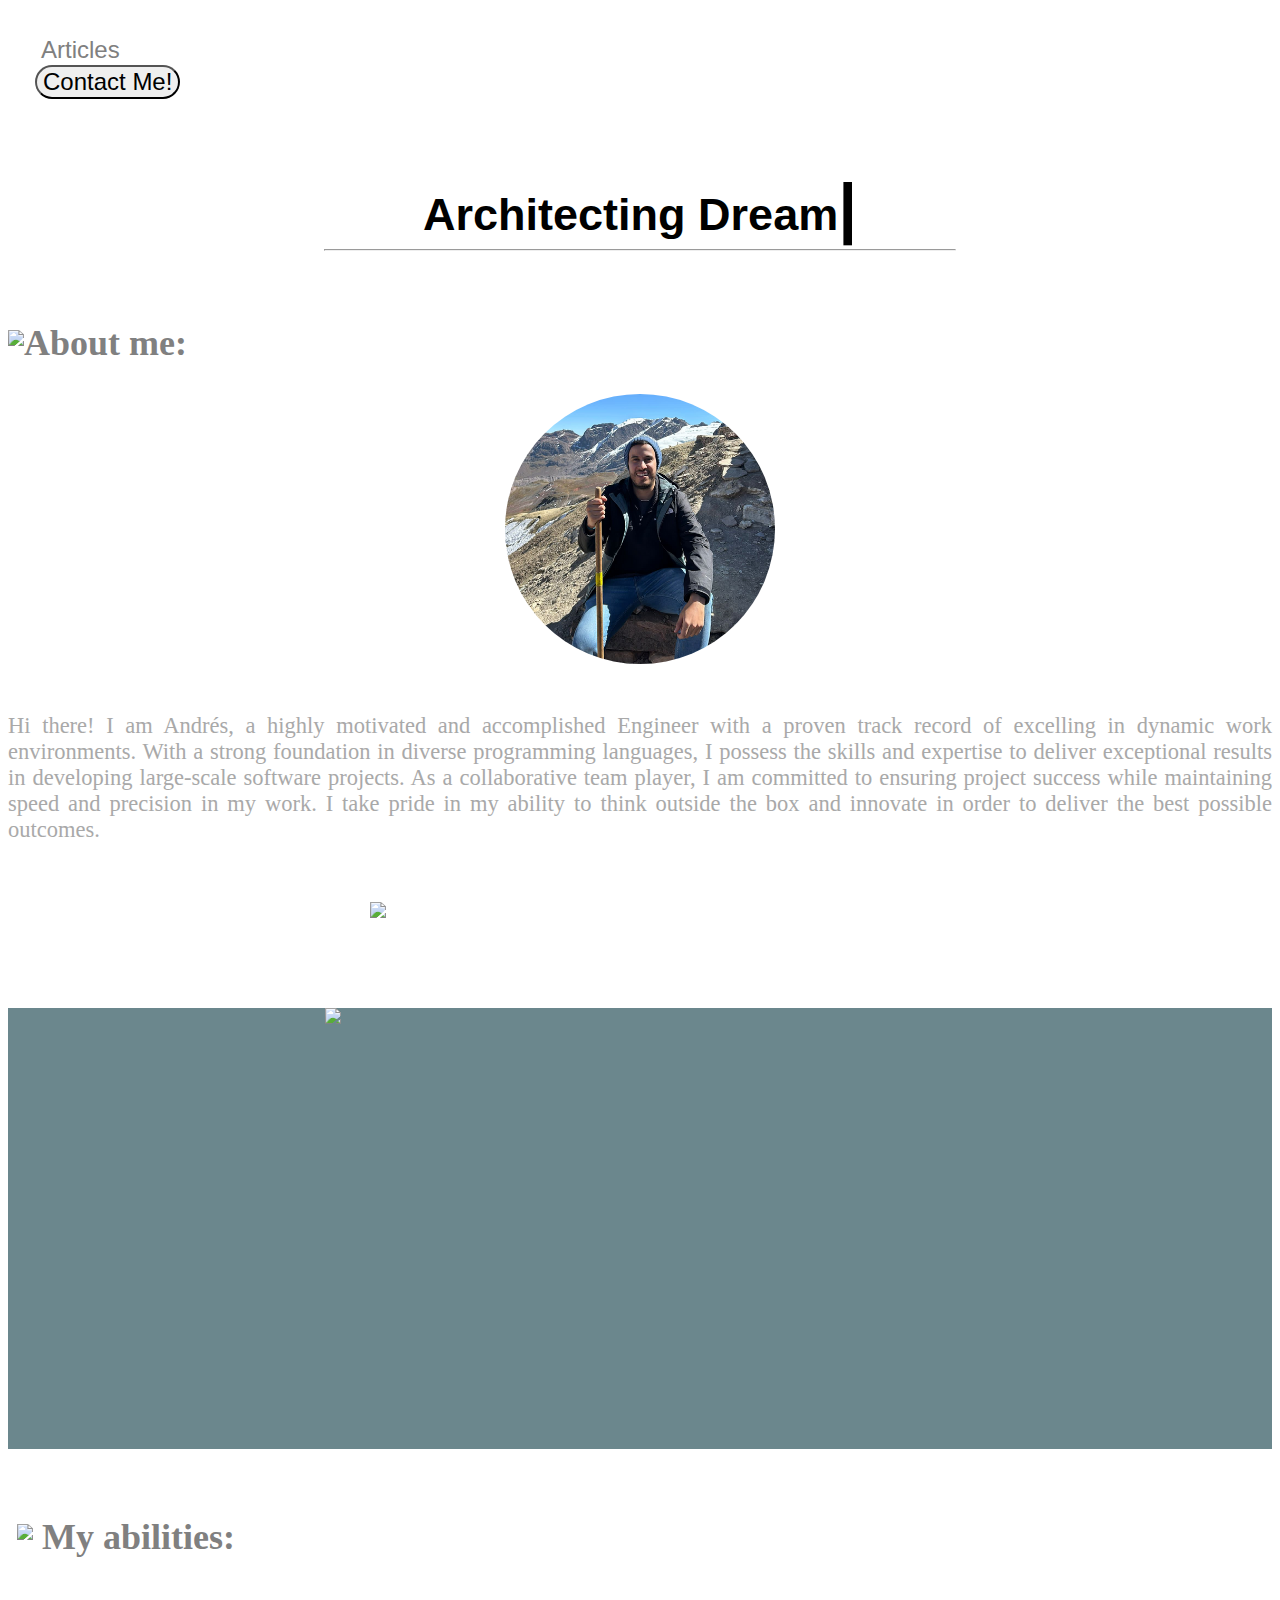
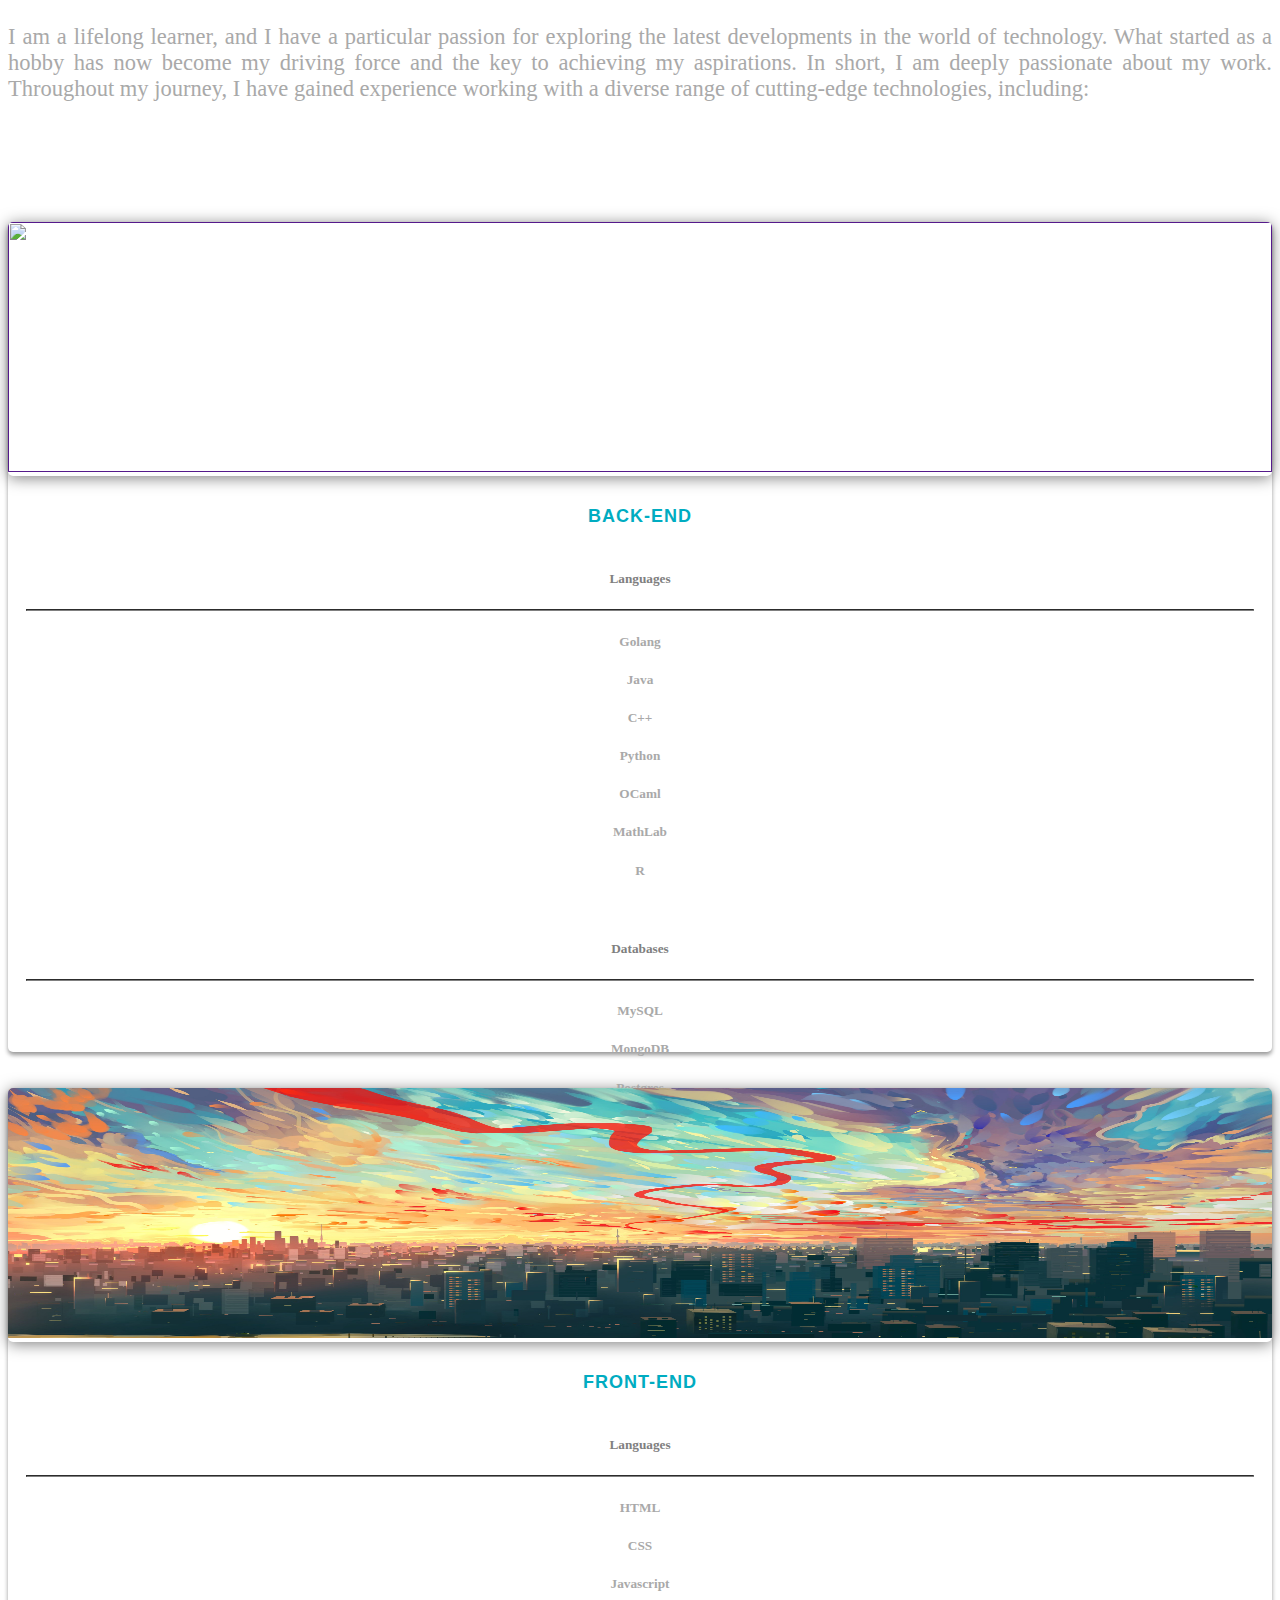
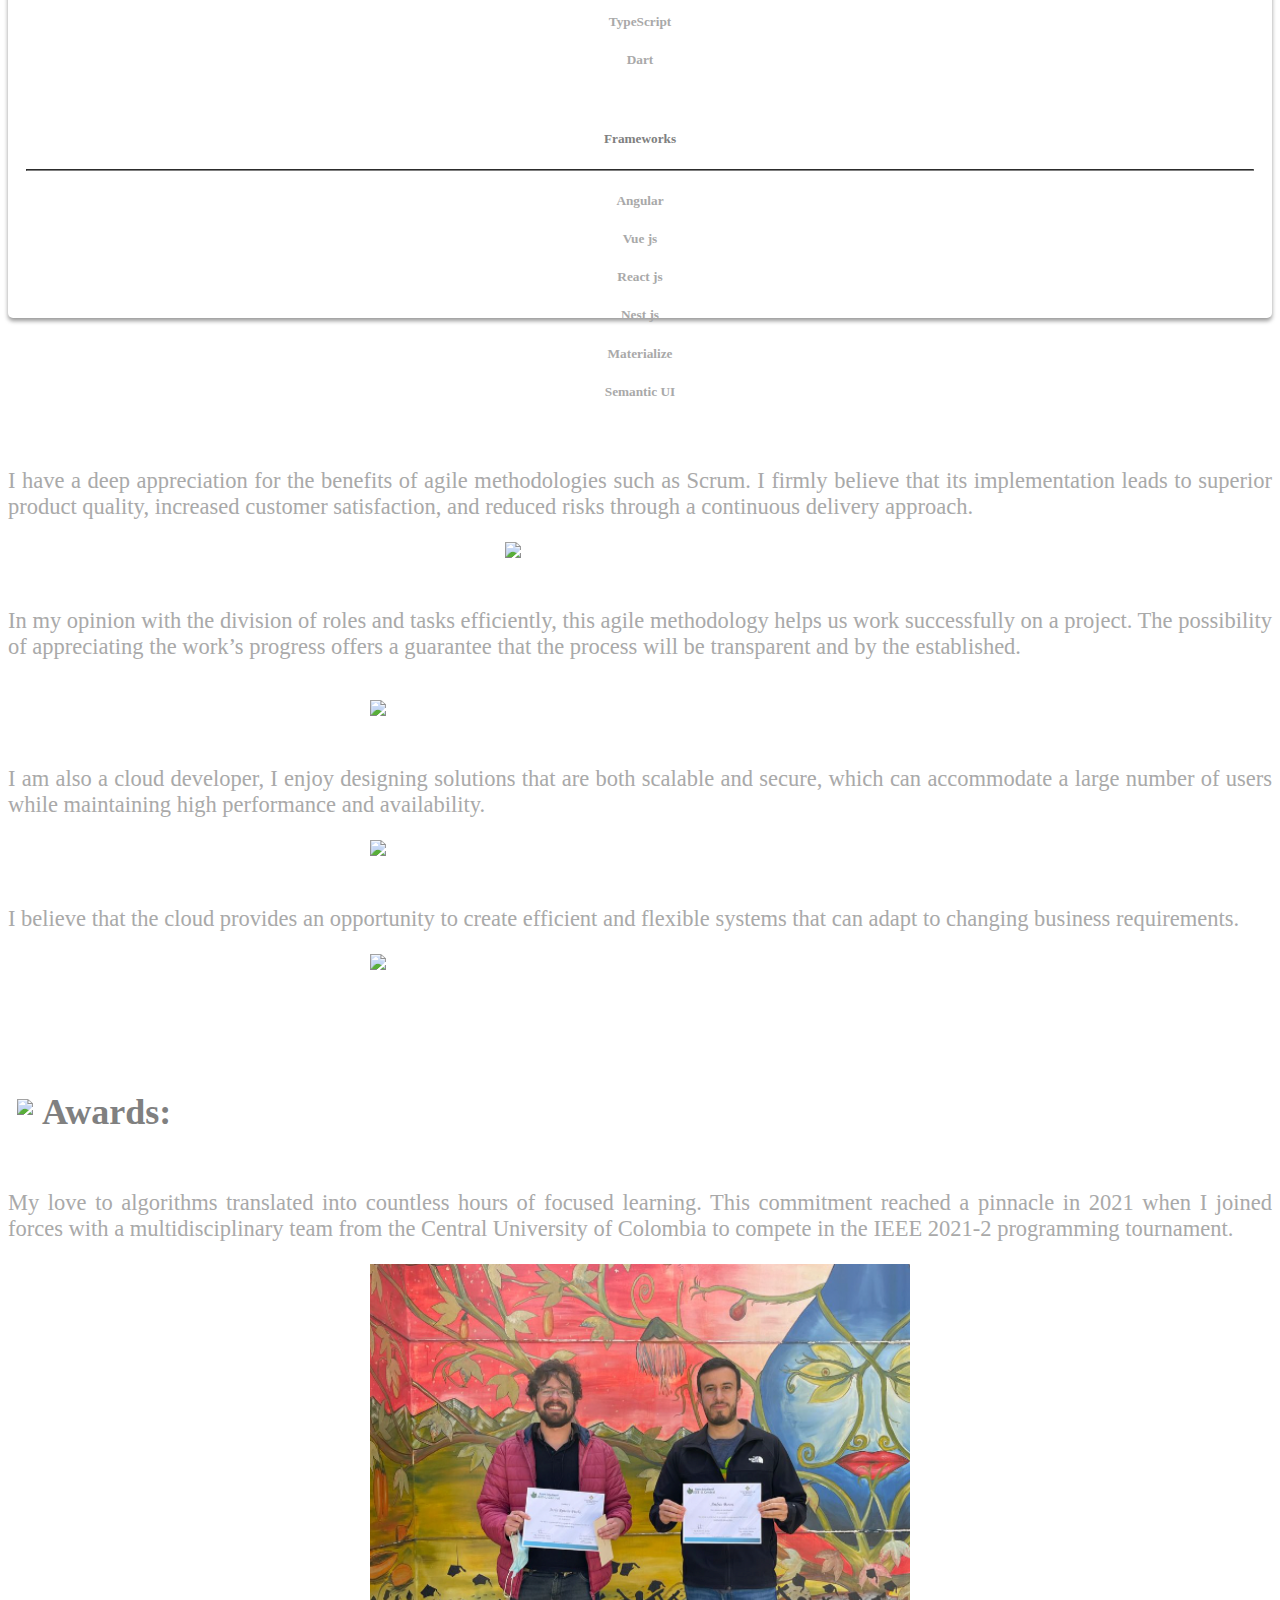
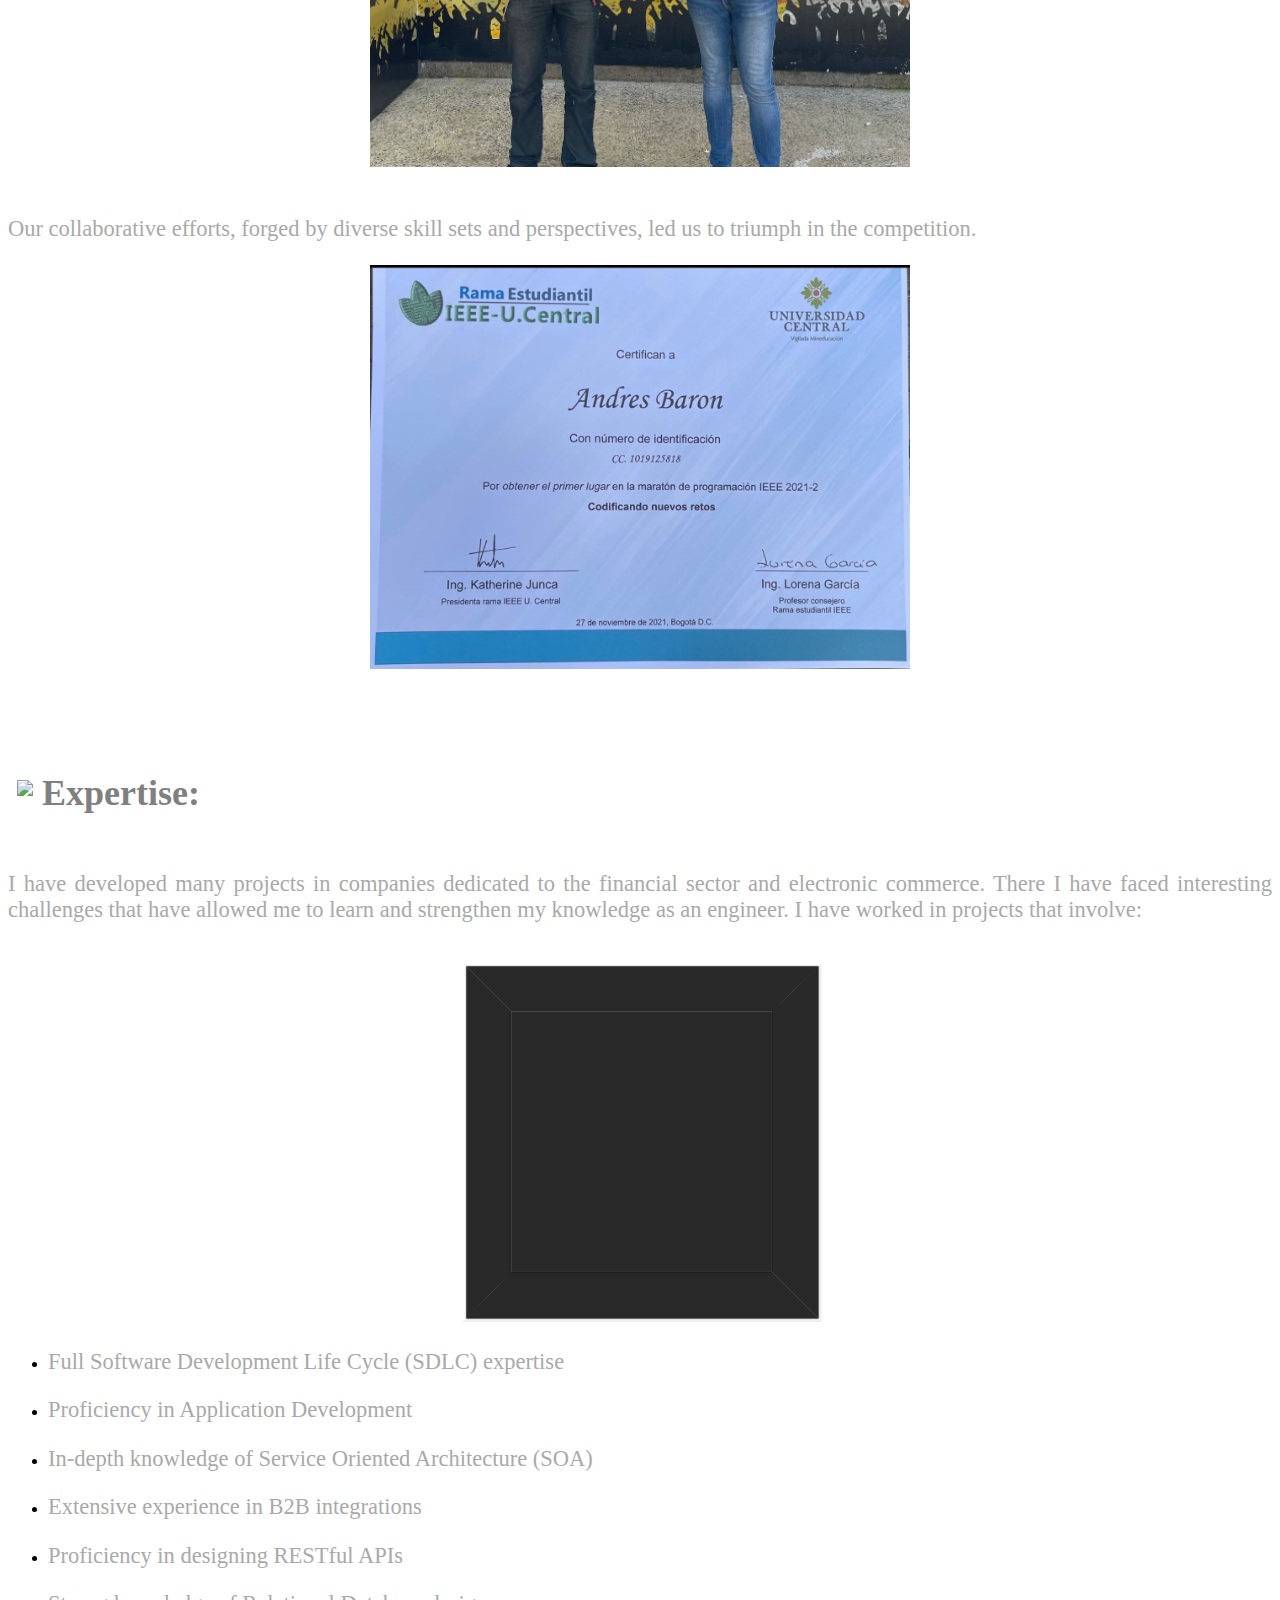
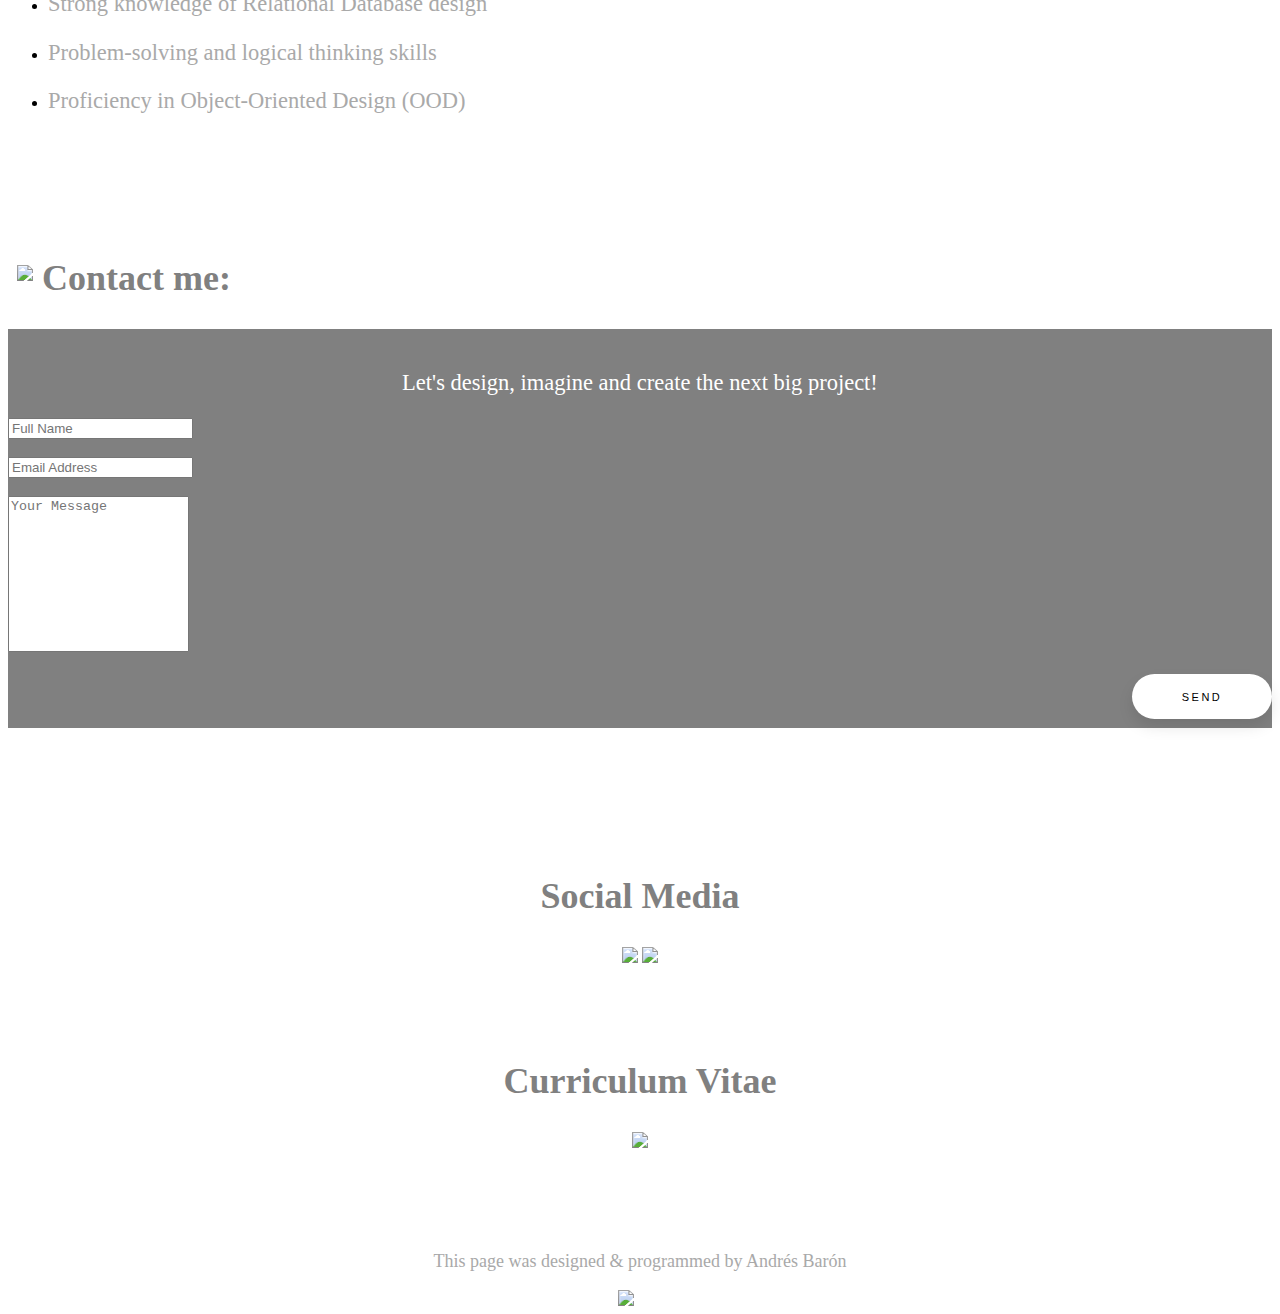
==== commit 87f43982: "pictures added" ====
--- a/index.html
+++ b/index.html
@@ -17,7 +17,7 @@
 
 <body>
     <div>
-        <div style="padding: 3vh; background-color: #f7f7f7; border-radius: 10px;">
+        <div style="padding: 3vh;  border-radius: 10px;">
             <div class="row">
                 <div class="col-lg-8 col-md-6 col-2"></div>
                 <div class="col-lg-2 col-md-3 col-4 text-center">
@@ -325,7 +325,7 @@
     <br>
 
 
-    <img src="./images/certificate.png" class="center-certificate">
+    <img src="./images/certificate.png" class="center-dream">
 
 
     <div class="row no-gutters">
@@ -348,7 +348,7 @@
 
     </div>
 
-    <img src="./images/aws.png" class="center-certificate">
+    <img src="./images/aws.png" class="center-dream">
     <div class="row no-gutters">
         <div class="col-2 col-lg-3">
 
@@ -368,12 +368,51 @@
 
     </div>
 
-    <img src="./images/aws_arch.png" class="center-certificate">
+    <img src="./images/aws_arch.png" class="center-dream">
     <br>
 
 
 
      </div>
+
+     <!-- Awards section  -->
+     <div class="row" style="padding-top: 8vh;">
+
+        <div class="col-lg-1">
+
+        </div>
+        <div class="col-lg-11">
+            <h2 id="subtitle"><span><img style="width: 5vh;padding: 1vh;" src="images/person.png"></span>Awards:</h2>
+        </div>
+    </div>
+    <div class="row no-gutters">
+        <div class="col-2 col-lg-3 col-md-1">
+
+
+        </div>
+        <div class="col-8 col-lg-6 col-md-10">
+
+
+            <p style="text-align: justify;padding-top: 3vh;font-size: 2.5vh;color: darkgray;">
+                My love to algorithms translated into countless hours of focused learning. 
+                This commitment reached a pinnacle in 2021 when I joined forces with a multidisciplinary 
+                team from the Central University of Colombia to compete in the IEEE 2021-2 programming tournament.  
+            
+            </p>
+                <img src="./images/contest.png" class="center-dream">
+
+                <p style="text-align: justify;padding-top: 3vh;font-size: 2.5vh;color: darkgray;">
+                    Our collaborative efforts, forged by diverse skill sets and perspectives, led us to triumph in the competition.
+                
+                </p>
+                <img src="./images/contest-diploma.jpeg" class="center-dream">
+        </div>
+
+        <div class="col-2 col-lg-3 col-md-1">
+
+        </div>
+
+    </div>
 
     <!-- Expertise section  -->
     <div class="row" style="padding-top: 8vh;">
@@ -405,6 +444,7 @@
         </div>
 
     </div>
+
 
     <br>
     <div class="row" style="padding-top: 3vh;">
@@ -476,6 +516,7 @@
         </div>
 
     </div>
+
 
     <div class="row" style="padding-top: 10vh;">
 
@@ -610,14 +651,6 @@
 
     <img src="./images/sign.png" style="width: 5vh;" class="center">
 
-
-
-
-
-
-
-
-
 </body>
 
 </html>--- a/main.css
+++ b/main.css
@@ -1,213 +1,470 @@
-
-
-
-@media screen and (min-width: 601px){
-    .main_title{
-    
-        font-size: 5vh;
-        font-weight: bold;
-        font-family:lucida grande,tahoma,verdana,arial,sans-serif;
-        
-    }
-    #picture{
-        border-radius: 50%;
-        width: 30vh;
-
-    }
-    .center-dream {
-      display: block;
-      margin-left: auto;
-      margin-right: auto;
-      width: 60vh;
-      
-      text-align: center;
-    }
-
-    #quote{
-
-        display: block;
-        margin-left: auto;
-        margin-right: auto;
-        width: 70vh;
-        text-align: center;
-
-    }
-
-    #recipient_quote{
-        background-color:#6B878D; 
-        height: 49vh;
-    }
-
-    #subtitle{
-       color: gray;
-       font-size: 4vh;;
-    }
-
-    #subtitle-contact{
-      color: gray;
-      font-size: 4vh;;
-   }
-   #linked{
+body {
+  background-image: url(./images/wallpaper.jpeg);
+  background-position: center;
+  background-repeat: no-repeat;
+  background-size: cover;
+  background-attachment: fixed;
+  height: 100%;
+}
+
+@media screen and (min-width: 601px) {
+  .typed {
+
+    font-family: lucida grande, tahoma, verdana, arial, sans-serif;
+    font-size: 5vh;
+    font-weight: bold;
+  }
+
+  .center-exp {
+    width: 70vh;
+    margin: auto;
+    display: block;
+    padding-top: 10%;
+  }
+  .center-exp-2 {
+    width: 70vh;
+    margin: auto;
+    display: block;
+    padding-top: 3%;
+  }
+  .typed::after {
+    content: "|";
+    font-size: 150%;
+    line-height: 30px;
+    animation: blink .75s step-end infinite;
+  }
+
+  #picture {
+    border-radius: 50%;
+    width: 30vh;
+
+  }
+
+  .center-certificate {
+    display: block;
+    margin-left: auto;
+    margin-right: auto;
+    width: 40vh;
+
+    text-align: center;
+  }
+
+  .center-dream {
+    display: block;
+    margin-left: auto;
+    margin-right: auto;
+    width: 60vh;
+
+    text-align: center;
+  }
+
+  .comunity {
+    display: block;
+    margin-left: auto;
+    margin-right: auto;
+    width: 80vh;
+
+    text-align: center;
+  }
+
+  .center-scrum {
+    display: block;
+    margin-left: auto;
+    margin-right: auto;
+    width: 30vh;
+
+    text-align: center;
+  }
+
+  #quote {
+
+    display: block;
+    margin-left: auto;
+    margin-right: auto;
+    width: 70vh;
+    text-align: center;
+
+  }
+
+  #quote-exp {
+
+    display: block;
+    margin-left: auto;
+    margin-right: auto;
+
+    text-align: center;
+    background-size: 100% 100%;
+
+  }
+
+  #recipient_quote {
+    background-color: #6B878D;
+    height: 49vh;
+  }
+
+  #subtitle {
+    color: gray;
+    font-size: 4vh;
+    ;
+  }
+
+  #subtitle-articles {
+    display: block;
+    margin-left: auto;
+    margin-right: auto;
+
+    text-align: center;
+    color: gray;
+    font-size: 3vh;
+    ;
+  }
+
+  #subtitle-contact {
+    color: gray;
+    font-size: 4vh;
+    ;
+  }
+
+  #linked {
     width: 7vh;
   }
-  }
-  
-  /* If the screen size is 600px wide or less, set the font-size of <div> to 30px */
-  @media screen and (max-width: 600px) {
-    .main_title{
-        font-family: Allianz Sans;
-        font-size: 3vh;
-        font-weight: bold;
-        
-    }
-    #picture{
-        border-radius: 50%;
-        width: 15vh;
-
-    }
-
-    #quote{
-
-        display: block;
-        margin-left: auto;
-        margin-right: auto;
-        width: 30vh;
-        text-align: center;
-
-    }
-    .center-dream {
-      display: block;
-      margin-left: auto;
-      margin-right: auto;
-      width: 30vh;
-      
-      text-align: center;
-    }
-
-    #recipient_quote{
-        background-color:#6B878D; 
-        height: 21vh;
-    }
-    #subtitle{
-      color: gray;
-      font-size: 2vh;;
-   }
-   #subtitle-contact{
+}
+
+/* If the screen size is 600px wide or less, set the font-size of <div> to 30px */
+@media screen and (max-width: 600px) {
+  .typed {
+
+    font-family: lucida grande, tahoma, verdana, arial, sans-serif;
+    font-size: 3vh;
+    font-weight: bold;
+  }
+
+  .typed::after {
+    content: "|";
+    font-size: 150%;
+    line-height: 30px;
+    animation: blink .75s step-end infinite;
+  }
+
+  #picture {
+    border-radius: 50%;
+    width: 15vh;
+
+  }
+
+  .center-certificate {
+    display: block;
+    margin-left: auto;
+    margin-right: auto;
+    width: 30vh;
+
+    text-align: center;
+  }
+
+  .center-scrum {
+    display: block;
+    margin-left: auto;
+    margin-right: auto;
+    width: 20vh;
+
+    text-align: center;
+  }
+
+  .center-exp {
+    width: 40vh;
+    margin: auto;
+    display: block;
+    padding-top: 10%;
+
+  }
+
+  #quote-exp {
+
+    display: block;
+    margin-left: auto;
+    margin-right: auto;
+    width: 50vh;
+    text-align: center;
+
+  }
+
+  #quote {
+
+    display: block;
+    margin-left: auto;
+    margin-right: auto;
+    width: 30vh;
+    text-align: center;
+
+  }
+
+  .center-dream {
+    display: block;
+    margin-left: auto;
+    margin-right: auto;
+    width: 30vh;
+
+    text-align: center;
+  }
+
+  #recipient_quote {
+    background-color: #6B878D;
+    height: 21vh;
+  }
+
+  #subtitle {
     color: gray;
-    font-size: 2vh;;
- }
- #linked{
-  width: 4vh;
-}
-  }
-
-
-  .center {
-    display: block;
-    margin-left: auto;
-    margin-right: auto;
-    width: 50%;
-    text-align: center;
-  }
-
-
-  .row.no-gutters {
-    margin-right: 0;
-    margin-left: 0;
-  
-    & > [class^="col-"],
-    & > [class*=" col-"] {
-      padding-right: 0;
-      padding-left: 0;
-    }
-  }
-
-  /*----  Main Style  ----*/
-#cards_landscape_wrap-2{
-    text-align: center;
-  
-  }
-  #cards_landscape_wrap-2 .container{
-    padding-top: 80px; 
-    padding-bottom: 100px;
-  }
-  #cards_landscape_wrap-2 a{
-    text-decoration: none;
-    outline: none;
-  }
-  #cards_landscape_wrap-2 .card-flyer {
-    border-radius: 5px;
-  }
-  #cards_landscape_wrap-2 .card-flyer .image-box{
-    background: #ffffff;
-    overflow: hidden;
-    box-shadow: 0px 2px 15px rgba(0, 0, 0, 0.50);
-    border-radius: 5px;
-  }
-  #cards_landscape_wrap-2 .card-flyer .image-box img{
-    -webkit-transition:all .9s ease; 
-    -moz-transition:all .9s ease; 
-    -o-transition:all .9s ease;
-    -ms-transition:all .9s ease; 
-    width: 100%;
-    height: 200px;
-  }
-  #cards_landscape_wrap-2 .card-flyer:hover .image-box img{
-    opacity: 0.7;
-    -webkit-transform:scale(1.15);
-    -moz-transform:scale(1.15);
-    -ms-transform:scale(1.15);
-    -o-transform:scale(1.15);
-    transform:scale(1.15);
-  }
-  #cards_landscape_wrap-2 .card-flyer .text-box{
-    text-align: center;
-  }
-  #cards_landscape_wrap-2 .card-flyer .text-box .text-container{
-    padding: 30px 18px;
-  }
-  #cards_landscape_wrap-2 .card-flyer{
-    background: #FFFFFF;
-   
-    -webkit-transition: all 0.2s ease-in;
-    -moz-transition: all 0.2s ease-in;
-    -ms-transition: all 0.2s ease-in;
-    -o-transition: all 0.2s ease-in;
-    transition: all 0.2s ease-in;
-    box-shadow: 0px 3px 4px rgba(0, 0, 0, 0.40);
-  }
-  #cards_landscape_wrap-2 .card-flyer:hover{
-    background: #fff;
-    box-shadow: 0px 15px 26px rgba(0, 0, 0, 0.50);
-    -webkit-transition: all 0.2s ease-in;
-    -moz-transition: all 0.2s ease-in;
-    -ms-transition: all 0.2s ease-in;
-    -o-transition: all 0.2s ease-in;
-    transition: all 0.2s ease-in;
-    margin-top: 50px;
-  }
-  #cards_landscape_wrap-2 .card-flyer .text-box p{
-    margin-top: 10px;
-    margin-bottom: 0px;
-    padding-bottom: 0px; 
-    font-size: 14px;
-    letter-spacing: 1px;
-    color: #000000;
-  }
-  #cards_landscape_wrap-2 .card-flyer .text-box h6{
-    margin-top: 0px;
-    margin-bottom: 4px; 
-    font-size: 18px;
-    font-weight: bold;
-    text-transform: uppercase;
-    font-family: 'Roboto Black', sans-serif;
-    letter-spacing: 1px;
-    color: #00acc1;
-  }
-
-
-  
-
-  
-
-
+    font-size: 3vh;
+    ;
+  }
+
+  #subtitle-contact {
+    color: gray;
+    font-size: 2vh;
+    ;
+  }
+
+  #linked {
+    width: 7vh;
+  }
+}
+
+
+.center {
+  display: block;
+  margin-left: auto;
+  margin-right: auto;
+  width: 50%;
+  text-align: center;
+}
+
+
+.row.no-gutters {
+  margin-right: 0;
+  margin-left: 0;
+
+  &>[class^="col-"],
+  &>[class*=" col-"] {
+    padding-right: 0;
+    padding-left: 0;
+  }
+}
+
+/*----  Main Style  ----*/
+#cards_landscape_wrap-2 {
+  text-align: center;
+
+}
+
+#cards_landscape_wrap-2 .container {
+  padding-top: 80px;
+  padding-bottom: 100px;
+}
+
+#cards_landscape_wrap-2 a {
+  text-decoration: none;
+  outline: none;
+}
+
+#cards_landscape_wrap-2 .card-flyer {
+  border-radius: 5px;
+}
+
+#cards_landscape_wrap-2 .card-flyer .image-box {
+  background: #ffffff;
+  overflow: hidden;
+  box-shadow: 0px 2px 15px rgba(0, 0, 0, 0.50);
+  border-radius: 5px;
+}
+
+#cards_landscape_wrap-2 .card-flyer .image-box img {
+  -webkit-transition: all .9s ease;
+  -moz-transition: all .9s ease;
+  -o-transition: all .9s ease;
+  -ms-transition: all .9s ease;
+  width: 100%;
+  height: 250px;
+}
+
+#cards_landscape_wrap-2 .card-flyer:hover .image-box img {
+  opacity: 0.7;
+  -webkit-transform: scale(1.15);
+  -moz-transform: scale(1.15);
+  -ms-transform: scale(1.15);
+  -o-transform: scale(1.15);
+  transform: scale(1.15);
+}
+
+#cards_landscape_wrap-2 .card-flyer .text-box {
+  text-align: center;
+}
+
+#cards_landscape_wrap-2 .card-flyer .text-box .text-container {
+  padding: 30px 18px;
+}
+
+#cards_landscape_wrap-2 .card-flyer {
+  background: #FFFFFF;
+
+  -webkit-transition: all 0.2s ease-in;
+  -moz-transition: all 0.2s ease-in;
+  -ms-transition: all 0.2s ease-in;
+  -o-transition: all 0.2s ease-in;
+  transition: all 0.2s ease-in;
+  box-shadow: 0px 3px 4px rgba(0, 0, 0, 0.40);
+}
+
+#cards_landscape_wrap-2 .card-flyer:hover {
+  background: #fff;
+  box-shadow: 0px 15px 26px rgba(0, 0, 0, 0.50);
+  -webkit-transition: all 0.2s ease-in;
+  -moz-transition: all 0.2s ease-in;
+  -ms-transition: all 0.2s ease-in;
+  -o-transition: all 0.2s ease-in;
+  transition: all 0.2s ease-in;
+  margin-top: 50px;
+}
+
+#cards_landscape_wrap-2 .card-flyer .text-box p {
+  margin-top: 10px;
+  margin-bottom: 0px;
+  padding-bottom: 0px;
+  font-size: 14px;
+  letter-spacing: 1px;
+  color: #000000;
+}
+
+#cards_landscape_wrap-2 .card-flyer .text-box h6 {
+  margin-top: 0px;
+  margin-bottom: 4px;
+  font-size: 18px;
+  font-weight: bold;
+  text-transform: uppercase;
+  font-family: 'Roboto Black', sans-serif;
+  letter-spacing: 1px;
+  color: #00acc1;
+}
+
+
+
+@keyframes blink {
+
+  from,
+  to {
+    color: transparent
+  }
+
+  50% {
+    color: rgba(245, 245, 245)
+  }
+}
+
+
+.wrap {
+  height: 100%;
+  display: flex;
+  align-items: center;
+  justify-content: center;
+}
+
+.button {
+  width: 140px;
+  height: 45px;
+  font-family: 'Roboto', sans-serif;
+  font-size: 11px;
+  text-transform: uppercase;
+  letter-spacing: 2.5px;
+  font-weight: 500;
+  color: #000;
+  background-color: #fff;
+  border: none;
+  border-radius: 45px;
+  box-shadow: 0px 8px 15px rgba(0, 0, 0, 0.1);
+  transition: all 0.3s ease 0s;
+  cursor: pointer;
+  outline: none;
+}
+
+.button:hover {
+  background-color: #2EE59D;
+  box-shadow: 0px 15px 20px rgba(46, 229, 157, 0.4);
+  color: #fff;
+  transform: translateY(-7px);
+}
+
+
+.scene {
+  width: 300px;
+  height: 300px;
+  margin: 0 auto;
+  position: relative;
+  perspective: 1000px;
+}
+
+.cube {
+  position: absolute;
+  width: 300px;
+  height: 300px;
+  transform-style: preserve-3d;
+  animation: spin 10s linear infinite;
+}
+
+.front,
+.back,
+.right,
+.left,
+.top,
+.bottom {
+  position: absolute;
+  width: 300px;
+  height: 300px;
+  background-color: rgba(0, 0, 0, 0.6);
+  background-size: cover;
+  background-repeat: no-repeat;
+  border: 2px solid #fff;
+}
+
+.front {
+  transform: translateZ(150px);
+  background-image: url('images/rappi.png');
+  background-size: cover;
+  background-position: center;
+}
+
+.back {
+  transform: rotateY(180deg) translateZ(150px);
+  background-image: url('images/meli.jpeg');
+  background-size: cover;
+  background-position: center;
+}
+
+.right {
+  transform: rotateY(90deg) translateZ(150px);
+  background-image: url('images/andes.png');
+  background-size: cover;
+  background-position: center;
+}
+
+.left {
+  transform: rotateY(-90deg) translateZ(150px);
+  background-image: url('images/serlefin.jpeg');
+  background-size: cover;
+  background-position: center;
+}
+
+.top {
+  transform: rotateX(90deg) translateZ(150px);
+}
+
+.bottom {
+  transform: rotateX(-90deg) translateZ(150px);
+}
+
+@keyframes spin {
+  from {
+    transform: rotateY(0);
+  }
+  to {
+    transform: rotateY(360deg);
+  }
+}
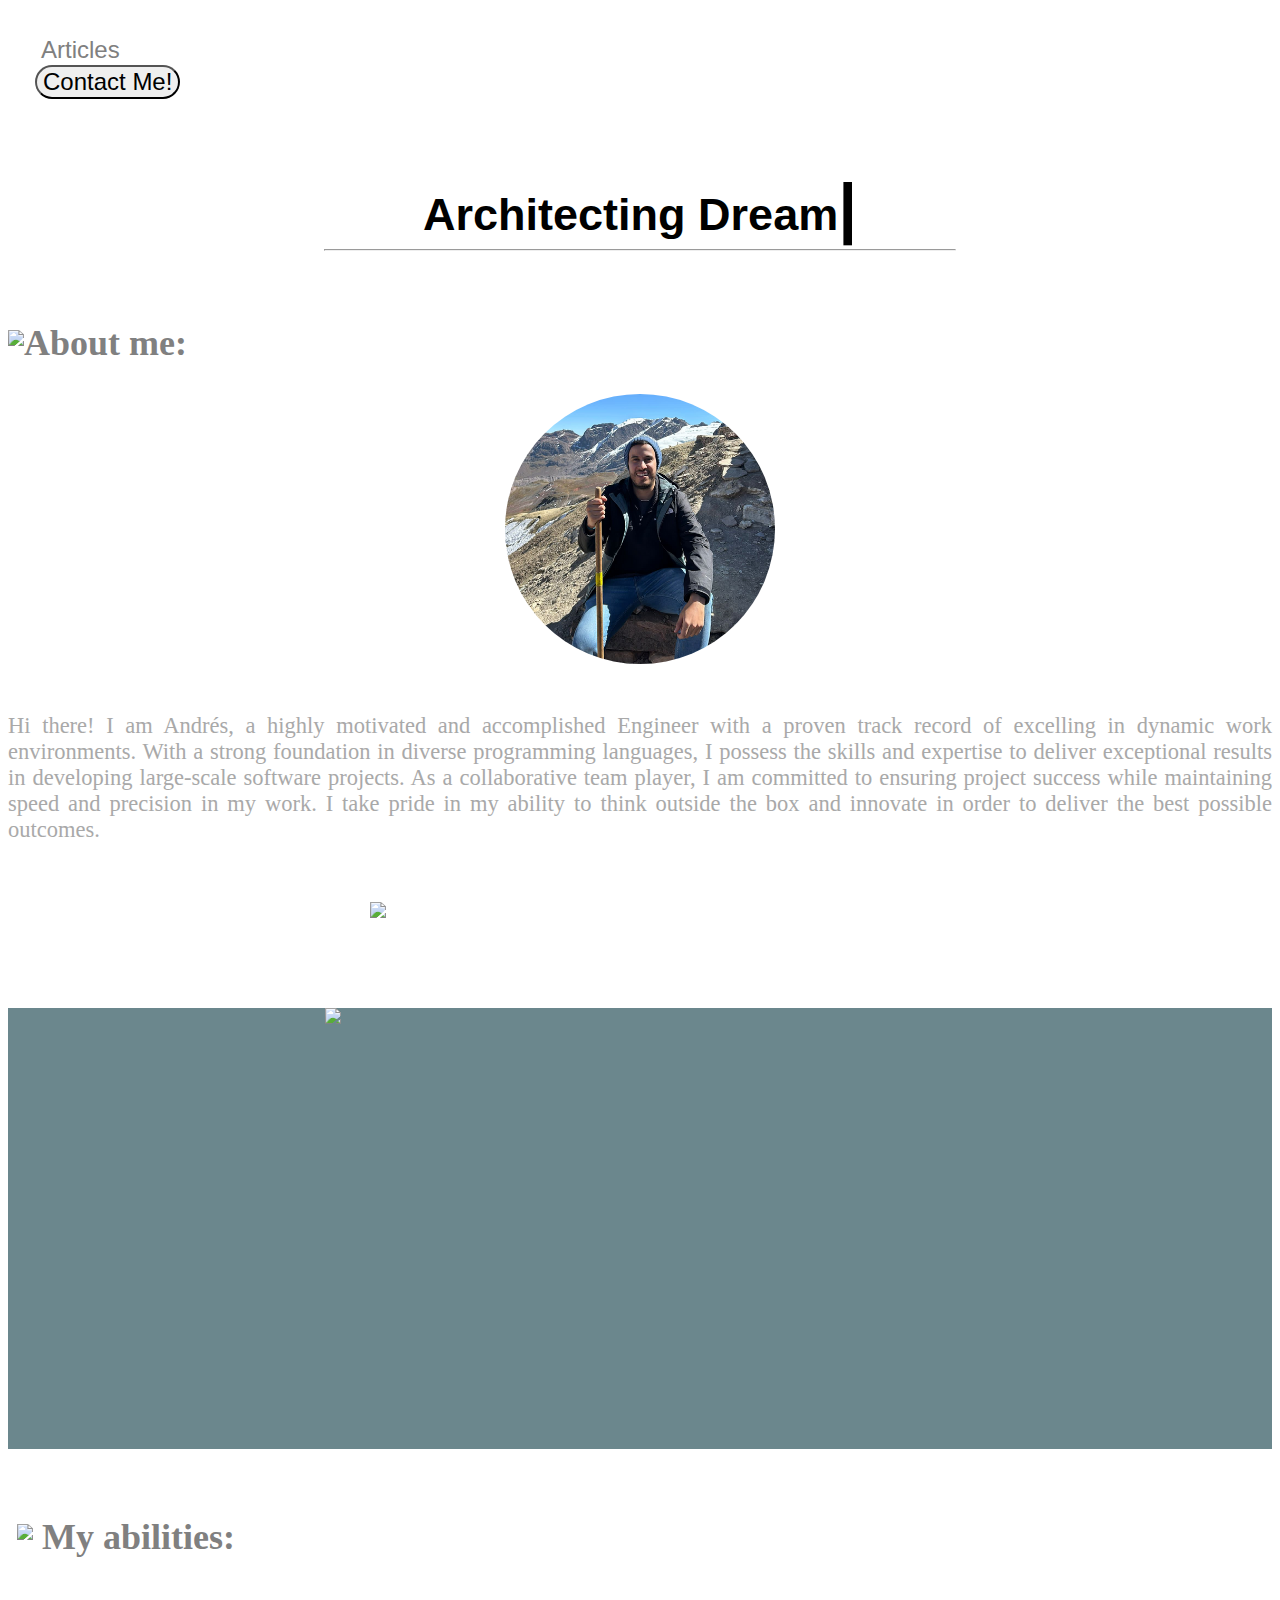
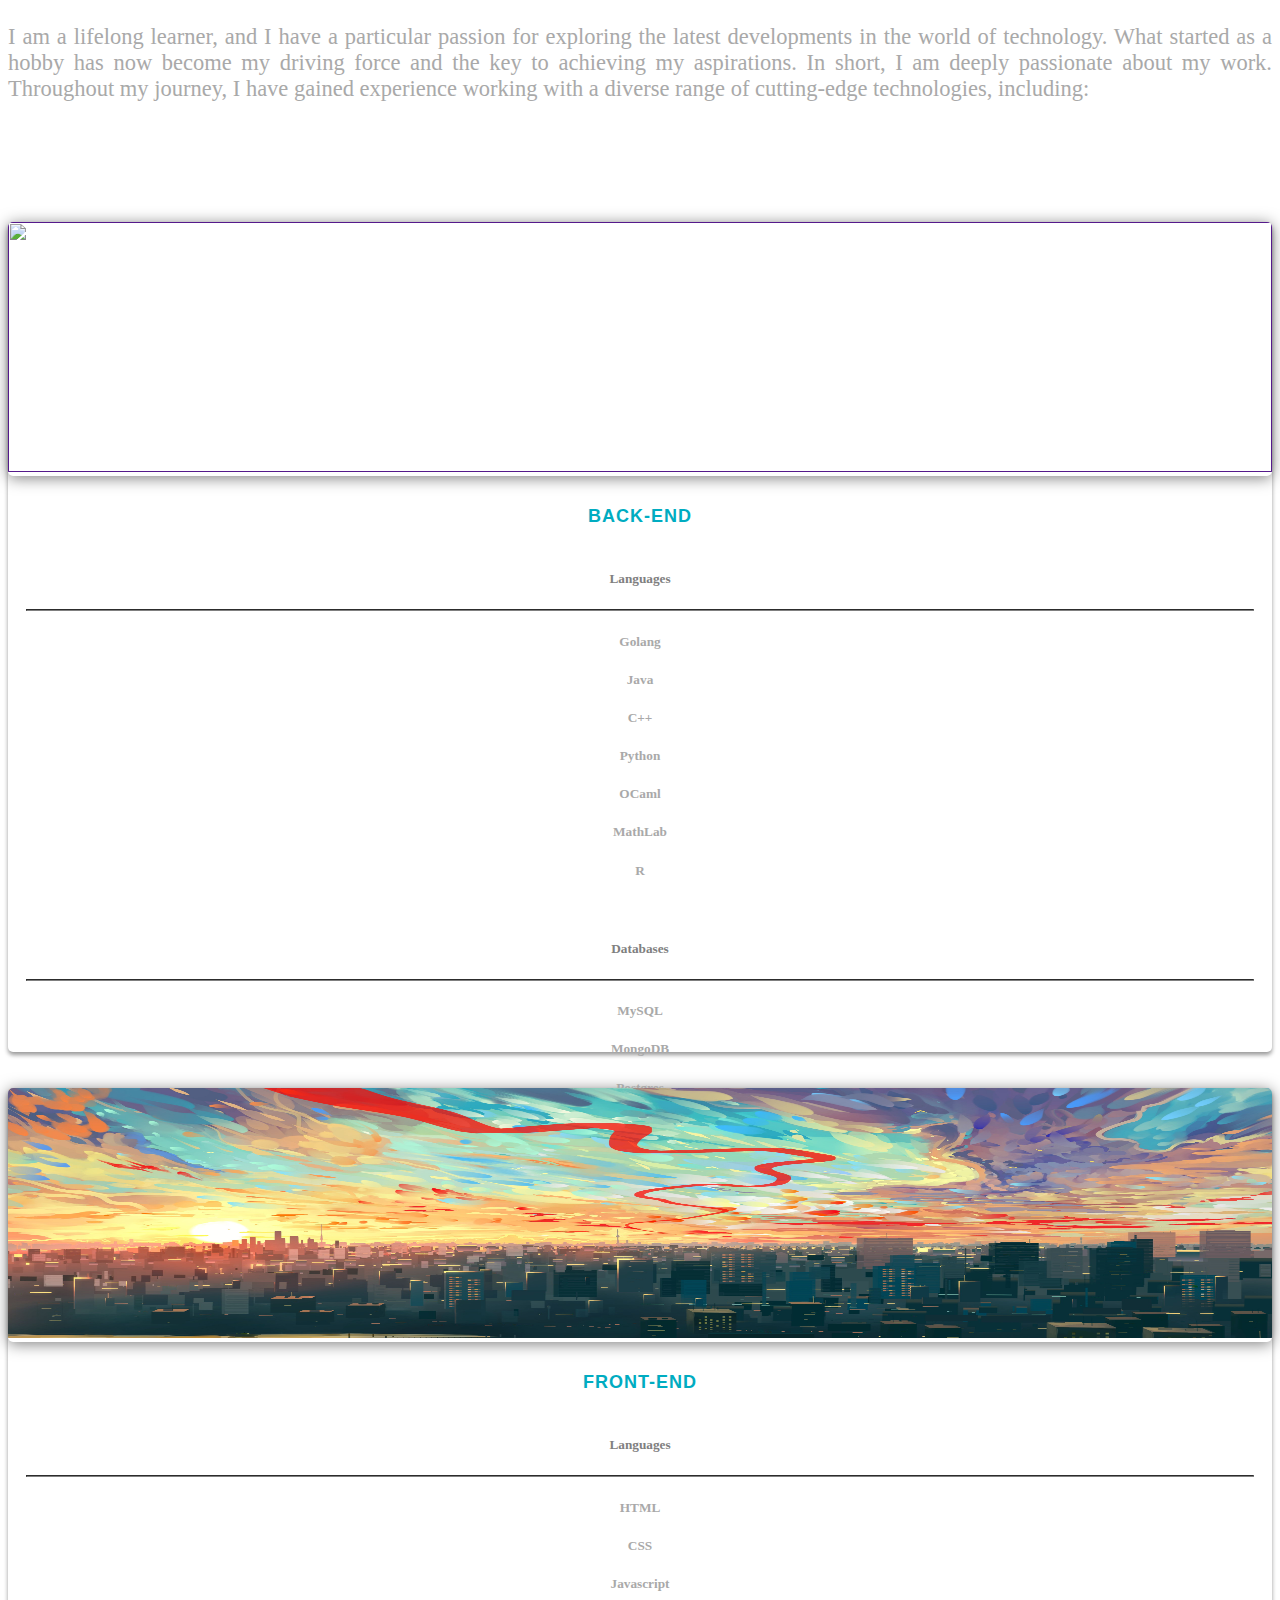
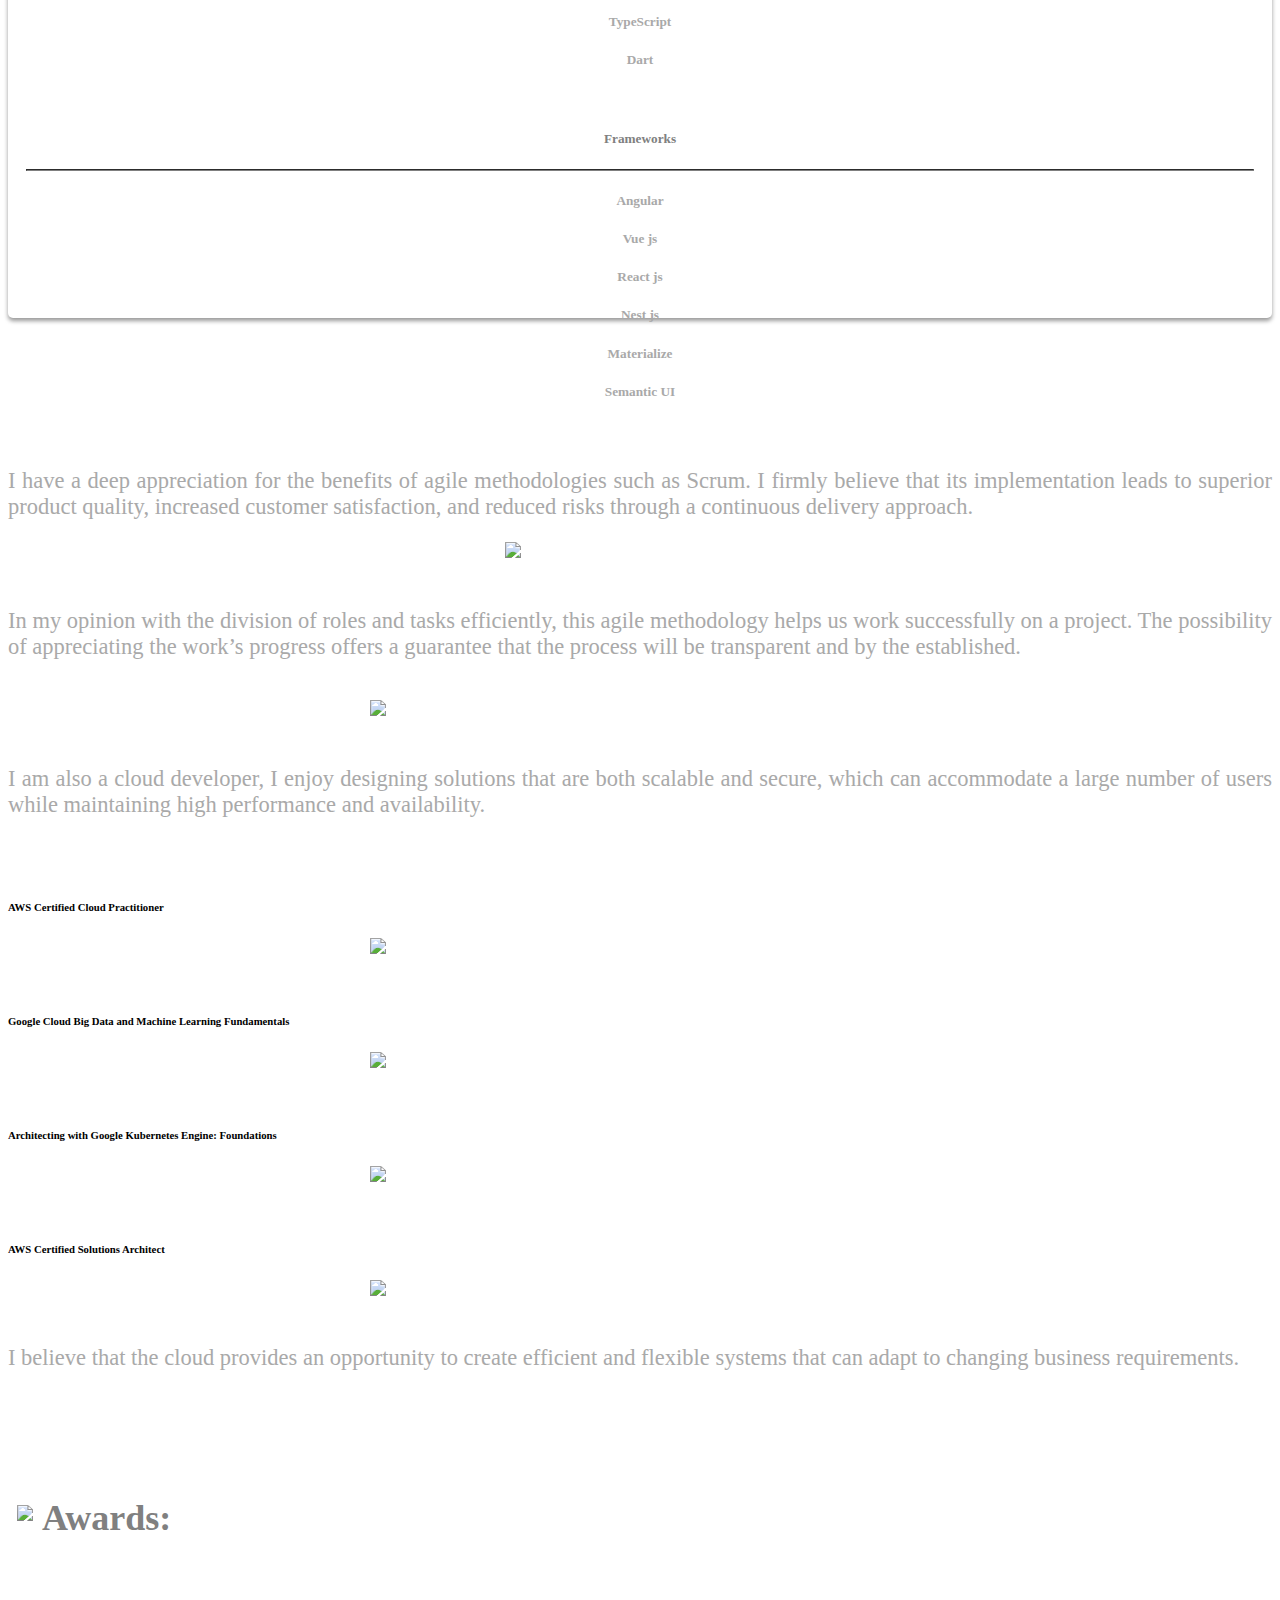
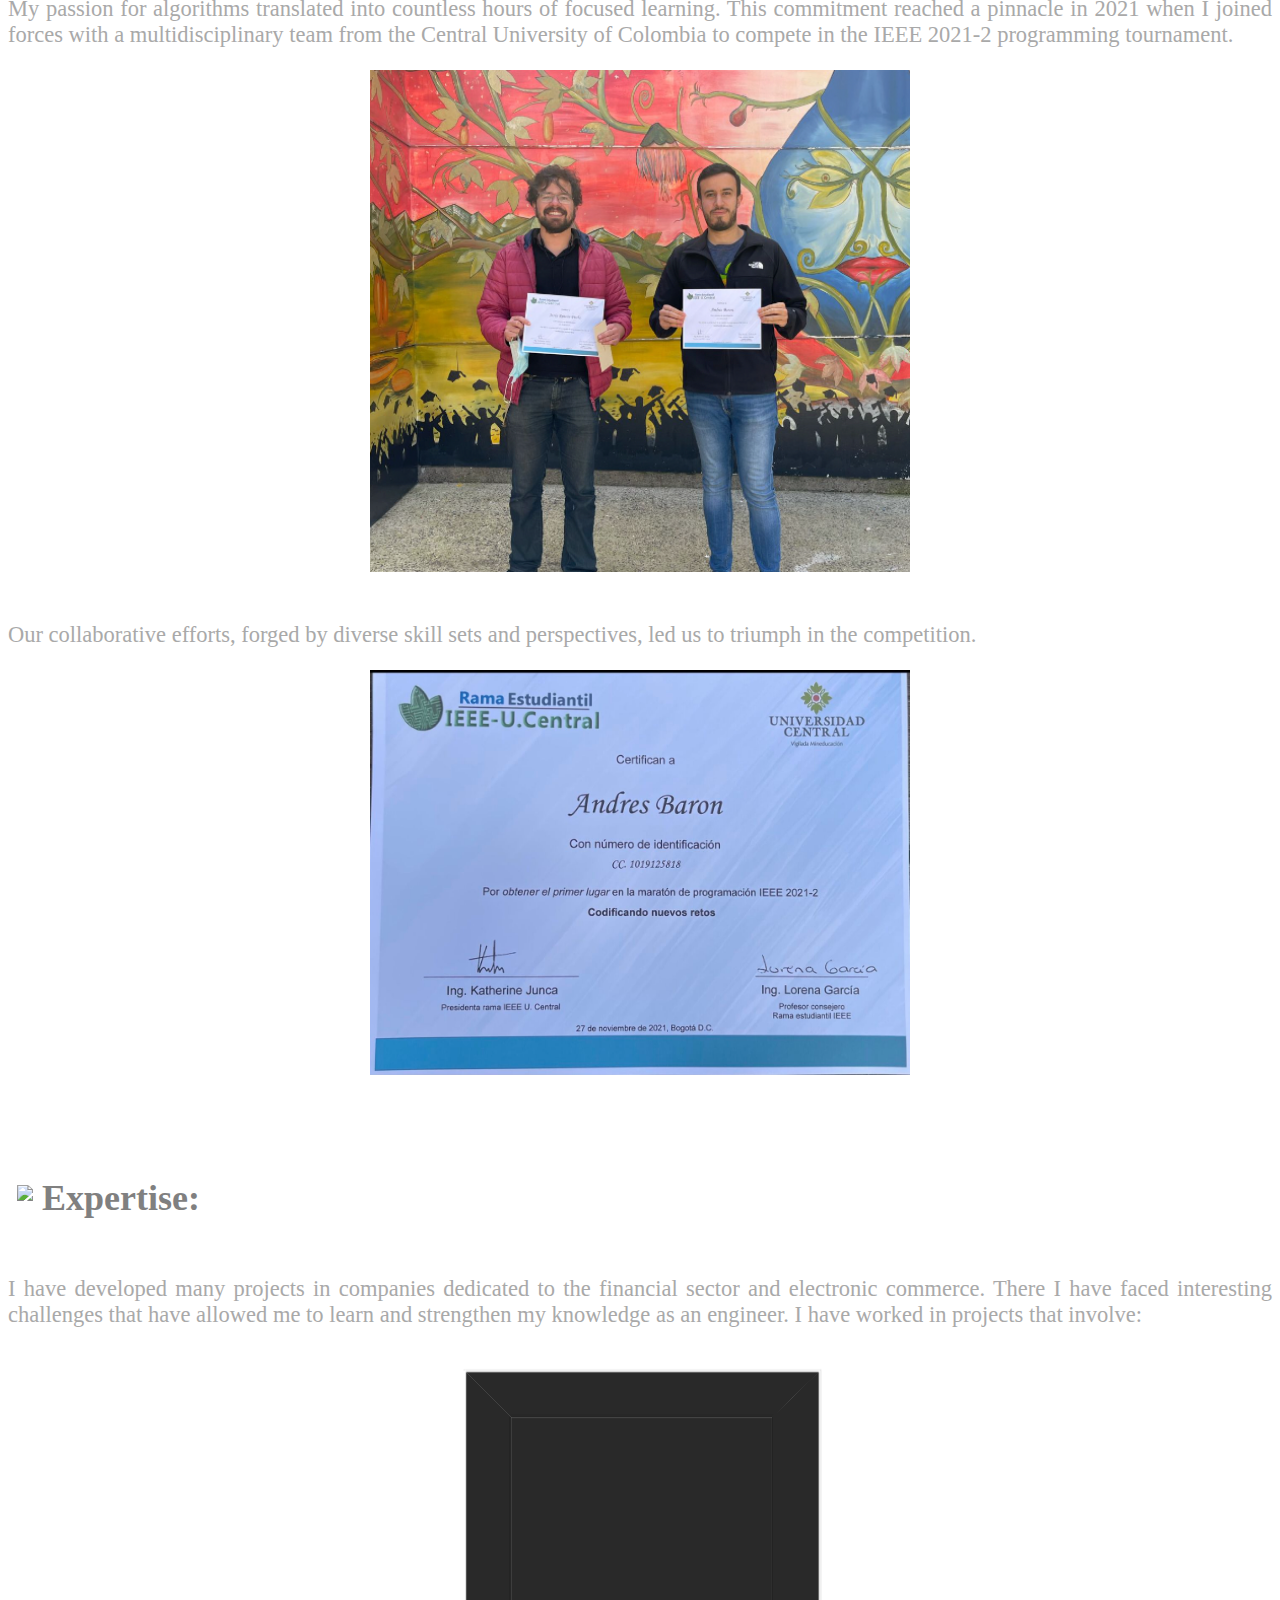
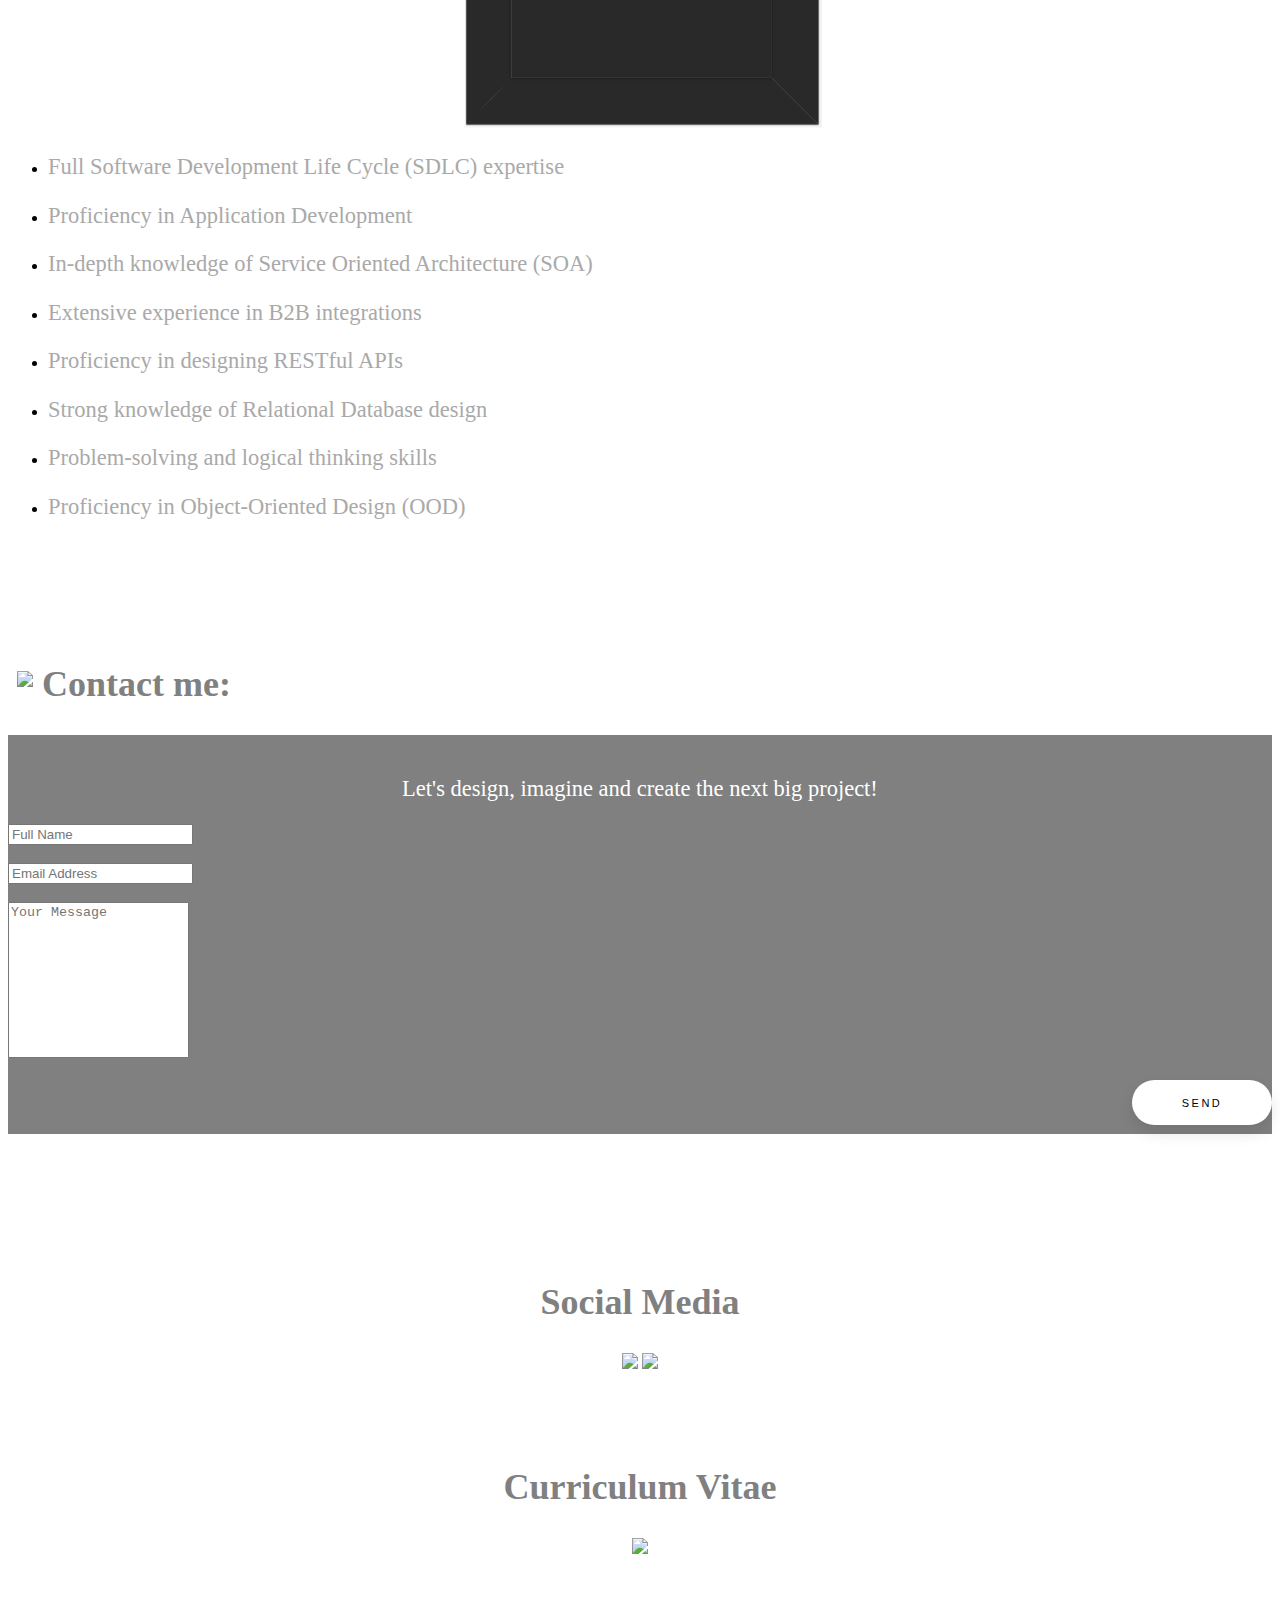
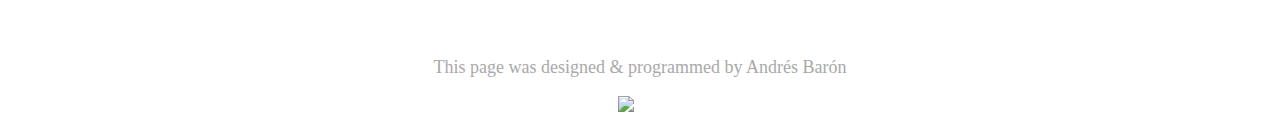
==== commit 679a7385: "fix comments" ====
--- a/index.html
+++ b/index.html
@@ -348,7 +348,22 @@
 
     </div>
 
+    <br>
+    <br>
+    <h6 id="subtitle-certs">AWS Certified Cloud Practitioner</h6>
     <img src="./images/aws.png" class="center-dream">
+    <br>
+    <br>
+    <h6 id="subtitle-certs">Google Cloud Big Data and Machine Learning Fundamentals</h6>
+    <img src="./images/gcp1.png" class="center-dream">
+    <br>
+    <br>
+    <h6 id="subtitle-certs">Architecting with Google Kubernetes Engine: Foundations</h6>
+    <img src="./images/gcp2.png" class="center-dream">
+    <br>
+    <br>
+    <h6 id="subtitle-certs">AWS Certified Solutions Architect</h6>
+    <img src="./images/aws_arch.png" class="center-dream">
     <div class="row no-gutters">
         <div class="col-2 col-lg-3">
 
@@ -368,8 +383,6 @@
 
     </div>
 
-    <img src="./images/aws_arch.png" class="center-dream">
-    <br>
 
 
 
@@ -394,7 +407,7 @@
 
 
             <p style="text-align: justify;padding-top: 3vh;font-size: 2.5vh;color: darkgray;">
-                My love to algorithms translated into countless hours of focused learning. 
+                My passion for algorithms translated into countless hours of focused learning.
                 This commitment reached a pinnacle in 2021 when I joined forces with a multidisciplinary 
                 team from the Central University of Colombia to compete in the IEEE 2021-2 programming tournament.  
             
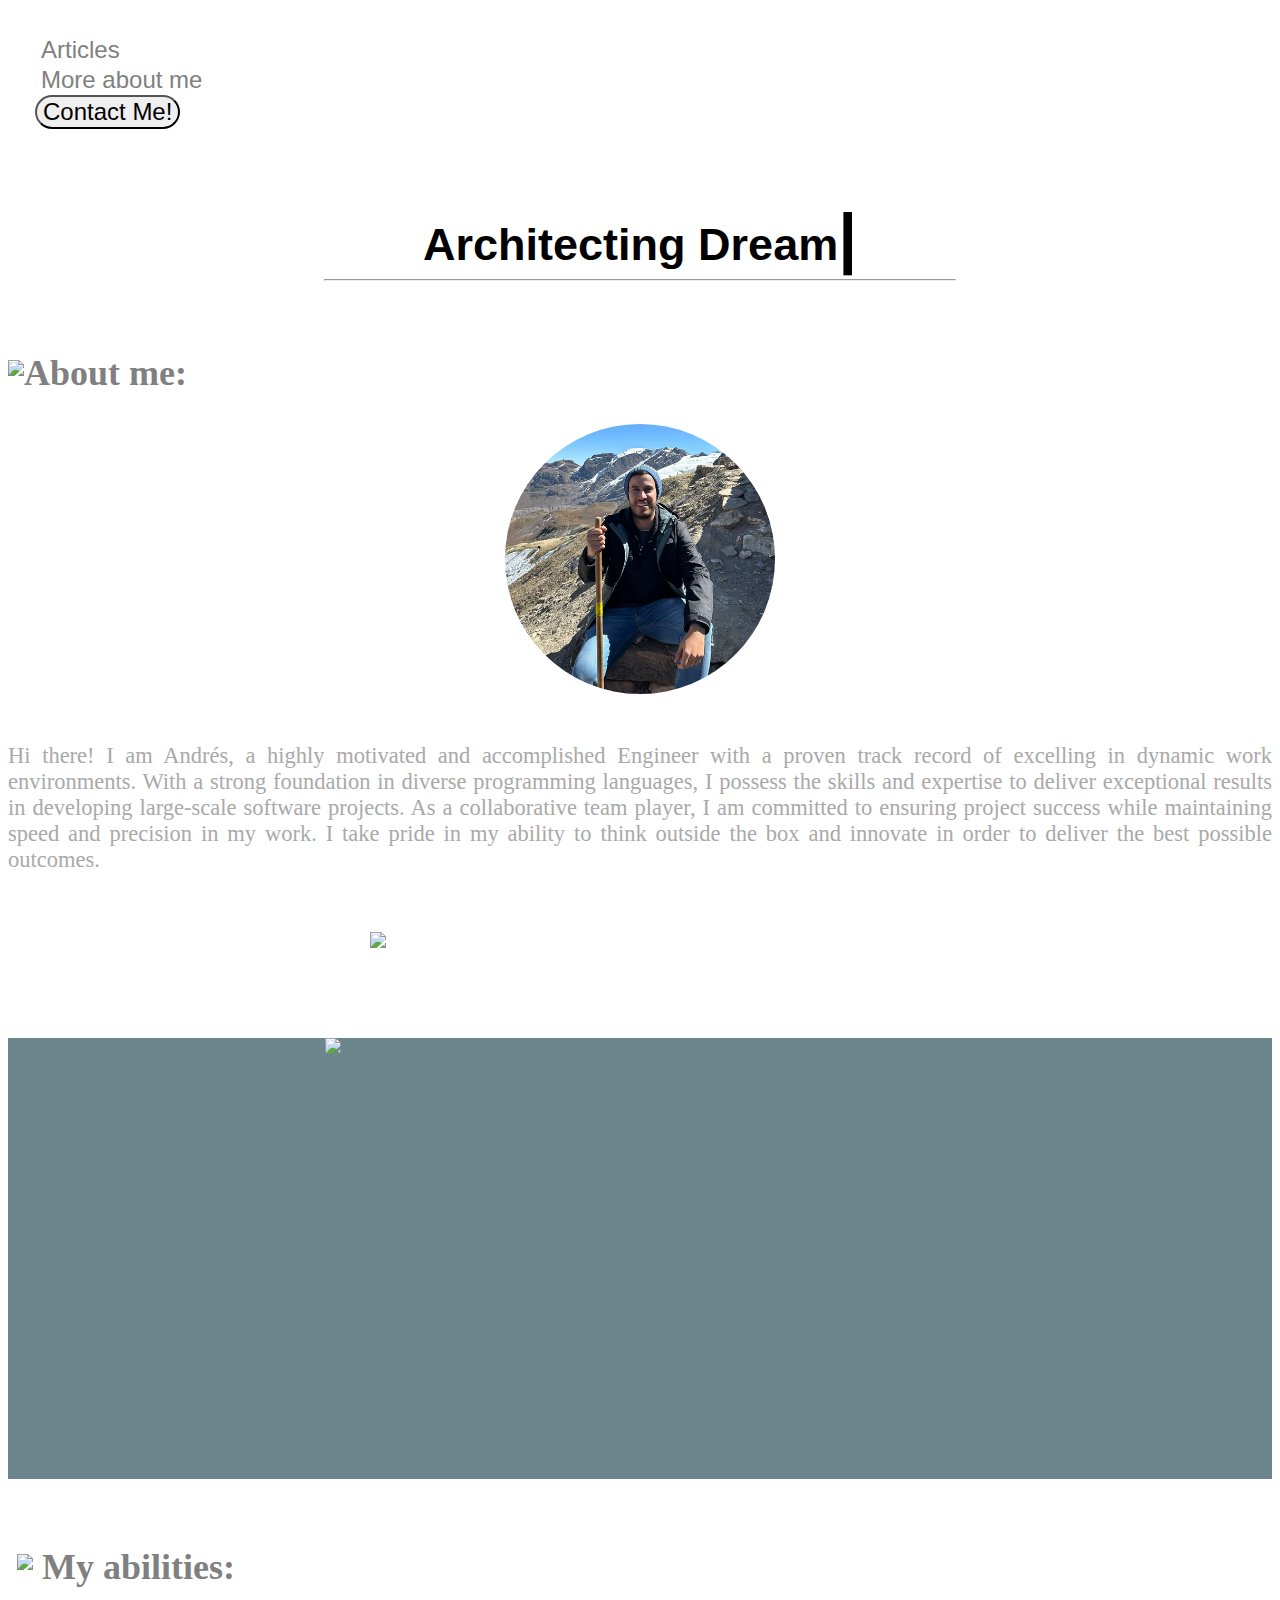
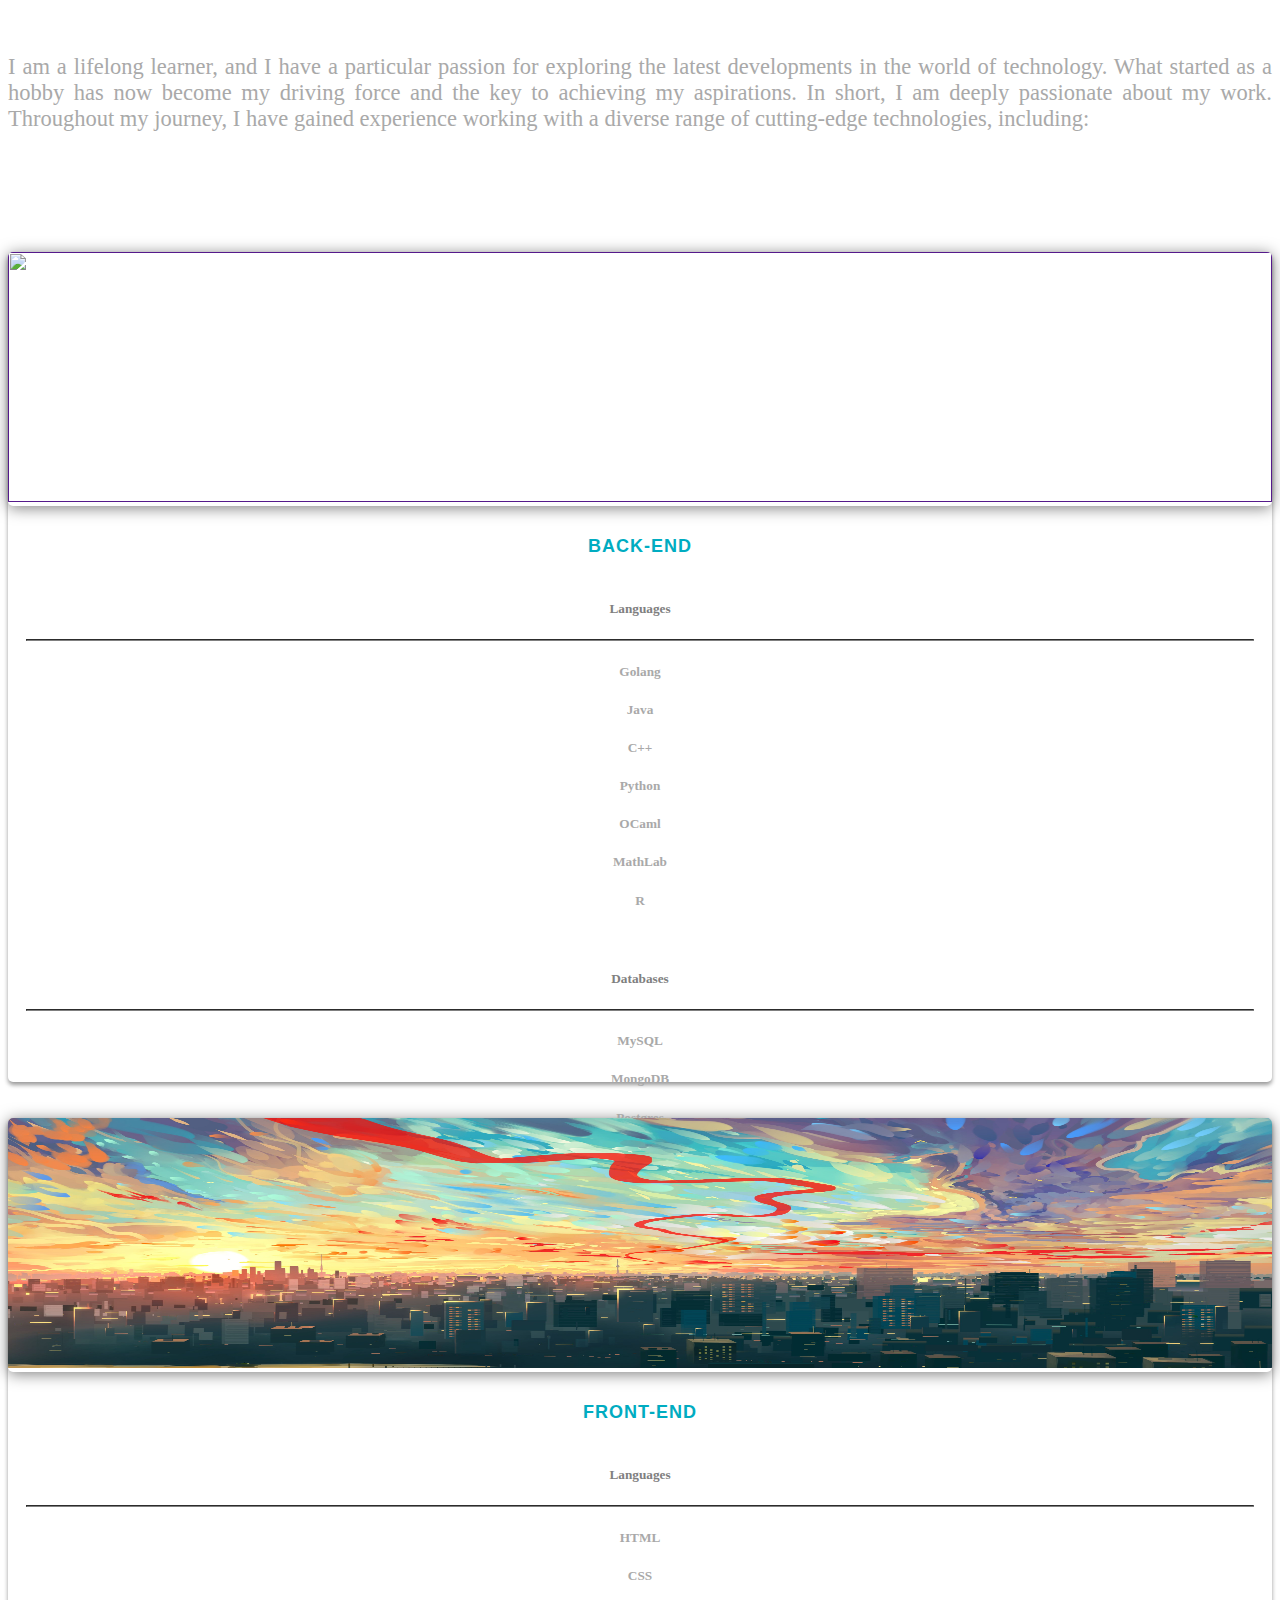
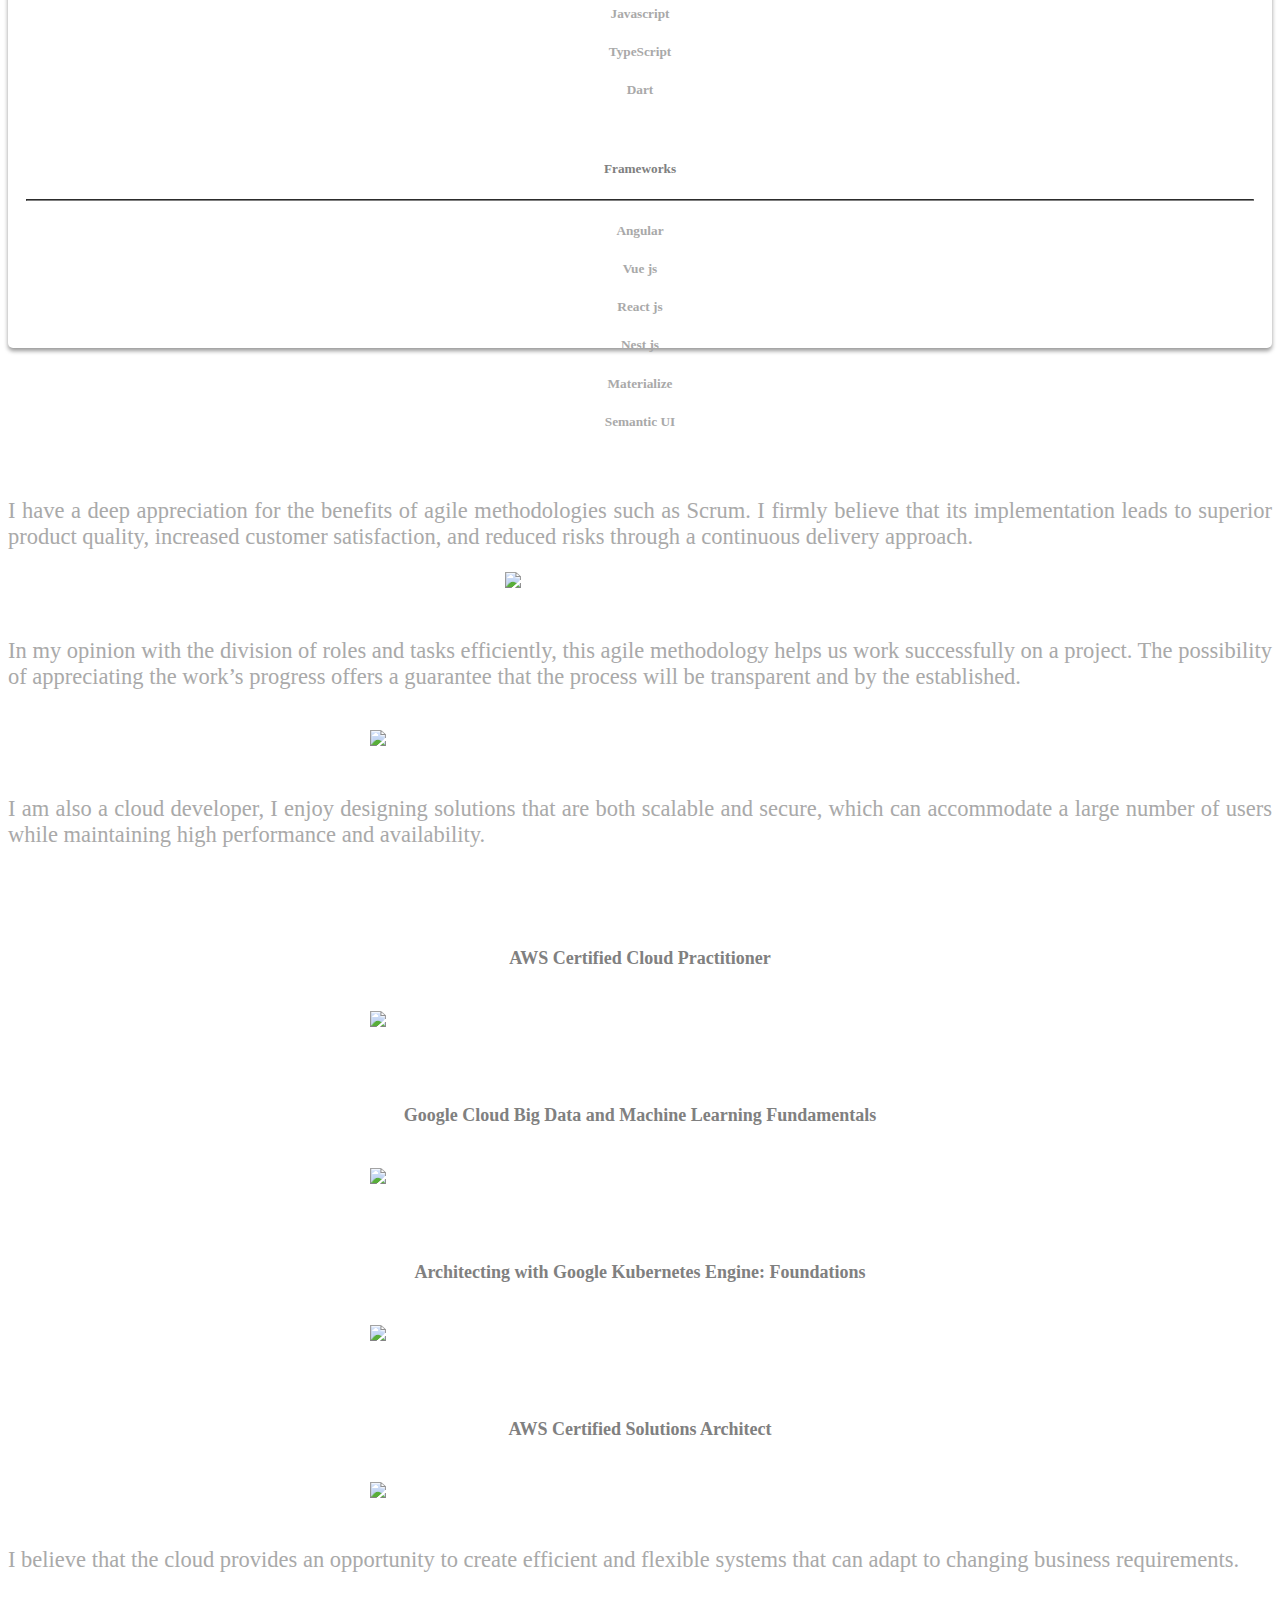
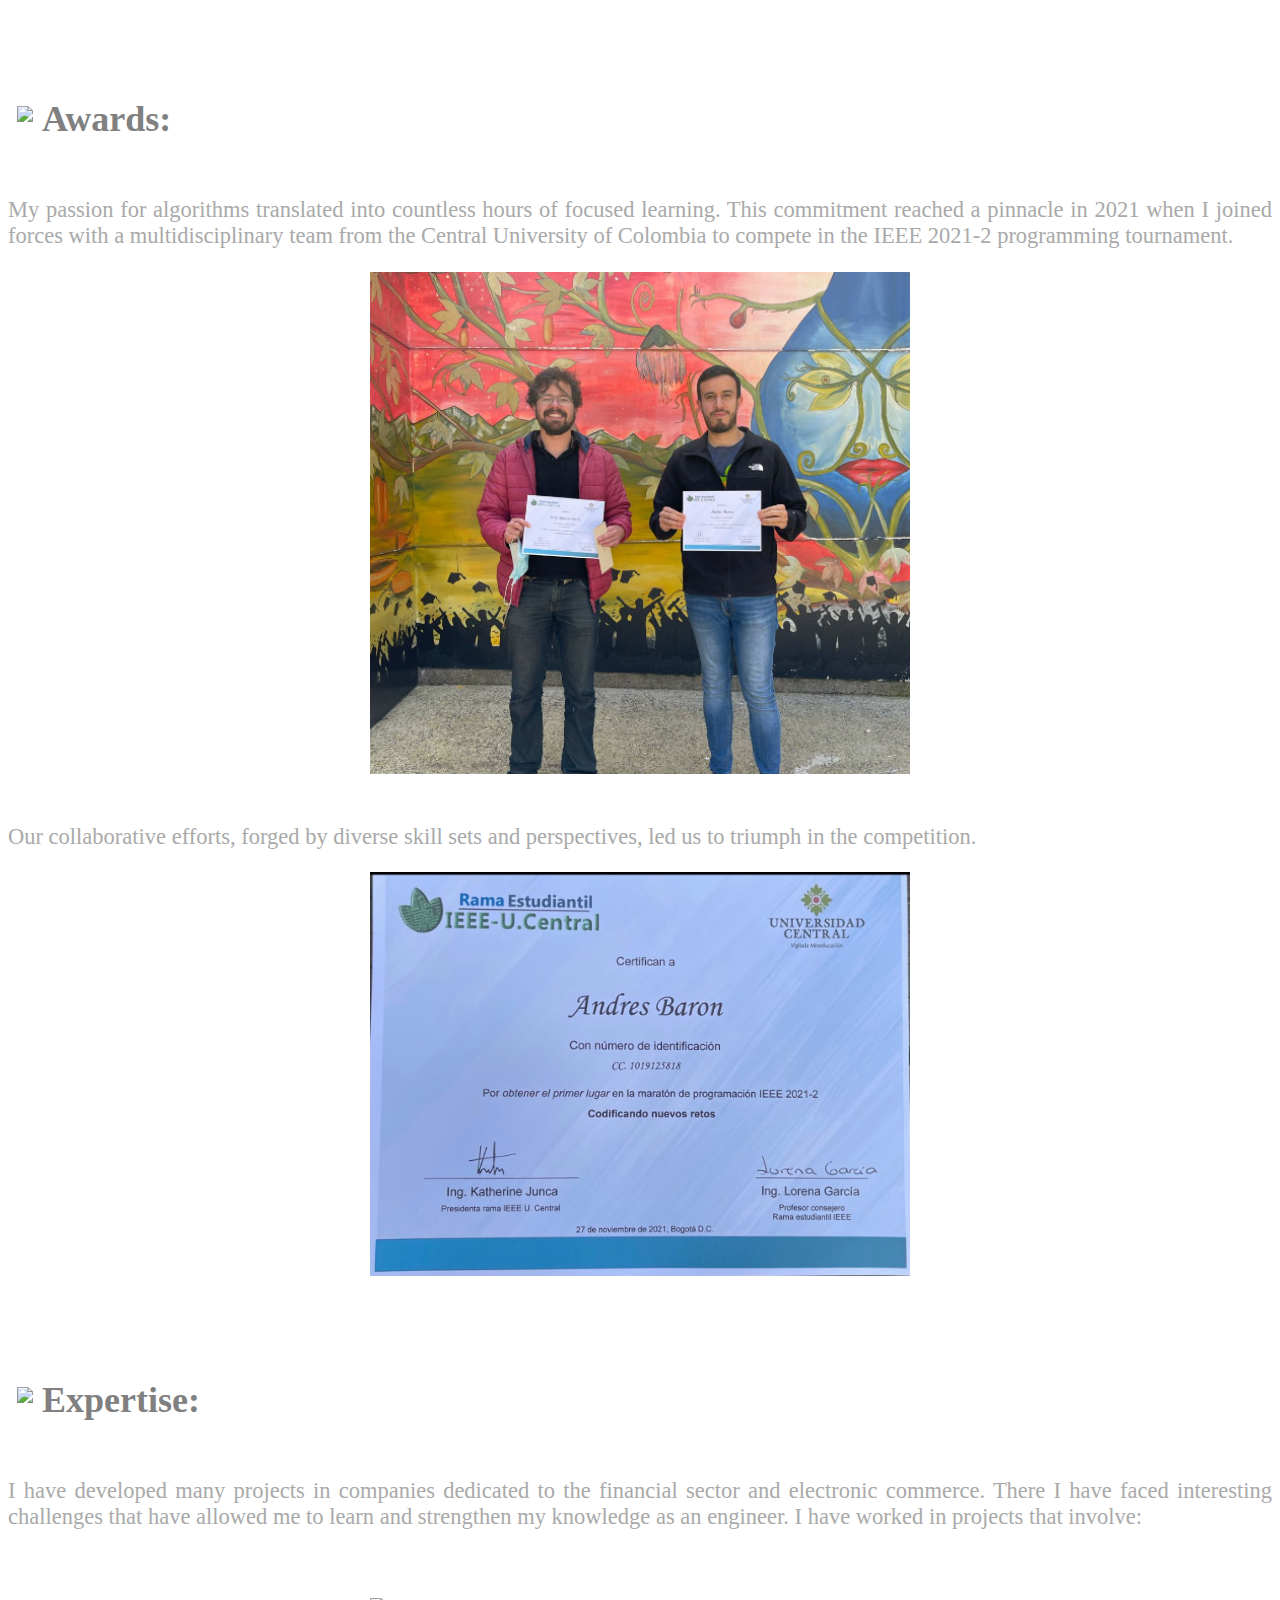
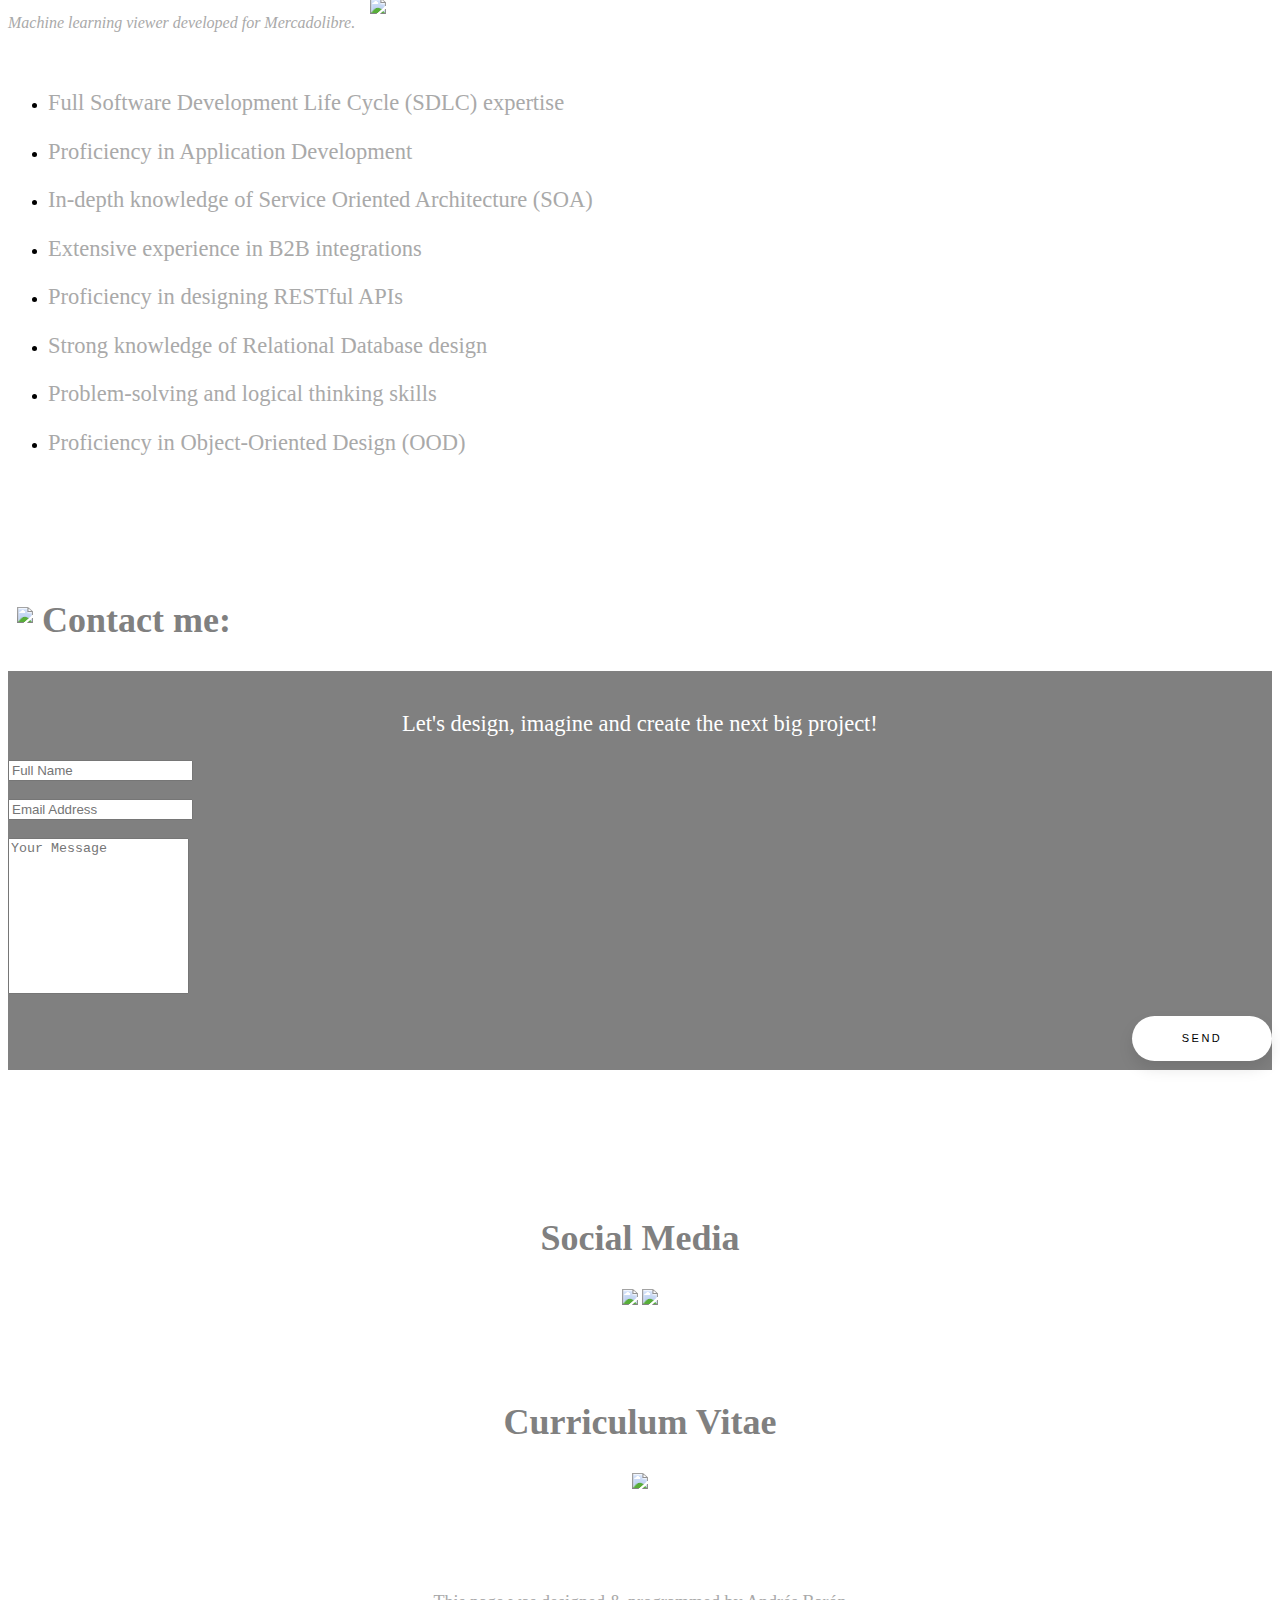
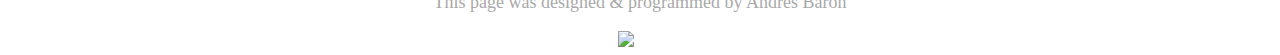
==== commit 882d2b5a: "test" ====
--- a/index.html
+++ b/index.html
@@ -19,10 +19,14 @@
     <div>
         <div style="padding: 3vh;  border-radius: 10px;">
             <div class="row">
-                <div class="col-lg-8 col-md-6 col-2"></div>
+                <div class="col-lg-6 col-md-3 "></div>
                 <div class="col-lg-2 col-md-3 col-4 text-center">
                     <button type="button" style="border: none; background-color: transparent; color: grey; font-size: 1.5rem;"
                             class="btn btn-primary btn-lg" onclick="articles()">Articles</button>
+                </div>
+                <div class="col-lg-2 col-md-3 col-4 text-center">
+                    <button type="button" style="border: none; background-color: transparent; color: grey; font-size: 1.5rem;"
+                            class="btn btn-primary btn-lg" onclick="hobbies()">More about me</button>
                 </div>
                 <div class="col-lg-2 col-md-3 col-4 text-center">
                     <button type="button" style="border-radius: 25px; font-size: 1.5rem;" class="btn btn-primary btn-lg"
@@ -461,29 +465,19 @@
 
     <br>
     <div class="row" style="padding-top: 3vh;">
-        <div class="col-lg-6 d-flex justify-content-center align-items-center"">
-            <div class="scene">
-                <div class="cube">
-                  <div class="front"></div>
-                  <div class="back"></div>
-                  <div class="right"></div>
-                  <div class="left"></div>
-                  <div class="top"></div>
-                  <div class="bottom"></div>
-                </div>
-              </div>
-
-        </div>
-
-        <br>
-        <div class="col-lg-6">
+        <div class="col-lg-7 d-flex flex-column justify-content-center align-items-center" style="position: relative;">
+            <img src="./images/viewer.png" class="center-dream">
+            <figcaption style="font-style: italic;color: darkgray;">Machine learning viewer developed for Mercadolibre.</figcaption>
+        </div>
+
+
+        <br>
+        <div class="col-lg-5">
 
         <br>
             <div class="row">
-                <div class="col-1">
-
-                </div>
-                <div class="col-10">
+
+                <div class="col-11">
                     <ul>
                         <li>
                             <p style="text-align: justify;font-size: 2.5vh;color: darkgray;">
--- a/main.css
+++ b/main.css
@@ -58,6 +58,24 @@
     text-align: center;
   }
 
+  .encenillo {
+    display: block;
+    margin-left: auto;
+    margin-right: auto;
+    width: 40vh;
+
+    text-align: center;
+  }
+
+  .center-dream-2 {
+    display: block;
+    margin-left: auto;
+    margin-right: auto;
+    width: 70vh;
+
+    text-align: center;
+  }
+
   .comunity {
     display: block;
     margin-left: auto;
@@ -116,6 +134,17 @@
     text-align: center;
     color: gray;
     font-size: 3vh;
+    ;
+  }
+
+  #subtitle-certs {
+    display: block;
+    margin-left: auto;
+    margin-right: auto;
+
+    text-align: center;
+    color: gray;
+    font-size: 2vh;
     ;
   }
 
